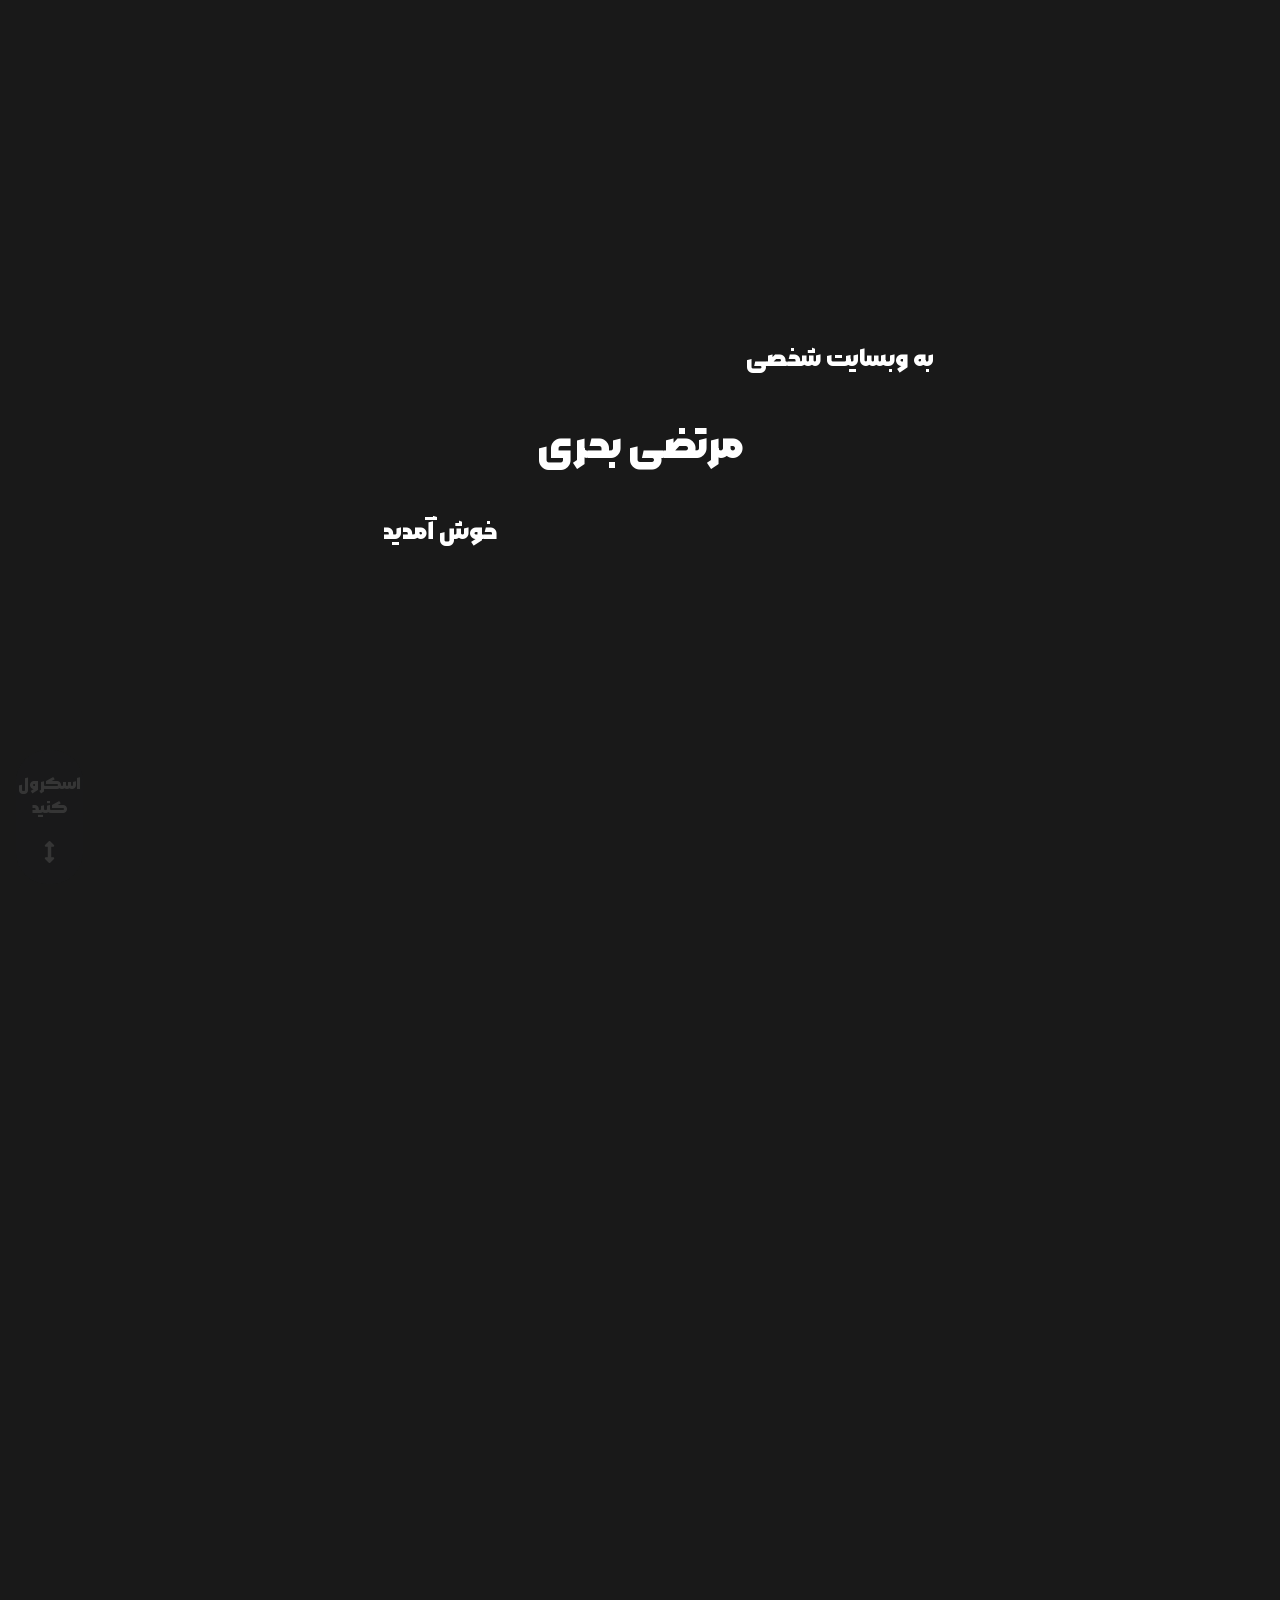
==== index.html @ 24676f93 "init" ====
<!DOCTYPE html>
<html lang = "en">

<head>
    <meta charset = "UTF-8">
    <meta name = "viewport" content = "width=device-width, initial-scale=1.0">
    <title>رزومه من ( بتا)</title>
    <link rel = "stylesheet" href = "assets/bootstrap-5.3.0/css/bootstrap.min.css">
    <link rel = "stylesheet" href = "assets/font-Awesome/css/all.min.css">
    <link rel = "stylesheet" href = "assets/styles/MyStyles.css">
</head>

<body>
<!-- LOADER -->
<section class = "containerLoader">
    <div class = "bg-trans">
        <div class = "circle d-flex justify-content-center align-items-center h-100">
            <div class = "loader">
                <div class = "box">
                    <div class = "logo">
                        <h6 class = "text-white">MB</h6>
                    </div>
                </div>
                <div class = "box"></div>
                <div class = "box"></div>
                <div class = "box"></div>
                <div class = "box"></div>
            </div>
        </div>
    </div>
</section>

<!-- Indicator -->
<section class = "indicator">
    <div class = "indicatorScrolling"></div>
</section>

<!-- WELCOME -->
<section class = "welcomeContainer w-100 h-100" style = "display: none !important;">
    <div class = "welcome-box  f-morabba p-5 rounded w-50 ">
        <!-- <h5 class="text-white text-center">به وبسایت شخصی مرتضی بحری خوش آمدید</h5> -->
        <h5 class = "text-white text-center t1 fs-4">به وبسایت شخصی </h5>
        <h5 class = "text-white text-center t2 fs-1">مرتضی بحری </h5>
        <h5 class = "text-white text-center t3 fs-4">خوش آمدید</h5>
    
    </div>
    <div class = "scroll-help-box bg-dark rounded rounded-5" style = "display: none !important;">
        <p class = "text-center f-morabba">اسکرول کنید</p>
        <i class = "fas fa-arrows-alt-v"></i>
    </div>
</section>

<!-- Profile -->
<section class = "bg-filter" style = "display: none;"></section>
<section class = "profileSection bg-dark">
    <div class = "imageContainer">
        <img src = "assets/images/mbCompresses.jpg" alt = "">
    </div>
    <div class = "contentContainer mt-3" style = "display: none;opacity: 0;">
        <h3 class = "text-white mb-3">Lorem, ipsum dolor.</h3>
        <h6 class = "text-white">Lorem ipsum dolor sit amet consectetur adipisicing elit. Illo tenetur magnam at.</h6>
    </div>
</section>

<!-- Menu -->
<section class = "sideMenu">
    <div class = "button-container bg-dark">
        <button class = "button" id = "bio">
            <div class = "p-0 pt-md-3">
                <h6 class = "f-morabba">درباره</h6>
                <h6 class = "f-morabba">من</h6>
            </div>
        </button>
        <button class = "button" id = "Edu">
            <div class = "">
                <h6 class = "f-morabba">تحصیلات</h6>
            </div>
        </button>
        <button class = "button" id = "exp">
            <div class = "">
                <h6 class = "f-morabba">تجربیات</h6>
            </div>
        </button>
        <button class = "button" id = "skills">
            <div class = "">
                <h6 class = "f-morabba">مهارت</h6>
                <h6 class = "f-morabba">ها</h6>
            </div>
        </button>
        <button class = "button" id = "honors">
            <div class = "">
                <h6 class = "f-morabba">افتخارات</h6>
            </div>
        </button>
    </div>

</section>

<!-- smooth content -->
<section class = "smooth-content">
    <article class = "w-75 m-auto text-white" style = "text-align: justify;">
        <div id = "eduContainer" class = "mbMun">
            <div class = "bg-dark f-morabba mb-3 p-3 text-center rounded-3 fs-4 animateUp">
                مهارت های من
            </div>
            <div class = "eduContainer__content">
                <div class = "d-block d-md-flex justify-content-around p-5 f-iranSans animateUp" dir = "rtl">
                    <div class = "col-12 col-md-10 mb-md-0 mb-4 text-center text-md-center">تسلط به زبان سمت سرور php</div>
                    <button class = "btn btn-success col-12 col-md-2">حرفه ای</button>
                </div>
                <hr style = "width: 74%;background-color: #fff; margin: auto auto" class="animateUp">
                
                <div class = "d-block d-md-flex justify-content-around p-5 f-iranSans animateUp" dir = "rtl">
                    <div class = "col-12 col-md-10 mb-md-0 mb-4 text-center text-md-center">تسلط به زبان های اسکلت سایت HTML,CSS</div>
                    <button class = "btn btn-success col-12 col-md-2">حرفه ای</button>
                </div>
                <hr style = "width: 74%;background-color: #fff; margin: auto auto" class="animateUp">
                
                <div class = "d-block d-md-flex justify-content-around p-5 f-iranSans animateUp" dir = "rtl">
                    <div class = "col-12 col-md-10 mb-md-0 mb-4 text-center text-md-center">تسلط به زبان سمت کلاینت JavaScript</div>
                    <button class = "btn btn-info col-12 col-md-2">پیشرفته</button>
                </div>
                <hr style = "width: 74%;background-color: #fff; margin: auto auto" class="animateUp">
                
                <div class = "d-block d-md-flex justify-content-around p-5 f-iranSans animateUp" dir = "rtl">
                    <div class = "col-12 col-md-10 mb-md-0 mb-4 text-center text-md-center">تسلط به کتابخانه jQuery</div>
                    <button class = "btn btn-success col-12 col-md-2">حرفه ای</button>
                </div>
                <hr style = "width: 74%;background-color: #fff; margin: auto auto" class="animateUp">
                
                <div class = "d-block d-md-flex justify-content-around p-5 f-iranSans animateUp" dir = "rtl">
                    <div class = "col-12 col-md-10 mb-md-0 mb-4 text-center text-md-center">تسلط به کتابخانه Bootstrap</div>
                    <button class = "btn btn-success col-12 col-md-2">حرفه ای</button>
                </div>
                <hr style = "width: 74%;background-color: #fff; margin: auto auto" class="animateUp">
                
                <div class = "d-block d-md-flex justify-content-around p-5 f-iranSans animateUp" dir = "rtl">
                    <div class = "col-12 col-md-10 mb-md-0 mb-4 text-center text-md-center">تسلط به کتابخانه نوظهور GSAP</div>
                    <button class = "btn btn-warning col-12 col-md-2">متوسط</button>
                </div>
                <hr style = "width: 74%;background-color: #fff; margin: auto auto" class="animateUp">
                
                <div class = "d-block d-md-flex justify-content-around p-5 f-iranSans animateUp" dir = "rtl">
                    <div class = "col-12 col-md-10 mb-md-0 mb-4 text-center text-md-center">تسلط به زبان دیتابیسیک MySQL</div>
                    <button class = "btn btn-success col-12 col-md-2">حرفه ای</button>
                </div>
                <hr style = "width: 74%;background-color: #fff; margin: auto auto" class="animateUp">
                
                <div class = "d-block d-md-flex justify-content-around p-5 f-iranSans animateUp" dir = "rtl">
                    <div class = "col-12 col-md-10 mb-md-0 mb-4 text-center text-md-center">تسلط به سیستم کنترل ورژن Git</div>
                    <button class = "btn btn-success col-12 col-md-2">حرفه ای</button>
                </div>
            </div>
        </div>
    </article>
</section>


<!-- scripts -->
<script src = "assets/bootstrap-5.3.0/js/bootstrap.min.js"></script>
<script src = "assets/jquery/jquery-3.7.1.min.js"></script>
<script src = "assets/Gsap/gsap.min.js"></script>
<script src = "assets/Gsap/gsapScrollTrigger.js"></script>
<script src = "assets/scripts/MyScripts.js"></script>
</body>

</html>
---- assets/styles/MyStyles.css ----
/* VARIABLES */
:root {
       --background-color-light: #f7f7f7;
       --background-color__dark-gray: #000000e6;
}

/* fa */
@font-face {
       font-family: morabba;
       src: url(../fonts/Morabba/Morabba-Black.woff2);
}

.f-morabba {
       font-family: morabba;
}

@font-face {
       font-family: iranSans;
       src: url(../fonts/Iransans/IRANSansWeb.woff);
}

.f-iranSans {
       font-family: iranSans;
}

@font-face {
       font-family: shabnam;
       src: url(../fonts/Shabnam/Shabnam-FD.woff2);
}

.f-shabnam {
       font-family: shabnam;
}

/* en */
@font-face {
       font-family: homey;
       src: url(../fonts/homey/homey.ttf);
}

@font-face {
       font-family: kaushan;
       src: url(../fonts/KaushanScript-Regular/KaushanScript-Regular.otf);
}

@font-face {
       font-family: quicksand;
       src: url(../fonts/Quicksand-Regular/Quicksand-Regular.otf);
}



/* MAIN */
/*html {*/
/*       scrollbar-width: none;*/
/*}*/

body {
       position: relative;
       top: 0;
       background-color: var(--background-color__dark-gray);
       height: 300vh;
}

.scroll-help-box {
       position: fixed;
       height: 134px;
       width: 67px;
       left: 0;
       bottom: 0;
       margin: 1rem;
       color: white;
       display: flex;
       justify-content: center;
       align-items: center;
       flex-direction: column;
       z-index: 991;
}

.scroll-help-box i {
       animation: scrolling 1s 3 ease-in-out;
       font-size: 22px;
       margin-top: 5px;
}

@keyframes scrolling {
       0% {
              transform: translateY(0);
       }

       50% {
              transform: translateY(20px);
       }

       100% {
              transform: translateY(0);
       }
}

/* welcome */
.welcome-box h5 {
       word-spacing: 2px;
}

.welcome-box {
       position: fixed;
       top: 50%;
       left: 50%;
       transform: translate(-50%, -50%);
       transition: all .1s cubic-bezier(0, 0, 0.33, 1.02);
}
.welcome-box * {
       transition: all .1s;
}
.welcome-box h5:nth-child(1){
       transform: translate(200px , -40px);
}
.welcome-box h5:nth-child(2){
       transform: translate(0);
}
.welcome-box h5:nth-child(3){
       transform: translate(-200px , 40px);
}

/* INDICATOR */
.indicator {
       position: fixed;
       top: 0;
       right: 0;
       background-color: #fff;
       width: 6px;
       height: 100vh;
       border-radius: 10px;
       transition: all .3s ease;
       transform: translateX(20px);
}

.indicator .indicatorScrolling {
       background-color: var(--background-color__dark-gray);
       width: 6px;
       transition: all .1s linear;
}

/* smooth content */
.smooth-content {
       position: fixed;
       top: 0;
       background-color: var(--background-color);
       transition: all .8s cubic-bezier(0, 0.04, 0.35, 0.96);
       width: 100%;

}

.smooth-content article {
       margin-top: 170vh !important;
       padding: 10px;
}
.smooth-content article .mbMun {
       margin-bottom: 10rem !important;
}

/* side menu */

.sideMenu * {
       font-family: morabba;
}

/* loader */
.containerLoader .bg-trans {
       position: fixed;
       top: 0;
       left: 0;
       width: 100vw;
       height: 100vh;
       backdrop-filter: blur(80px);
       z-index: 999;
       /* background-color: ; */
}

.containerLoader .loader {
       --size: 250px;
       --duration: 2s;
       --logo-color: grey;
       --background: linear-gradient(0deg,
                     rgba(50, 50, 50, 0.2) 0%,
                     rgba(100, 100, 100, 0.2) 100%);
       height: var(--size);
       aspect-ratio: 1;
       position: relative;
}

.containerLoader .loader .box {
       position: absolute;
       background: rgba(100, 100, 100, 0.15);
       background: var(--background);
       border-radius: 50%;
       border-top: 1px solid rgba(100, 100, 100, 1);
       box-shadow: rgba(0, 0, 0, 0.3) 0px 10px 10px -0px;
       backdrop-filter: blur(5px);
       animation: ripple var(--duration) infinite ease-in-out;
}

.containerLoader .loader .box:nth-child(1) {
       inset: 40%;
       z-index: 99;
}

.containerLoader .loader .box:nth-child(2) {
       inset: 30%;
       z-index: 98;
       border-color: rgba(100, 100, 100, 0.8);
       animation-delay: 0.2s;
}

.containerLoader .loader .box:nth-child(3) {
       inset: 20%;
       z-index: 97;
       border-color: rgba(100, 100, 100, 0.6);
       animation-delay: 0.4s;
}

.containerLoader .loader .box:nth-child(4) {
       inset: 10%;
       z-index: 96;
       border-color: rgba(100, 100, 100, 0.4);
       animation-delay: 0.6s;
}

.containerLoader .loader .box:nth-child(5) {
       inset: 0%;
       z-index: 95;
       border-color: rgba(100, 100, 100, 0.2);
       animation-delay: 0.8s;
}

.containerLoader .loader .logo {
       position: absolute;
       inset: 0;
       display: grid;
       place-content: center;
       padding: 30%;
}

.containerLoader .loader .logo svg {
       fill: var(--logo-color);
       width: 100%;
       animation: color-change var(--duration) infinite ease-in-out;
}

@keyframes ripple {
       0% {
              transform: scale(1);
              box-shadow: rgba(0, 0, 0, 0.3) 0px 10px 10px -0px;
       }

       50% {
              transform: scale(1.3);
              box-shadow: rgba(0, 0, 0, 0.3) 0px 30px 20px -0px;
       }

       100% {
              transform: scale(1);
              box-shadow: rgba(0, 0, 0, 0.3) 0px 10px 10px -0px;
       }
}

@keyframes color-change {
       0% {
              fill: var(--logo-color);
       }

       50% {
              fill: white;
       }

       100% {
              fill: var(--logo-color);
       }
}

/* side Menu */

.sideMenu .button-container {
       display: flex;
       width: 350px;
       height: 70px;
       align-items: center;
       justify-content: space-around;
       border-radius: 10px;
       box-shadow: rgba(0, 0, 0, 0.35) 0px 12px 15px, rgb(255 255 255 / 15%) 2px 12px 16px;
       transition: all 0.5s ease;
       transform: rotate(90deg) translateY(210px);
       position: absolute;
}

.sideMenu .button-container:hover {
       width: 400px;
       transition: all 0.5s;
}

.sideMenu .button {
       outline: 0 !important;
       border: 0 !important;
       /* width: 100px;
       height: 40px; */
       border-radius: 50%;
       background-color: transparent;
       display: flex;
       align-items: center;
       justify-content: center;
       color: #fff;
       transition: all ease-in-out 0.3s;
       cursor: pointer;
       margin: 0 -60px;
       padding: 0;
}

.sideMenu .button:hover {
       transform: scale(1.4) rotate(-90deg);
}

.sideMenu .icon {
       font-size: 20px;
}

.sideMenu {
       z-index: 900;
       display: flex;
       align-items: center;
       position: fixed;
       top: 0;
       width: 100px;
       height: 100vh;
}

.sideMenu button {
       transform: rotate(-90deg);
}

.sideMenu button svg {
       transform: scale(1.5);
}
/* profile */
.bg-filter{
       position: fixed;
       top: 0;
       width: 100vw;
       height: 100vh;
       backdrop-filter: blur(10px);
       z-index: 901;
}

.profileSection{
       position: fixed;
       top: 10px;
       right: 10px;
       width: 100px;
       height: 100px;
       /* background-color: #fff; */
       border-radius: 100px;
       z-index: 902;
       transition: all .5s ease ;
       transform: translateX(150px);
}

 .profileSection .imageContainer{
       display: grid;
       place-content: center;
       transition: all .5s ease;
} 

.profileSection img{
       width: 100px;
       height: 100px;
       border-radius: 100px;
       
}
.profileSection .contentContainer{
       transition: all .5s ease;
       transform: translateY(50px);
       padding: 18px;
}

/* MEDIA QUERIES */
/* Tablet */
@media only screen and (max-width:769px) {
       .welcome-box {
              padding: 3rem 18px !important;
              width: 75% !important;
       }

       .sideMenu .button-container {
              bottom: 0;
              transform: translateX(50%) translateY(100px);
              width: 400px;
       }

       .sideMenu .button-container:hover {
              height: 80px;
              width: 400px;
       }

       .sideMenu .button-container .button {
              transform: none;
       }

       .sideMenu .button-container .button:hover {
              transform: scale(1.2);
       }

       
}

/* Large Mobiles */
@media only screen and (max-width:426px) {

       .welcome-box {
              padding: 2rem 10px !important;
       }


}

/* Smile Mobiles */
@media only screen and (max-width:321px) {
       .welcome-box {
              padding: 2rem 10px !important;
       }
}

/* Medium Mobiles */
@media only screen and (max-width:580px) {
       .welcome-box h5:nth-child(1){
              transform: translate(90px , -30px);
       }
       .welcome-box h5:nth-child(2){
              transform: translate(0);
       }
       .welcome-box h5:nth-child(3){
              transform: translate(-90px , 30px);
       }
}
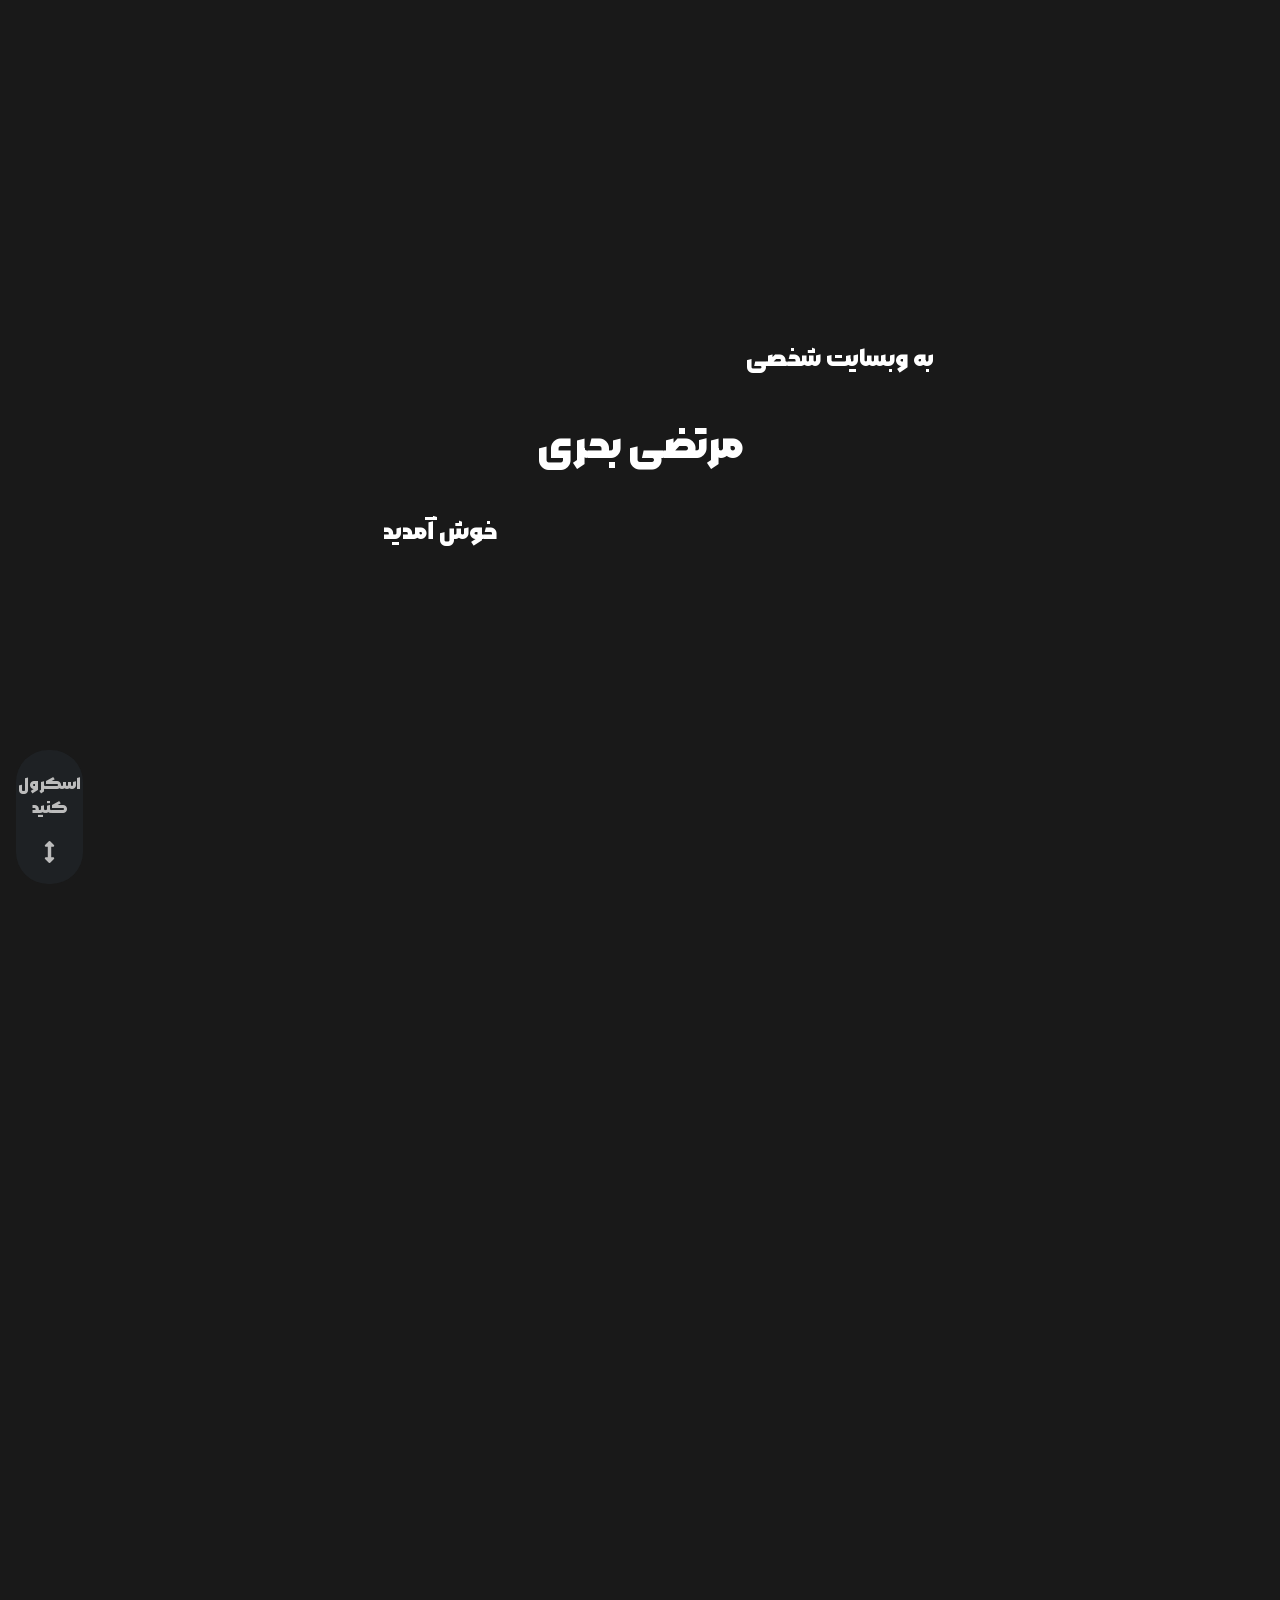
==== commit e03eb707: "fixed profile" ====
--- a/index.html
+++ b/index.html
@@ -5,9 +5,9 @@
     <meta charset = "UTF-8">
     <meta name = "viewport" content = "width=device-width, initial-scale=1.0">
     <title>رزومه من ( بتا)</title>
-    <link rel = "stylesheet" href = "assets/bootstrap-5.3.0/css/bootstrap.min.css">
-    <link rel = "stylesheet" href = "assets/font-Awesome/css/all.min.css">
-    <link rel = "stylesheet" href = "assets/styles/MyStyles.css">
+    <link rel = "stylesheet" href = "./assets/bootstrap-5.3.0/css/bootstrap.min.css">
+    <link rel = "stylesheet" href = "./assets/font-Awesome/css/all.min.css">
+    <link rel = "stylesheet" href = "./assets/styles/MyStyles.css">
 </head>
 
 <body>
@@ -71,25 +71,26 @@
                 <h6 class = "f-morabba">من</h6>
             </div>
         </button>
-        <button class = "button" id = "Edu">
-            <div class = "">
-                <h6 class = "f-morabba">تحصیلات</h6>
-            </div>
-        </button>
-        <button class = "button" id = "exp">
-            <div class = "">
-                <h6 class = "f-morabba">تجربیات</h6>
-            </div>
-        </button>
-        <button class = "button" id = "skills">
+        <button class = "button" id = "skills" onclick = "scrollToViewMun('#skillsContainer')">
             <div class = "">
                 <h6 class = "f-morabba">مهارت</h6>
                 <h6 class = "f-morabba">ها</h6>
             </div>
         </button>
-        <button class = "button" id = "honors">
+        <button class = "button" id = "exp" onclick = "scrollToViewMun('#expContainer')">
+            <div class = "">
+                <h6 class = "f-morabba">تجربیات</h6>
+            </div>
+        </button>
+        <button class = "button" id = "honors" onclick = "scrollToViewMun('#honorContainer')">
             <div class = "">
                 <h6 class = "f-morabba">افتخارات</h6>
+            </div>
+        </button>
+        <button class = "button" id = "contacts">
+            <div class = "">
+                <h6 class = "f-morabba">ارتباط</h6>
+                <h6 class = "f-morabba"> با من</h6>
             </div>
         </button>
     </div>
@@ -99,56 +100,126 @@
 <!-- smooth content -->
 <section class = "smooth-content">
     <article class = "w-75 m-auto text-white" style = "text-align: justify;">
-        <div id = "eduContainer" class = "mbMun">
-            <div class = "bg-dark f-morabba mb-3 p-3 text-center rounded-3 fs-4 animateUp">
+        <div id = "skillsContainer" class = "mbMun">
+            <div class = "bg-outline-gray f-morabba mb-3 p-3 text-center rounded-3 fs-4 animateUp">
                 مهارت های من
             </div>
-            <div class = "eduContainer__content">
+            <div class = "eduContainer__content row g-2">
+                <div class = "col-12 col-md-6 p-3">
+                    <div class = "mt-4 d-block p-4 f-iranSans animateUp bg-outline-gray rounded rounded-3 box-scaling-mun" dir = "rtl">
+                        <div class = "text-center mb-5">تسلط به زبان سمت سرور php</div>
+                        <div class = "d-flex justify-content-center">
+                            <div class = "btn btn-outline-success col-12 col-md-8">حرفه ای</div>
+                        </div>
+                    </div>
+                </div>
+                <div class = "col-12 col-md-6 p-3">
+                    <div class = "mt-4 d-block p-4 f-iranSans animateUp bg-outline-gray rounded rounded-3 box-scaling-mun" dir = "rtl">
+                        <div class = "text-center mb-5">تسلط به زبان سمت سرور php</div>
+                        <div class = "d-flex justify-content-center">
+                            <div class = "btn btn-outline-success col-12 col-md-8">حرفه ای</div>
+                        </div>
+                    </div>
+                </div>
+                <div class = "col-12 col-md-6 p-3">
+                    <div class = "mt-4 d-block p-4 f-iranSans animateUp bg-outline-gray rounded rounded-3 box-scaling-mun" dir = "rtl">
+                        <div class = "text-center mb-5">تسلط به زبان سمت سرور php</div>
+                        <div class = "d-flex justify-content-center">
+                            <div class = "btn btn-outline-success col-12 col-md-8">حرفه ای</div>
+                        </div>
+                    </div>
+                </div>
+                <!--
                 <div class = "d-block d-md-flex justify-content-around p-5 f-iranSans animateUp" dir = "rtl">
                     <div class = "col-12 col-md-10 mb-md-0 mb-4 text-center text-md-center">تسلط به زبان سمت سرور php</div>
-                    <button class = "btn btn-success col-12 col-md-2">حرفه ای</button>
-                </div>
-                <hr style = "width: 74%;background-color: #fff; margin: auto auto" class="animateUp">
+                    <button class = "btn btn-outline-success col-12 col-md-2">حرفه ای</button>
+                </div>
+                <hr style = "width: 74%;border-color: #ffffff45; margin: auto auto;" class="animateUp">
                 
                 <div class = "d-block d-md-flex justify-content-around p-5 f-iranSans animateUp" dir = "rtl">
                     <div class = "col-12 col-md-10 mb-md-0 mb-4 text-center text-md-center">تسلط به زبان های اسکلت سایت HTML,CSS</div>
-                    <button class = "btn btn-success col-12 col-md-2">حرفه ای</button>
-                </div>
-                <hr style = "width: 74%;background-color: #fff; margin: auto auto" class="animateUp">
+                    <button class = "btn btn-outline-success col-12 col-md-2">حرفه ای</button>
+                </div>
+                <hr style = "width: 74%;border-color: #ffffff45; margin: auto auto" class="animateUp">
                 
                 <div class = "d-block d-md-flex justify-content-around p-5 f-iranSans animateUp" dir = "rtl">
                     <div class = "col-12 col-md-10 mb-md-0 mb-4 text-center text-md-center">تسلط به زبان سمت کلاینت JavaScript</div>
-                    <button class = "btn btn-info col-12 col-md-2">پیشرفته</button>
-                </div>
-                <hr style = "width: 74%;background-color: #fff; margin: auto auto" class="animateUp">
+                    <button class = "btn btn-outline-info col-12 col-md-2">پیشرفته</button>
+                </div>
+                <hr style = "width: 74%;border-color: #ffffff45; margin: auto auto" class="animateUp">
                 
                 <div class = "d-block d-md-flex justify-content-around p-5 f-iranSans animateUp" dir = "rtl">
                     <div class = "col-12 col-md-10 mb-md-0 mb-4 text-center text-md-center">تسلط به کتابخانه jQuery</div>
-                    <button class = "btn btn-success col-12 col-md-2">حرفه ای</button>
-                </div>
-                <hr style = "width: 74%;background-color: #fff; margin: auto auto" class="animateUp">
+                    <button class = "btn btn-outline-success col-12 col-md-2">حرفه ای</button>
+                </div>
+                <hr style = "width: 74%;border-color: #ffffff45; margin: auto auto" class="animateUp">
                 
                 <div class = "d-block d-md-flex justify-content-around p-5 f-iranSans animateUp" dir = "rtl">
                     <div class = "col-12 col-md-10 mb-md-0 mb-4 text-center text-md-center">تسلط به کتابخانه Bootstrap</div>
-                    <button class = "btn btn-success col-12 col-md-2">حرفه ای</button>
-                </div>
-                <hr style = "width: 74%;background-color: #fff; margin: auto auto" class="animateUp">
+                    <button class = "btn btn-outline-success col-12 col-md-2">حرفه ای</button>
+                </div>
+                <hr style = "width: 74%;border-color: #ffffff45; margin: auto auto" class="animateUp">
                 
                 <div class = "d-block d-md-flex justify-content-around p-5 f-iranSans animateUp" dir = "rtl">
                     <div class = "col-12 col-md-10 mb-md-0 mb-4 text-center text-md-center">تسلط به کتابخانه نوظهور GSAP</div>
-                    <button class = "btn btn-warning col-12 col-md-2">متوسط</button>
-                </div>
-                <hr style = "width: 74%;background-color: #fff; margin: auto auto" class="animateUp">
+                    <button class = "btn btn-outline-warning col-12 col-md-2">متوسط</button>
+                </div>
+                <hr style = "width: 74%;border-color: #ffffff45; margin: auto auto" class="animateUp">
                 
                 <div class = "d-block d-md-flex justify-content-around p-5 f-iranSans animateUp" dir = "rtl">
                     <div class = "col-12 col-md-10 mb-md-0 mb-4 text-center text-md-center">تسلط به زبان دیتابیسیک MySQL</div>
-                    <button class = "btn btn-success col-12 col-md-2">حرفه ای</button>
-                </div>
-                <hr style = "width: 74%;background-color: #fff; margin: auto auto" class="animateUp">
+                    <button class = "btn btn-outline-success col-12 col-md-2">حرفه ای</button>
+                </div>
+                <hr style = "width: 74%;border-color: #ffffff45; margin: auto auto" class="animateUp">
                 
                 <div class = "d-block d-md-flex justify-content-around p-5 f-iranSans animateUp" dir = "rtl">
                     <div class = "col-12 col-md-10 mb-md-0 mb-4 text-center text-md-center">تسلط به سیستم کنترل ورژن Git</div>
-                    <button class = "btn btn-success col-12 col-md-2">حرفه ای</button>
+                    <button class = "btn btn-outline-success col-12 col-md-2">حرفه ای</button>
+                </div>
+                -->
+            </div>
+        </div>
+        <div id = "expContainer" class = "mbMun">
+            <div class = "bg-outline-gray f-morabba mb-3 p-3 text-center rounded-3 fs-4 animateUp">
+                تجربه من ، نمونه کارها
+            </div>
+            <div class = "expContainer__content">
+                <!--Card-->
+                <div class = "mt-4 d-block d-md-flex p-4 f-iranSans animateUp bg-outline-gray rounded rounded-3 box-scaling-mun" dir = "ltr">
+                    <div class = "col-12 col-md-4 mb-4 mb-md-0">
+                        <img src = "assets/images/bookino.jpg" class = "rounded w-100" alt = "#">
+                    </div>
+                    <div class = "col-12 col-md-8 d-flex justify-content-center flex-column gap-3 p-2 text-center text-md-end" dir = "rtl">
+                        <h4> فروشگاه آنلاین کتاب بوکینو </h4>
+                        <h6> طراحی صفر تا صد و کاملا انعطاف پذیر، برگزیده مقام کشوری مسابقات طراحی وب </h6>
+                        <p>
+                            <a href = "#" style = "font-size: 14px">اطلاعات بیشتر و مشاهده</a>
+                        </p>
+                    </div>
+                </div>
+                <div class = "mt-4 d-block d-md-flex p-4 f-iranSans animateUp bg-outline-gray rounded rounded-3 box-scaling-mun" dir = "ltr">
+                    <div class = "col-12 col-md-4 mb-4 mb-md-0">
+                        <img src = "assets/images/me.jpg" class = "rounded w-100" alt = "#">
+                    </div>
+                    <div class = "col-12 col-md-8 d-flex justify-content-center flex-column gap-3 p-2 text-center text-md-end" dir = "rtl">
+                        <h4> سایت شخصی و رزومه (ورژن 1) مرتضی بحری </h4>
+                        <h6> طراحی صفر تا صد و کاملا انعطاف پذیر با لوگوی اختصاصی و بهینه شده برای موتور های جستجو </h6>
+                        <p>
+                            <a href = "#" style = "font-size: 14px">اطلاعات بیشتر و مشاهده</a>
+                        </p>
+                    </div>
+                </div>
+            </div>
+        </div>
+        <div id = "honorContainer" class = "mbMun">
+            <div class = "bg-outline-gray f-morabba mb-3 p-3 text-center rounded-3 fs-4 animateUp">
+               افتخارات
+            </div>
+            <div class = "eduContainer__content row g-2">
+                <div class = "col-12 col-md-6 p-3">
+                    <div class = "mt-4 d-block p-4 f-iranSans animateUp bg-outline-gray rounded rounded-3 box-scaling-mun" dir = "rtl">
+                        <div class = "text-center mb-5">تسلط به زبان سمت سرور php</div>
+                    </div>
                 </div>
             </div>
         </div>
@@ -162,6 +233,11 @@
 <script src = "assets/Gsap/gsap.min.js"></script>
 <script src = "assets/Gsap/gsapScrollTrigger.js"></script>
 <script src = "assets/scripts/MyScripts.js"></script>
+<script>
+        function scrollToViewMun(elm) {
+            $(window).scrollTop($(elm).offset().top - 150)
+        }
+</script>
 </body>
 
 </html>
--- a/assets/styles/MyStyles.css
+++ b/assets/styles/MyStyles.css
@@ -3,6 +3,24 @@
        --background-color-light: #f7f7f7;
        --background-color__dark-gray: #000000e6;
 }
+.bg-outline-gray{
+       outline: #686a6b 2px solid;
+       transition: all .2s ease-out;
+       cursor: pointer;
+}
+.bg-outline-gray:hover{
+       outline: rgb(33,37,41) 2px solid;
+       background-color: rgb(33,37,41 ) !important;
+}
+.box-scaling-mun:hover{
+       transform: skew(5deg) translateY(-50px) !important;
+       position: relative;
+       z-index: 999;
+}
+a{
+       color: white;
+}
+
 
 /* fa */
 @font-face {
@@ -51,9 +69,9 @@
 
 
 /* MAIN */
-/*html {*/
-/*       scrollbar-width: none;*/
-/*}*/
+html {
+      scrollbar-width: none;
+}
 
 body {
        position: relative;
@@ -353,7 +371,7 @@
 .profileSection{
        position: fixed;
        top: 10px;
-       right: 10px;
+       right: -100px;
        width: 100px;
        height: 100px;
        /* background-color: #fff; */
@@ -410,7 +428,10 @@
 
        
 }
-
+/*skills*/
+/*.eduContainer__content{*/
+/*       display: flex;*/
+/*}*/
 /* Large Mobiles */
 @media only screen and (max-width:426px) {
 
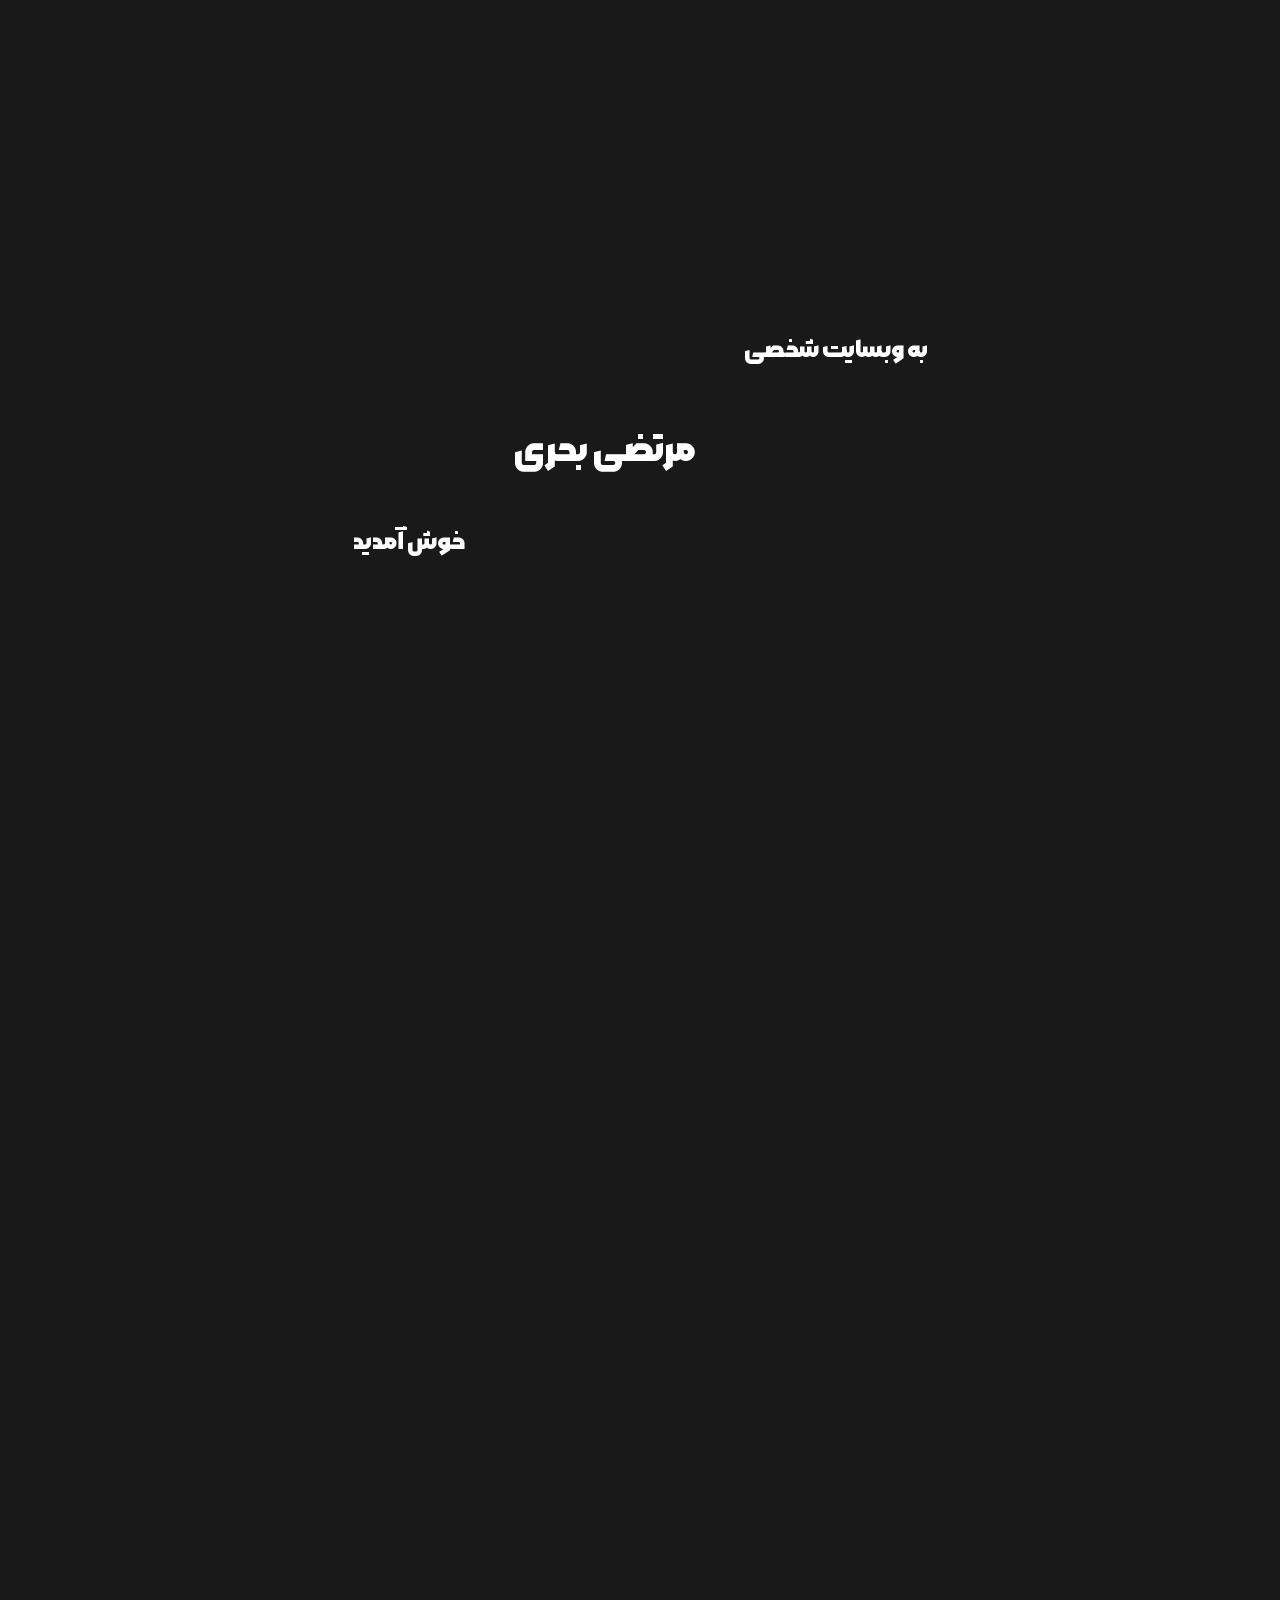
==== commit 7c6fb6c5: "init" ====
--- a/index.html
+++ b/index.html
@@ -1,224 +1,204 @@
 <!DOCTYPE html>
-<html lang = "en">
+<html lang="fa">
 
 <head>
-    <meta charset = "UTF-8">
-    <meta name = "viewport" content = "width=device-width, initial-scale=1.0">
+    <meta charset="UTF-8">
+    <meta name="viewport" content="width=device-width, initial-scale=1.0">
     <title>رزومه من ( بتا)</title>
-    <link rel = "stylesheet" href = "./assets/bootstrap-5.3.0/css/bootstrap.min.css">
-    <link rel = "stylesheet" href = "./assets/font-Awesome/css/all.min.css">
-    <link rel = "stylesheet" href = "./assets/styles/MyStyles.css">
+    <link rel="stylesheet" href="assets/styles/MyStyles.css">
+    <link rel="stylesheet" href="assets/tailwindcss/main.css">
+
 </head>
 
-<body>
+<body class="bg-bgColor relative top-0">
 <!-- LOADER -->
-<section class = "containerLoader">
-    <div class = "bg-trans">
-        <div class = "circle d-flex justify-content-center align-items-center h-100">
-            <div class = "loader">
-                <div class = "box">
-                    <div class = "logo">
-                        <h6 class = "text-white">MB</h6>
-                    </div>
-                </div>
-                <div class = "box"></div>
-                <div class = "box"></div>
-                <div class = "box"></div>
-                <div class = "box"></div>
+<section id="loaderSec"
+         class="w-screen h-screen flex justify-center items-center z-100 fixed bg-[#00000073] backdrop-blur-[8px]">
+    <div class="lava-lamp">
+        <div class="bubble"></div>
+        <div class="bubble1"></div>
+        <div class="bubble2"></div>
+        <div class="bubble3"></div>
+    </div>
+</section>
+
+
+<!-- Indicator -->
+<section id="indicator"
+         class="duration-700 translate-x-10 fixed top-0 right-0 bg-white w-1.5 h-screen rounded-xl transition-all">
+    <div class="w-1.5 transition-all duration-75 bg-bgColor"></div>
+</section>
+
+<!-- WELCOME -->
+<section class="w-full h-screen flex justify-center items-center relative top-0">
+    <div id="welcome" class="fixed flex font-morabba p-5" dir="rtl">
+        <h5 class="opacity-0 text-white text-center text-lg -translate-y-24 transition-all duration-[50ms] translate-x-3 sm:text-2xl sm:translate-x-12  t1">
+            به وبسایت شخصی </h5>
+        <h5 class="opacity-0 text-white text-center text-[20px] sm:text-4xl transition-all duration-[50ms] t2">مرتضی
+            بحری </h5>
+        <h5 class="opacity-0 text-white text-center text-lg translate-y-24 transition-all duration-[50ms] -translate-x-3 sm:text-2xl sm:-translate-x-12 t3">
+            خوش آمدید</h5>
+    </div>
+    <div id="scroll-help"
+         class="opacity-0 flex fixed left-0 bottom-0 m-4 text-white gap-y-4 justify-center items-center flex-col z-[99] w-[70px] h-[140px] bg-[#212529] rounded-full">
+        <p class="text-center font-morabba">اسکرول کنید</p>
+        <svg class="animate-scrolling" xmlns="http://www.w3.org/2000/svg" width="30" height="30" viewBox="-9 0 32 32">
+            <g id="Page-1" stroke="none" stroke-width="1" fill="none">
+                <g transform="translate(-213.000000, -1193.000000)" fill="#fff">
+                    <path d="M225,1217 L222,1217 L222,1201 L225,1201 C225.643,1201 226.293,1201.02 226.687,1200.62 C227.08,1200.23 227.08,1199.6 226.687,1199.2 L220.747,1193.28 C220.537,1193.07 220.259,1192.98 219.984,1193 C219.71,1192.98 219.432,1193.07 219.222,1193.28 L213.283,1199.2 C212.89,1199.6 212.89,1200.23 213.283,1200.62 C213.676,1201.02 214.294,1201 215,1201 L218,1201 L218,1217 L215,1217 C214.357,1217 213.676,1216.98 213.283,1217.38 C212.89,1217.77 212.89,1218.4 213.283,1218.8 L219.222,1224.72 C219.432,1224.93 219.71,1225.02 219.984,1225 C220.259,1225.02 220.537,1224.93 220.747,1224.72 L226.687,1218.8 C227.08,1218.4 227.08,1217.77 226.687,1217.38 C226.293,1216.98 225.737,1217 225,1217">
+
+                    </path>
+                </g>
+            </g>
+        </svg>
+    </div>
+</section>
+
+<!-- Profile -->
+<section class="bg-filter hidden z-[97]"></section>
+<section
+        class="profileSection fixed top-3 -right-24 w-24 h-24 rounded-[100px] transition-all duration-500 z-[98] bg-[#212121] ">
+    <div class="imageContainer">
+        <img src="assets/images/mbCompresses.jpg" alt="">
+    </div>
+    <div class="contentContainer mt-3" style="display: none;opacity: 0;">
+        <h3 class="text-white mb-3">Lorem, ipsum dolor.</h3>
+        <h6 class="text-white">Lorem ipsum dolor sit amet consectetur adipisicing elit. Illo tenetur magnam at.</h6>
+    </div>
+</section>
+
+<!-- Menu -->
+<section class="sideMenu">
+    <div class="button-container font-morabba w-[99vw] md:w-[350px] bg-[#33333363] backdrop-blur-[18px]">
+        <button class="button" id="bio">
+            <div class="p-0 pt-md-3">
+                <h6 class="f-morabba">درباره</h6>
+                <h6 class="f-morabba">من</h6>
+            </div>
+        </button>
+        <button class="button" id="skills" onclick="scrollToViewMun('#skillsContainer')">
+            <div class="">
+                <h6 class="f-morabba">مهارت</h6>
+                <h6 class="f-morabba">ها</h6>
+            </div>
+        </button>
+        <button class="button" id="exp" onclick="scrollToViewMun('#expContainer')">
+            <div class="">
+                <h6 class="f-morabba">تجربیات</h6>
+            </div>
+        </button>
+        <button class="button" id="honors" onclick="scrollToViewMun('#honorContainer')">
+            <div class="">
+                <h6 class="f-morabba">افتخارات</h6>
+            </div>
+        </button>
+        <button class="button" id="contacts">
+            <div class="">
+                <h6 class="f-morabba">ارتباط</h6>
+                <h6 class="f-morabba"> با من</h6>
+            </div>
+        </button>
+    </div>
+</section>
+
+<!-- smooth content -->
+<section class="smooth-content">
+    <article class="w-11/12 max-w-[1440px] md:w-9/12 lg:w-8/12 mt-[70rem] mx-auto space-y-36">
+        <div id="skillsContainer" class="text-white">
+            <div class="animateUp md:text-2xl mb-12 py-5 text-center border border-[#aaa] shadow-none text-white hover:!scale-[1.01] hover:text-white hover:shadow-[6px_6px_0px_-2px_#fff] hover:border-[#4b5563] font-morabba ">
+                مهارت های من
+            </div>
+            <div class="grid grid-cols-1 md:grid-cols-2 gap-10">
+                <div class="animateUp w-full py-4 hover:!scale-[1.01] hover:border-opacity-0 hover:shadow-[2px_2px_12px_-2px_#fff] border border-gray-400 rounded-xl font-iranSans text-base md:text-lg relative overflow-hidden flex justify-center items-center">
+                    <div class="mt-4 p-2" dir="rtl">
+                        <div class="text-center mb-5">تسلط به زبان سمت سرور php</div>
+                    </div>
+                    <div class="absolute top-0 left-0 w-[170px] -rotate-[35deg] translate-x-[-72px] translate-y-[-4px] h-12 bg-white">
+                        <svg xmlns="http://www.w3.org/2000/svg" class="mt-[47px]" viewBox="0 0 1440 320">
+                            <path fill="#fff" fill-opacity="1"
+                                  d="M0,0L26.7,53.3C53.3,107,107,213,160,245.3C213.3,277,267,235,320,192C373.3,149,427,107,480,90.7C533.3,75,587,85,640,101.3C693.3,117,747,139,800,122.7C853.3,107,907,53,960,26.7C1013.3,0,1067,0,1120,5.3C1173.3,11,1227,21,1280,37.3C1333.3,53,1387,75,1413,85.3L1440,96L1440,0L1413.3,0C1386.7,0,1333,0,1280,0C1226.7,0,1173,0,1120,0C1066.7,0,1013,0,960,0C906.7,0,853,0,800,0C746.7,0,693,0,640,0C586.7,0,533,0,480,0C426.7,0,373,0,320,0C266.7,0,213,0,160,0C106.7,0,53,0,27,0L0,0Z"></path>
+                        </svg>
+                    </div>
+                    <span class="absolute top-2 -left-1 text-red-700 rotate-[-35deg] ">حرفه ای</span>
+                </div>
+                <div class="animateUp w-full py-4 hover:!scale-[1.01] hover:border-opacity-0 hover:shadow-[2px_2px_12px_-2px_#fff] border border-gray-400 rounded-xl font-iranSans text-base md:text-lg relative overflow-hidden flex justify-center items-center">
+                    <div class="mt-4 p-2" dir="rtl">
+                        <div class="text-center mb-5">تسلط به زبان سمت سرور php</div>
+                    </div>
+                    <div class="absolute top-0 left-0 w-[170px] -rotate-[35deg] translate-x-[-72px] translate-y-[-4px] h-12 bg-white">
+                        <svg xmlns="http://www.w3.org/2000/svg" class="mt-[47px]" viewBox="0 0 1440 320">
+                            <path fill="#fff" fill-opacity="1"
+                                  d="M0,0L26.7,53.3C53.3,107,107,213,160,245.3C213.3,277,267,235,320,192C373.3,149,427,107,480,90.7C533.3,75,587,85,640,101.3C693.3,117,747,139,800,122.7C853.3,107,907,53,960,26.7C1013.3,0,1067,0,1120,5.3C1173.3,11,1227,21,1280,37.3C1333.3,53,1387,75,1413,85.3L1440,96L1440,0L1413.3,0C1386.7,0,1333,0,1280,0C1226.7,0,1173,0,1120,0C1066.7,0,1013,0,960,0C906.7,0,853,0,800,0C746.7,0,693,0,640,0C586.7,0,533,0,480,0C426.7,0,373,0,320,0C266.7,0,213,0,160,0C106.7,0,53,0,27,0L0,0Z"></path>
+                        </svg>
+                    </div>
+                    <span class="absolute top-2 -left-1 text-red-700 rotate-[-35deg] ">حرفه ای</span>
+                </div>
+                <div class="animateUp w-full py-4 hover:!scale-[1.01] hover:border-opacity-0 hover:shadow-[2px_2px_12px_-2px_#fff] border border-gray-400 rounded-xl font-iranSans text-base md:text-lg relative overflow-hidden flex justify-center items-center">
+                    <div class="mt-4 p-2" dir="rtl">
+                        <div class="text-center mb-5">تسلط به زبان سمت سرور php</div>
+                    </div>
+                    <div class="absolute top-0 left-0 w-[170px] -rotate-[35deg] translate-x-[-72px] translate-y-[-4px] h-12 bg-white">
+                        <svg xmlns="http://www.w3.org/2000/svg" class="mt-[47px]" viewBox="0 0 1440 320">
+                            <path fill="#fff" fill-opacity="1"
+                                  d="M0,0L26.7,53.3C53.3,107,107,213,160,245.3C213.3,277,267,235,320,192C373.3,149,427,107,480,90.7C533.3,75,587,85,640,101.3C693.3,117,747,139,800,122.7C853.3,107,907,53,960,26.7C1013.3,0,1067,0,1120,5.3C1173.3,11,1227,21,1280,37.3C1333.3,53,1387,75,1413,85.3L1440,96L1440,0L1413.3,0C1386.7,0,1333,0,1280,0C1226.7,0,1173,0,1120,0C1066.7,0,1013,0,960,0C906.7,0,853,0,800,0C746.7,0,693,0,640,0C586.7,0,533,0,480,0C426.7,0,373,0,320,0C266.7,0,213,0,160,0C106.7,0,53,0,27,0L0,0Z"></path>
+                        </svg>
+                    </div>
+                    <span class="absolute top-2 -left-1 text-red-700 rotate-[-35deg] ">حرفه ای</span>
+                </div>
             </div>
         </div>
-    </div>
-</section>
-
-<!-- Indicator -->
-<section class = "indicator">
-    <div class = "indicatorScrolling"></div>
-</section>
-
-<!-- WELCOME -->
-<section class = "welcomeContainer w-100 h-100" style = "display: none !important;">
-    <div class = "welcome-box  f-morabba p-5 rounded w-50 ">
-        <!-- <h5 class="text-white text-center">به وبسایت شخصی مرتضی بحری خوش آمدید</h5> -->
-        <h5 class = "text-white text-center t1 fs-4">به وبسایت شخصی </h5>
-        <h5 class = "text-white text-center t2 fs-1">مرتضی بحری </h5>
-        <h5 class = "text-white text-center t3 fs-4">خوش آمدید</h5>
-    
-    </div>
-    <div class = "scroll-help-box bg-dark rounded rounded-5" style = "display: none !important;">
-        <p class = "text-center f-morabba">اسکرول کنید</p>
-        <i class = "fas fa-arrows-alt-v"></i>
-    </div>
-</section>
-
-<!-- Profile -->
-<section class = "bg-filter" style = "display: none;"></section>
-<section class = "profileSection bg-dark">
-    <div class = "imageContainer">
-        <img src = "assets/images/mbCompresses.jpg" alt = "">
-    </div>
-    <div class = "contentContainer mt-3" style = "display: none;opacity: 0;">
-        <h3 class = "text-white mb-3">Lorem, ipsum dolor.</h3>
-        <h6 class = "text-white">Lorem ipsum dolor sit amet consectetur adipisicing elit. Illo tenetur magnam at.</h6>
-    </div>
-</section>
-
-<!-- Menu -->
-<section class = "sideMenu">
-    <div class = "button-container bg-dark">
-        <button class = "button" id = "bio">
-            <div class = "p-0 pt-md-3">
-                <h6 class = "f-morabba">درباره</h6>
-                <h6 class = "f-morabba">من</h6>
-            </div>
-        </button>
-        <button class = "button" id = "skills" onclick = "scrollToViewMun('#skillsContainer')">
-            <div class = "">
-                <h6 class = "f-morabba">مهارت</h6>
-                <h6 class = "f-morabba">ها</h6>
-            </div>
-        </button>
-        <button class = "button" id = "exp" onclick = "scrollToViewMun('#expContainer')">
-            <div class = "">
-                <h6 class = "f-morabba">تجربیات</h6>
-            </div>
-        </button>
-        <button class = "button" id = "honors" onclick = "scrollToViewMun('#honorContainer')">
-            <div class = "">
-                <h6 class = "f-morabba">افتخارات</h6>
-            </div>
-        </button>
-        <button class = "button" id = "contacts">
-            <div class = "">
-                <h6 class = "f-morabba">ارتباط</h6>
-                <h6 class = "f-morabba"> با من</h6>
-            </div>
-        </button>
-    </div>
-
-</section>
-
-<!-- smooth content -->
-<section class = "smooth-content">
-    <article class = "w-75 m-auto text-white" style = "text-align: justify;">
-        <div id = "skillsContainer" class = "mbMun">
-            <div class = "bg-outline-gray f-morabba mb-3 p-3 text-center rounded-3 fs-4 animateUp">
-                مهارت های من
-            </div>
-            <div class = "eduContainer__content row g-2">
-                <div class = "col-12 col-md-6 p-3">
-                    <div class = "mt-4 d-block p-4 f-iranSans animateUp bg-outline-gray rounded rounded-3 box-scaling-mun" dir = "rtl">
-                        <div class = "text-center mb-5">تسلط به زبان سمت سرور php</div>
-                        <div class = "d-flex justify-content-center">
-                            <div class = "btn btn-outline-success col-12 col-md-8">حرفه ای</div>
-                        </div>
-                    </div>
-                </div>
-                <div class = "col-12 col-md-6 p-3">
-                    <div class = "mt-4 d-block p-4 f-iranSans animateUp bg-outline-gray rounded rounded-3 box-scaling-mun" dir = "rtl">
-                        <div class = "text-center mb-5">تسلط به زبان سمت سرور php</div>
-                        <div class = "d-flex justify-content-center">
-                            <div class = "btn btn-outline-success col-12 col-md-8">حرفه ای</div>
-                        </div>
-                    </div>
-                </div>
-                <div class = "col-12 col-md-6 p-3">
-                    <div class = "mt-4 d-block p-4 f-iranSans animateUp bg-outline-gray rounded rounded-3 box-scaling-mun" dir = "rtl">
-                        <div class = "text-center mb-5">تسلط به زبان سمت سرور php</div>
-                        <div class = "d-flex justify-content-center">
-                            <div class = "btn btn-outline-success col-12 col-md-8">حرفه ای</div>
-                        </div>
-                    </div>
-                </div>
-                <!--
-                <div class = "d-block d-md-flex justify-content-around p-5 f-iranSans animateUp" dir = "rtl">
-                    <div class = "col-12 col-md-10 mb-md-0 mb-4 text-center text-md-center">تسلط به زبان سمت سرور php</div>
-                    <button class = "btn btn-outline-success col-12 col-md-2">حرفه ای</button>
-                </div>
-                <hr style = "width: 74%;border-color: #ffffff45; margin: auto auto;" class="animateUp">
-                
-                <div class = "d-block d-md-flex justify-content-around p-5 f-iranSans animateUp" dir = "rtl">
-                    <div class = "col-12 col-md-10 mb-md-0 mb-4 text-center text-md-center">تسلط به زبان های اسکلت سایت HTML,CSS</div>
-                    <button class = "btn btn-outline-success col-12 col-md-2">حرفه ای</button>
-                </div>
-                <hr style = "width: 74%;border-color: #ffffff45; margin: auto auto" class="animateUp">
-                
-                <div class = "d-block d-md-flex justify-content-around p-5 f-iranSans animateUp" dir = "rtl">
-                    <div class = "col-12 col-md-10 mb-md-0 mb-4 text-center text-md-center">تسلط به زبان سمت کلاینت JavaScript</div>
-                    <button class = "btn btn-outline-info col-12 col-md-2">پیشرفته</button>
-                </div>
-                <hr style = "width: 74%;border-color: #ffffff45; margin: auto auto" class="animateUp">
-                
-                <div class = "d-block d-md-flex justify-content-around p-5 f-iranSans animateUp" dir = "rtl">
-                    <div class = "col-12 col-md-10 mb-md-0 mb-4 text-center text-md-center">تسلط به کتابخانه jQuery</div>
-                    <button class = "btn btn-outline-success col-12 col-md-2">حرفه ای</button>
-                </div>
-                <hr style = "width: 74%;border-color: #ffffff45; margin: auto auto" class="animateUp">
-                
-                <div class = "d-block d-md-flex justify-content-around p-5 f-iranSans animateUp" dir = "rtl">
-                    <div class = "col-12 col-md-10 mb-md-0 mb-4 text-center text-md-center">تسلط به کتابخانه Bootstrap</div>
-                    <button class = "btn btn-outline-success col-12 col-md-2">حرفه ای</button>
-                </div>
-                <hr style = "width: 74%;border-color: #ffffff45; margin: auto auto" class="animateUp">
-                
-                <div class = "d-block d-md-flex justify-content-around p-5 f-iranSans animateUp" dir = "rtl">
-                    <div class = "col-12 col-md-10 mb-md-0 mb-4 text-center text-md-center">تسلط به کتابخانه نوظهور GSAP</div>
-                    <button class = "btn btn-outline-warning col-12 col-md-2">متوسط</button>
-                </div>
-                <hr style = "width: 74%;border-color: #ffffff45; margin: auto auto" class="animateUp">
-                
-                <div class = "d-block d-md-flex justify-content-around p-5 f-iranSans animateUp" dir = "rtl">
-                    <div class = "col-12 col-md-10 mb-md-0 mb-4 text-center text-md-center">تسلط به زبان دیتابیسیک MySQL</div>
-                    <button class = "btn btn-outline-success col-12 col-md-2">حرفه ای</button>
-                </div>
-                <hr style = "width: 74%;border-color: #ffffff45; margin: auto auto" class="animateUp">
-                
-                <div class = "d-block d-md-flex justify-content-around p-5 f-iranSans animateUp" dir = "rtl">
-                    <div class = "col-12 col-md-10 mb-md-0 mb-4 text-center text-md-center">تسلط به سیستم کنترل ورژن Git</div>
-                    <button class = "btn btn-outline-success col-12 col-md-2">حرفه ای</button>
-                </div>
-                -->
-            </div>
-        </div>
-        <div id = "expContainer" class = "mbMun">
-            <div class = "bg-outline-gray f-morabba mb-3 p-3 text-center rounded-3 fs-4 animateUp">
-                تجربه من ، نمونه کارها
-            </div>
-            <div class = "expContainer__content">
-                <!--Card-->
-                <div class = "mt-4 d-block d-md-flex p-4 f-iranSans animateUp bg-outline-gray rounded rounded-3 box-scaling-mun" dir = "ltr">
-                    <div class = "col-12 col-md-4 mb-4 mb-md-0">
-                        <img src = "assets/images/bookino.jpg" class = "rounded w-100" alt = "#">
-                    </div>
-                    <div class = "col-12 col-md-8 d-flex justify-content-center flex-column gap-3 p-2 text-center text-md-end" dir = "rtl">
-                        <h4> فروشگاه آنلاین کتاب بوکینو </h4>
+        <div id="expContainer" class="text-white">
+            <div class="animateUp md:text-2xl mb-12 py-5 text-center border border-[#aaa] shadow-none text-white hover:text-white hover:!scale-[1.01] hover:shadow-[6px_6px_0px_-2px_#fff] hover:border-[#4b5563] font-morabba ">
+                تجربیات و نمونه کارها
+            </div>
+            <div class="grid grid-cols-1 gap-y-10">
+                <div class="animateUp w-full p-8 hover:!scale-[1.01] hover:border-opacity-0 hover:shadow-[2px_2px_12px_-2px_#fff] border border-gray-400 rounded-xl font-iranSans text-base md:text-lg relative overflow-hidden block md:flex justify-center items-center">
+                    <div class="w-full md:w-4/12 mb-4 md:mb-0">
+                        <img src="assets/images/bookino.jpg" class="rounded w-full" alt="#">
+                    </div>
+                    <div class="w-full md:w-8/12 flex justify-center flex-col gap-4 py-2 px-4 text-center md:text-start" dir="rtl">
+                        <h4 class="text-[1.4rem]"> فروشگاه آنلاین کتاب بوکینو </h4>
                         <h6> طراحی صفر تا صد و کاملا انعطاف پذیر، برگزیده مقام کشوری مسابقات طراحی وب </h6>
                         <p>
-                            <a href = "#" style = "font-size: 14px">اطلاعات بیشتر و مشاهده</a>
+                            <a href="#" class="text-[14px] underline">اطلاعات بیشتر و مشاهده</a>
                         </p>
                     </div>
                 </div>
-                <div class = "mt-4 d-block d-md-flex p-4 f-iranSans animateUp bg-outline-gray rounded rounded-3 box-scaling-mun" dir = "ltr">
-                    <div class = "col-12 col-md-4 mb-4 mb-md-0">
-                        <img src = "assets/images/me.jpg" class = "rounded w-100" alt = "#">
-                    </div>
-                    <div class = "col-12 col-md-8 d-flex justify-content-center flex-column gap-3 p-2 text-center text-md-end" dir = "rtl">
-                        <h4> سایت شخصی و رزومه (ورژن 1) مرتضی بحری </h4>
-                        <h6> طراحی صفر تا صد و کاملا انعطاف پذیر با لوگوی اختصاصی و بهینه شده برای موتور های جستجو </h6>
+                <div class="animateUp w-full p-8 hover:!scale-[1.01] hover:border-opacity-0 hover:shadow-[2px_2px_12px_-2px_#fff] border border-gray-400 rounded-xl font-iranSans text-base md:text-lg relative overflow-hidden block md:flex justify-center items-center">
+                    <div class="w-full md:w-4/12 mb-4 md:mb-0">
+                        <img src="assets/images/bookino.jpg" class="rounded w-full" alt="#">
+                    </div>
+                    <div class="w-full md:w-8/12 flex justify-center flex-col gap-4 py-2 px-4 text-center md:text-start" dir="rtl">
+                        <h4 class="text-[1.4rem]"> فروشگاه آنلاین کتاب بوکینو </h4>
+                        <h6> طراحی صفر تا صد و کاملا انعطاف پذیر، برگزیده مقام کشوری مسابقات طراحی وب </h6>
                         <p>
-                            <a href = "#" style = "font-size: 14px">اطلاعات بیشتر و مشاهده</a>
+                            <a href="#" class="text-[14px] underline">اطلاعات بیشتر و مشاهده</a>
                         </p>
                     </div>
                 </div>
+                <div class="animateUp w-full p-8 hover:!scale-[1.01] hover:border-opacity-0 hover:shadow-[2px_2px_12px_-2px_#fff] border border-gray-400 rounded-xl font-iranSans text-base md:text-lg relative overflow-hidden block md:flex justify-center items-center">
+                    <div class="w-full md:w-4/12 mb-4 md:mb-0">
+                        <img src="assets/images/bookino.jpg" class="rounded w-full" alt="#">
+                    </div>
+                    <div class="w-full md:w-8/12 flex justify-center flex-col gap-4 py-2 px-4 text-center md:text-start" dir="rtl">
+                        <h4 class="text-[1.4rem]"> فروشگاه آنلاین کتاب بوکینو </h4>
+                        <h6> طراحی صفر تا صد و کاملا انعطاف پذیر، برگزیده مقام کشوری مسابقات طراحی وب </h6>
+                        <p>
+                            <a href="#" class="text-[14px] underline">اطلاعات بیشتر و مشاهده</a>
+                        </p>
+                    </div>
+                </div>
             </div>
         </div>
-        <div id = "honorContainer" class = "mbMun">
-            <div class = "bg-outline-gray f-morabba mb-3 p-3 text-center rounded-3 fs-4 animateUp">
-               افتخارات
-            </div>
-            <div class = "eduContainer__content row g-2">
-                <div class = "col-12 col-md-6 p-3">
-                    <div class = "mt-4 d-block p-4 f-iranSans animateUp bg-outline-gray rounded rounded-3 box-scaling-mun" dir = "rtl">
-                        <div class = "text-center mb-5">تسلط به زبان سمت سرور php</div>
+        <div id="honorContainer" class="">
+            <div class="bg-outline-gray f-morabba mb-3 p-3 text-center rounded-3 fs-4 animateUp">
+                افتخارات
+            </div>
+            <div class="eduContainer__content row g-2">
+                <div class="col-12 col-md-6 p-3">
+                    <div class="mt-4 d-block p-4 f-iranSans animateUp bg-outline-gray rounded rounded-3 box-scaling-mun"
+                         dir="rtl">
+                        <div class="text-center mb-5">تسلط به زبان سمت سرور php</div>
                     </div>
                 </div>
             </div>
@@ -228,15 +208,14 @@
 
 
 <!-- scripts -->
-<script src = "assets/bootstrap-5.3.0/js/bootstrap.min.js"></script>
-<script src = "assets/jquery/jquery-3.7.1.min.js"></script>
-<script src = "assets/Gsap/gsap.min.js"></script>
-<script src = "assets/Gsap/gsapScrollTrigger.js"></script>
-<script src = "assets/scripts/MyScripts.js"></script>
+<script src="assets/jquery/jquery-3.7.1.min.js"></script>
+<script src="assets/Gsap/gsap.min.js"></script>
+<script src="assets/Gsap/gsapScrollTrigger.js"></script>
+<script src="assets/scripts/MyScripts.js"></script>
 <script>
-        function scrollToViewMun(elm) {
-            $(window).scrollTop($(elm).offset().top - 150)
-        }
+    function scrollToViewMun(elm) {
+        $(window).scrollTop($(elm).offset().top - 150)
+    }
 </script>
 </body>
 
--- a/assets/styles/MyStyles.css
+++ b/assets/styles/MyStyles.css
@@ -1,463 +1,250 @@
-/* VARIABLES */
-:root {
-       --background-color-light: #f7f7f7;
-       --background-color__dark-gray: #000000e6;
-}
-.bg-outline-gray{
-       outline: #686a6b 2px solid;
-       transition: all .2s ease-out;
-       cursor: pointer;
-}
-.bg-outline-gray:hover{
-       outline: rgb(33,37,41) 2px solid;
-       background-color: rgb(33,37,41 ) !important;
-}
-.box-scaling-mun:hover{
-       transform: skew(5deg) translateY(-50px) !important;
-       position: relative;
-       z-index: 999;
-}
-a{
-       color: white;
-}
-
-
-/* fa */
-@font-face {
-       font-family: morabba;
-       src: url(../fonts/Morabba/Morabba-Black.woff2);
-}
-
-.f-morabba {
-       font-family: morabba;
-}
-
-@font-face {
-       font-family: iranSans;
-       src: url(../fonts/Iransans/IRANSansWeb.woff);
-}
-
-.f-iranSans {
-       font-family: iranSans;
-}
-
-@font-face {
-       font-family: shabnam;
-       src: url(../fonts/Shabnam/Shabnam-FD.woff2);
-}
-
-.f-shabnam {
-       font-family: shabnam;
-}
-
-/* en */
-@font-face {
-       font-family: homey;
-       src: url(../fonts/homey/homey.ttf);
-}
-
-@font-face {
-       font-family: kaushan;
-       src: url(../fonts/KaushanScript-Regular/KaushanScript-Regular.otf);
-}
-
-@font-face {
-       font-family: quicksand;
-       src: url(../fonts/Quicksand-Regular/Quicksand-Regular.otf);
-}
-
-
+/*LOADER*/
+@keyframes drop {
+    0% {
+        transform: translateY(0px);
+    }
+    50% {
+        transform: translateY(80px);
+    }
+    100% {
+        transform: translateY(0px);
+    }
+}
+
+.lava-lamp {
+    position: relative;
+    width: 50px;
+    height: 100px;
+    background: #fff;
+    border-radius: 25px;
+    overflow: hidden;
+}
+
+.bubble {
+    position: absolute;
+    top: 0;
+    width: 20px;
+    height: 20px;
+    background: linear-gradient(to bottom, #e64980, #ff8787);
+    border-radius: 50%;
+    left: 15px;
+    animation: drop 5s ease-in-out infinite;
+}
+
+.bubble1 {
+    position: absolute;
+    top: 0;
+    width: 20px;
+    height: 20px;
+    background: linear-gradient(to bottom, #82c91e, #3bc9db);
+    border-radius: 50%;
+    left: 1px;
+    animation: drop 3s ease-in-out infinite;
+}
+
+.bubble2 {
+    position: absolute;
+    top: 0;
+    width: 20px;
+    height: 20px;
+    background: linear-gradient(to bottom, #7950f2, #f783ac);
+    border-radius: 50%;
+    left: 30px;
+    animation: drop 4s ease-in-out infinite;
+}
+
+.bubble3 {
+    position: absolute;
+    top: 0;
+    width: 20px;
+    height: 20px;
+    background: linear-gradient(to bottom, #4481eb, #04befe);
+    border-radius: 50%;
+    left: 20px;
+    animation: drop 6s ease-in-out infinite;
+}
 
 /* MAIN */
+
 html {
-      scrollbar-width: none;
-}
-
-body {
-       position: relative;
-       top: 0;
-       background-color: var(--background-color__dark-gray);
-       height: 300vh;
-}
-
-.scroll-help-box {
-       position: fixed;
-       height: 134px;
-       width: 67px;
-       left: 0;
-       bottom: 0;
-       margin: 1rem;
-       color: white;
-       display: flex;
-       justify-content: center;
-       align-items: center;
-       flex-direction: column;
-       z-index: 991;
-}
-
-.scroll-help-box i {
-       animation: scrolling 1s 3 ease-in-out;
-       font-size: 22px;
-       margin-top: 5px;
-}
-
-@keyframes scrolling {
-       0% {
-              transform: translateY(0);
-       }
-
-       50% {
-              transform: translateY(20px);
-       }
-
-       100% {
-              transform: translateY(0);
-       }
-}
-
-/* welcome */
-.welcome-box h5 {
-       word-spacing: 2px;
-}
-
-.welcome-box {
-       position: fixed;
-       top: 50%;
-       left: 50%;
-       transform: translate(-50%, -50%);
-       transition: all .1s cubic-bezier(0, 0, 0.33, 1.02);
-}
-.welcome-box * {
-       transition: all .1s;
-}
-.welcome-box h5:nth-child(1){
-       transform: translate(200px , -40px);
-}
-.welcome-box h5:nth-child(2){
-       transform: translate(0);
-}
-.welcome-box h5:nth-child(3){
-       transform: translate(-200px , 40px);
-}
-
-/* INDICATOR */
-.indicator {
-       position: fixed;
-       top: 0;
-       right: 0;
-       background-color: #fff;
-       width: 6px;
-       height: 100vh;
-       border-radius: 10px;
-       transition: all .3s ease;
-       transform: translateX(20px);
-}
-
-.indicator .indicatorScrolling {
-       background-color: var(--background-color__dark-gray);
-       width: 6px;
-       transition: all .1s linear;
-}
+    scroll-behavior: smooth;
+    scrollbar-width: none;
+}
+
 
 /* smooth content */
 .smooth-content {
-       position: fixed;
-       top: 0;
-       background-color: var(--background-color);
-       transition: all .8s cubic-bezier(0, 0.04, 0.35, 0.96);
-       width: 100%;
-
-}
-
-.smooth-content article {
-       margin-top: 170vh !important;
-       padding: 10px;
-}
-.smooth-content article .mbMun {
-       margin-bottom: 10rem !important;
-}
-
-/* side menu */
-
-.sideMenu * {
-       font-family: morabba;
-}
-
-/* loader */
-.containerLoader .bg-trans {
-       position: fixed;
-       top: 0;
-       left: 0;
-       width: 100vw;
-       height: 100vh;
-       backdrop-filter: blur(80px);
-       z-index: 999;
-       /* background-color: ; */
-}
-
-.containerLoader .loader {
-       --size: 250px;
-       --duration: 2s;
-       --logo-color: grey;
-       --background: linear-gradient(0deg,
-                     rgba(50, 50, 50, 0.2) 0%,
-                     rgba(100, 100, 100, 0.2) 100%);
-       height: var(--size);
-       aspect-ratio: 1;
-       position: relative;
-}
-
-.containerLoader .loader .box {
-       position: absolute;
-       background: rgba(100, 100, 100, 0.15);
-       background: var(--background);
-       border-radius: 50%;
-       border-top: 1px solid rgba(100, 100, 100, 1);
-       box-shadow: rgba(0, 0, 0, 0.3) 0px 10px 10px -0px;
-       backdrop-filter: blur(5px);
-       animation: ripple var(--duration) infinite ease-in-out;
-}
-
-.containerLoader .loader .box:nth-child(1) {
-       inset: 40%;
-       z-index: 99;
-}
-
-.containerLoader .loader .box:nth-child(2) {
-       inset: 30%;
-       z-index: 98;
-       border-color: rgba(100, 100, 100, 0.8);
-       animation-delay: 0.2s;
-}
-
-.containerLoader .loader .box:nth-child(3) {
-       inset: 20%;
-       z-index: 97;
-       border-color: rgba(100, 100, 100, 0.6);
-       animation-delay: 0.4s;
-}
-
-.containerLoader .loader .box:nth-child(4) {
-       inset: 10%;
-       z-index: 96;
-       border-color: rgba(100, 100, 100, 0.4);
-       animation-delay: 0.6s;
-}
-
-.containerLoader .loader .box:nth-child(5) {
-       inset: 0%;
-       z-index: 95;
-       border-color: rgba(100, 100, 100, 0.2);
-       animation-delay: 0.8s;
-}
-
-.containerLoader .loader .logo {
-       position: absolute;
-       inset: 0;
-       display: grid;
-       place-content: center;
-       padding: 30%;
-}
-
-.containerLoader .loader .logo svg {
-       fill: var(--logo-color);
-       width: 100%;
-       animation: color-change var(--duration) infinite ease-in-out;
-}
-
-@keyframes ripple {
-       0% {
-              transform: scale(1);
-              box-shadow: rgba(0, 0, 0, 0.3) 0px 10px 10px -0px;
-       }
-
-       50% {
-              transform: scale(1.3);
-              box-shadow: rgba(0, 0, 0, 0.3) 0px 30px 20px -0px;
-       }
-
-       100% {
-              transform: scale(1);
-              box-shadow: rgba(0, 0, 0, 0.3) 0px 10px 10px -0px;
-       }
-}
-
-@keyframes color-change {
-       0% {
-              fill: var(--logo-color);
-       }
-
-       50% {
-              fill: white;
-       }
-
-       100% {
-              fill: var(--logo-color);
-       }
+    position: fixed;
+    top: 0;
+    transition: all .8s cubic-bezier(0, 0.04, 0.35, 0.96);
+    width: 100%;
+
 }
 
 /* side Menu */
 
 .sideMenu .button-container {
-       display: flex;
-       width: 350px;
-       height: 70px;
-       align-items: center;
-       justify-content: space-around;
-       border-radius: 10px;
-       box-shadow: rgba(0, 0, 0, 0.35) 0px 12px 15px, rgb(255 255 255 / 15%) 2px 12px 16px;
-       transition: all 0.5s ease;
-       transform: rotate(90deg) translateY(210px);
-       position: absolute;
+    display: flex;
+    /*width: 350px;*/
+    height: 70px;
+    align-items: center;
+    justify-content: space-around;
+    border-radius: 10px;
+    box-shadow: rgba(0, 0, 0, 0.35) 0px 12px 15px, rgb(255 255 255 / 15%) 2px 12px 16px;
+    transition: all 0.5s ease;
+    transform: rotate(90deg) translateY(210px);
+    position: absolute;
 }
 
 .sideMenu .button-container:hover {
-       width: 400px;
-       transition: all 0.5s;
+    width: 400px;
+    transition: all 0.5s;
 }
 
 .sideMenu .button {
-       outline: 0 !important;
-       border: 0 !important;
-       /* width: 100px;
-       height: 40px; */
-       border-radius: 50%;
-       background-color: transparent;
-       display: flex;
-       align-items: center;
-       justify-content: center;
-       color: #fff;
-       transition: all ease-in-out 0.3s;
-       cursor: pointer;
-       margin: 0 -60px;
-       padding: 0;
+    outline: 0 !important;
+    border: 0 !important;
+    /* width: 100px;
+    height: 40px; */
+    border-radius: 50%;
+    background-color: transparent;
+    display: flex;
+    align-items: center;
+    justify-content: center;
+    color: #fff;
+    transition: all ease-in-out 0.3s;
+    cursor: pointer;
+    margin: 0 -60px;
+    padding: 0;
 }
 
 .sideMenu .button:hover {
-       transform: scale(1.4) rotate(-90deg);
+    transform: scale(1.4) rotate(-90deg);
 }
 
 .sideMenu .icon {
-       font-size: 20px;
+    font-size: 20px;
 }
 
 .sideMenu {
-       z-index: 900;
-       display: flex;
-       align-items: center;
-       position: fixed;
-       top: 0;
-       width: 100px;
-       height: 100vh;
+    z-index: 900;
+    display: flex;
+    align-items: center;
+    position: fixed;
+    top: 0;
+    width: 100px;
+    height: 100vh;
 }
 
 .sideMenu button {
-       transform: rotate(-90deg);
+    transform: rotate(-90deg);
 }
 
 .sideMenu button svg {
-       transform: scale(1.5);
-}
+    transform: scale(1.5);
+}
+
 /* profile */
-.bg-filter{
-       position: fixed;
-       top: 0;
-       width: 100vw;
-       height: 100vh;
-       backdrop-filter: blur(10px);
-       z-index: 901;
-}
-
-.profileSection{
-       position: fixed;
-       top: 10px;
-       right: -100px;
-       width: 100px;
-       height: 100px;
-       /* background-color: #fff; */
-       border-radius: 100px;
-       z-index: 902;
-       transition: all .5s ease ;
-       transform: translateX(150px);
-}
-
- .profileSection .imageContainer{
-       display: grid;
-       place-content: center;
-       transition: all .5s ease;
-} 
-
-.profileSection img{
-       width: 100px;
-       height: 100px;
-       border-radius: 100px;
-       
-}
-.profileSection .contentContainer{
-       transition: all .5s ease;
-       transform: translateY(50px);
-       padding: 18px;
-}
+.bg-filter {
+    position: fixed;
+    top: 0;
+    width: 100vw;
+    height: 100vh;
+    backdrop-filter: blur(10px);
+    z-index: 901;
+}
+
+.profileSection {
+    transform: translateX(150px);
+}
+
+.profileSection .imageContainer {
+    display: grid;
+    place-content: center;
+    transition: all .5s ease;
+}
+
+.profileSection img {
+    width: 100px;
+    height: 100px;
+    border-radius: 100px;
+
+}
+
+.profileSection .contentContainer {
+    transition: all .5s ease;
+    transform: translateY(50px);
+    padding: 18px;
+}
+
+
 
 /* MEDIA QUERIES */
 /* Tablet */
-@media only screen and (max-width:769px) {
-       .welcome-box {
-              padding: 3rem 18px !important;
-              width: 75% !important;
-       }
-
-       .sideMenu .button-container {
-              bottom: 0;
-              transform: translateX(50%) translateY(100px);
-              width: 400px;
-       }
-
-       .sideMenu .button-container:hover {
-              height: 80px;
-              width: 400px;
-       }
-
-       .sideMenu .button-container .button {
-              transform: none;
-       }
-
-       .sideMenu .button-container .button:hover {
-              transform: scale(1.2);
-       }
-
-       
-}
+@media only screen and (max-width: 769px) {
+    .welcome-box {
+        padding: 3rem 18px !important;
+        width: 75% !important;
+    }
+
+    .sideMenu .button-container {
+        bottom: 0;
+        transform: translateX(50%) translateY(100px);
+        /*width: 400px;*/
+    }
+
+    .sideMenu .button-container:hover {
+        height: 90px;
+        width: 99vw;
+    }
+
+    .sideMenu .button:hover {
+        transform: scale(1.4);
+    }
+    .sideMenu button {
+        transform: rotate(0deg);
+        height: 70px;
+    }
+
+    /*.sideMenu .button-container .button:hover {*/
+    /*    transform: scale(1.5);*/
+    /*}*/
+
+
+}
+
 /*skills*/
 /*.eduContainer__content{*/
 /*       display: flex;*/
 /*}*/
 /* Large Mobiles */
-@media only screen and (max-width:426px) {
-
-       .welcome-box {
-              padding: 2rem 10px !important;
-       }
+@media only screen and (max-width: 426px) {
+
+    .welcome-box {
+        padding: 2rem 10px !important;
+    }
 
 
 }
 
 /* Smile Mobiles */
-@media only screen and (max-width:321px) {
-       .welcome-box {
-              padding: 2rem 10px !important;
-       }
+@media only screen and (max-width: 321px) {
+    .welcome-box {
+        padding: 2rem 10px !important;
+    }
 }
 
 /* Medium Mobiles */
-@media only screen and (max-width:580px) {
-       .welcome-box h5:nth-child(1){
-              transform: translate(90px , -30px);
-       }
-       .welcome-box h5:nth-child(2){
-              transform: translate(0);
-       }
-       .welcome-box h5:nth-child(3){
-              transform: translate(-90px , 30px);
-       }
+@media only screen and (max-width: 580px) {
+    .welcome-box h5:nth-child(1) {
+        transform: translate(90px, -30px);
+    }
+
+    .welcome-box h5:nth-child(2) {
+        transform: translate(0);
+    }
+
+    .welcome-box h5:nth-child(3) {
+        transform: translate(-90px, 30px);
+    }
 }
--- a/assets/tailwindcss/main.css
+++ b/assets/tailwindcss/main.css
@@ -0,0 +1,1230 @@
+*, ::before, ::after {
+  --tw-border-spacing-x: 0;
+  --tw-border-spacing-y: 0;
+  --tw-translate-x: 0;
+  --tw-translate-y: 0;
+  --tw-rotate: 0;
+  --tw-skew-x: 0;
+  --tw-skew-y: 0;
+  --tw-scale-x: 1;
+  --tw-scale-y: 1;
+  --tw-pan-x:  ;
+  --tw-pan-y:  ;
+  --tw-pinch-zoom:  ;
+  --tw-scroll-snap-strictness: proximity;
+  --tw-gradient-from-position:  ;
+  --tw-gradient-via-position:  ;
+  --tw-gradient-to-position:  ;
+  --tw-ordinal:  ;
+  --tw-slashed-zero:  ;
+  --tw-numeric-figure:  ;
+  --tw-numeric-spacing:  ;
+  --tw-numeric-fraction:  ;
+  --tw-ring-inset:  ;
+  --tw-ring-offset-width: 0px;
+  --tw-ring-offset-color: #fff;
+  --tw-ring-color: rgb(59 130 246 / 0.5);
+  --tw-ring-offset-shadow: 0 0 #0000;
+  --tw-ring-shadow: 0 0 #0000;
+  --tw-shadow: 0 0 #0000;
+  --tw-shadow-colored: 0 0 #0000;
+  --tw-blur:  ;
+  --tw-brightness:  ;
+  --tw-contrast:  ;
+  --tw-grayscale:  ;
+  --tw-hue-rotate:  ;
+  --tw-invert:  ;
+  --tw-saturate:  ;
+  --tw-sepia:  ;
+  --tw-drop-shadow:  ;
+  --tw-backdrop-blur:  ;
+  --tw-backdrop-brightness:  ;
+  --tw-backdrop-contrast:  ;
+  --tw-backdrop-grayscale:  ;
+  --tw-backdrop-hue-rotate:  ;
+  --tw-backdrop-invert:  ;
+  --tw-backdrop-opacity:  ;
+  --tw-backdrop-saturate:  ;
+  --tw-backdrop-sepia:  ;
+  --tw-contain-size:  ;
+  --tw-contain-layout:  ;
+  --tw-contain-paint:  ;
+  --tw-contain-style:  ;
+}
+
+::backdrop {
+  --tw-border-spacing-x: 0;
+  --tw-border-spacing-y: 0;
+  --tw-translate-x: 0;
+  --tw-translate-y: 0;
+  --tw-rotate: 0;
+  --tw-skew-x: 0;
+  --tw-skew-y: 0;
+  --tw-scale-x: 1;
+  --tw-scale-y: 1;
+  --tw-pan-x:  ;
+  --tw-pan-y:  ;
+  --tw-pinch-zoom:  ;
+  --tw-scroll-snap-strictness: proximity;
+  --tw-gradient-from-position:  ;
+  --tw-gradient-via-position:  ;
+  --tw-gradient-to-position:  ;
+  --tw-ordinal:  ;
+  --tw-slashed-zero:  ;
+  --tw-numeric-figure:  ;
+  --tw-numeric-spacing:  ;
+  --tw-numeric-fraction:  ;
+  --tw-ring-inset:  ;
+  --tw-ring-offset-width: 0px;
+  --tw-ring-offset-color: #fff;
+  --tw-ring-color: rgb(59 130 246 / 0.5);
+  --tw-ring-offset-shadow: 0 0 #0000;
+  --tw-ring-shadow: 0 0 #0000;
+  --tw-shadow: 0 0 #0000;
+  --tw-shadow-colored: 0 0 #0000;
+  --tw-blur:  ;
+  --tw-brightness:  ;
+  --tw-contrast:  ;
+  --tw-grayscale:  ;
+  --tw-hue-rotate:  ;
+  --tw-invert:  ;
+  --tw-saturate:  ;
+  --tw-sepia:  ;
+  --tw-drop-shadow:  ;
+  --tw-backdrop-blur:  ;
+  --tw-backdrop-brightness:  ;
+  --tw-backdrop-contrast:  ;
+  --tw-backdrop-grayscale:  ;
+  --tw-backdrop-hue-rotate:  ;
+  --tw-backdrop-invert:  ;
+  --tw-backdrop-opacity:  ;
+  --tw-backdrop-saturate:  ;
+  --tw-backdrop-sepia:  ;
+  --tw-contain-size:  ;
+  --tw-contain-layout:  ;
+  --tw-contain-paint:  ;
+  --tw-contain-style:  ;
+}
+
+/*
+! tailwindcss v3.4.14 | MIT License | https://tailwindcss.com
+*/
+
+/*
+1. Prevent padding and border from affecting element width. (https://github.com/mozdevs/cssremedy/issues/4)
+2. Allow adding a border to an element by just adding a border-width. (https://github.com/tailwindcss/tailwindcss/pull/116)
+*/
+
+*,
+::before,
+::after {
+  box-sizing: border-box;
+  /* 1 */
+  border-width: 0;
+  /* 2 */
+  border-style: solid;
+  /* 2 */
+  border-color: #e5e7eb;
+  /* 2 */
+}
+
+::before,
+::after {
+  --tw-content: '';
+}
+
+/*
+1. Use a consistent sensible line-height in all browsers.
+2. Prevent adjustments of font size after orientation changes in iOS.
+3. Use a more readable tab size.
+4. Use the user's configured `sans` font-family by default.
+5. Use the user's configured `sans` font-feature-settings by default.
+6. Use the user's configured `sans` font-variation-settings by default.
+7. Disable tap highlights on iOS
+*/
+
+html,
+:host {
+  line-height: 1.5;
+  /* 1 */
+  -webkit-text-size-adjust: 100%;
+  /* 2 */
+  -moz-tab-size: 4;
+  /* 3 */
+  -o-tab-size: 4;
+     tab-size: 4;
+  /* 3 */
+  font-family: ui-sans-serif, system-ui, sans-serif, "Apple Color Emoji", "Segoe UI Emoji", "Segoe UI Symbol", "Noto Color Emoji";
+  /* 4 */
+  font-feature-settings: normal;
+  /* 5 */
+  font-variation-settings: normal;
+  /* 6 */
+  -webkit-tap-highlight-color: transparent;
+  /* 7 */
+}
+
+/*
+1. Remove the margin in all browsers.
+2. Inherit line-height from `html` so users can set them as a class directly on the `html` element.
+*/
+
+body {
+  margin: 0;
+  /* 1 */
+  line-height: inherit;
+  /* 2 */
+}
+
+/*
+1. Add the correct height in Firefox.
+2. Correct the inheritance of border color in Firefox. (https://bugzilla.mozilla.org/show_bug.cgi?id=190655)
+3. Ensure horizontal rules are visible by default.
+*/
+
+hr {
+  height: 0;
+  /* 1 */
+  color: inherit;
+  /* 2 */
+  border-top-width: 1px;
+  /* 3 */
+}
+
+/*
+Add the correct text decoration in Chrome, Edge, and Safari.
+*/
+
+abbr:where([title]) {
+  -webkit-text-decoration: underline dotted;
+          text-decoration: underline dotted;
+}
+
+/*
+Remove the default font size and weight for headings.
+*/
+
+h1,
+h2,
+h3,
+h4,
+h5,
+h6 {
+  font-size: inherit;
+  font-weight: inherit;
+}
+
+/*
+Reset links to optimize for opt-in styling instead of opt-out.
+*/
+
+a {
+  color: inherit;
+  text-decoration: inherit;
+}
+
+/*
+Add the correct font weight in Edge and Safari.
+*/
+
+b,
+strong {
+  font-weight: bolder;
+}
+
+/*
+1. Use the user's configured `mono` font-family by default.
+2. Use the user's configured `mono` font-feature-settings by default.
+3. Use the user's configured `mono` font-variation-settings by default.
+4. Correct the odd `em` font sizing in all browsers.
+*/
+
+code,
+kbd,
+samp,
+pre {
+  font-family: ui-monospace, SFMono-Regular, Menlo, Monaco, Consolas, "Liberation Mono", "Courier New", monospace;
+  /* 1 */
+  font-feature-settings: normal;
+  /* 2 */
+  font-variation-settings: normal;
+  /* 3 */
+  font-size: 1em;
+  /* 4 */
+}
+
+/*
+Add the correct font size in all browsers.
+*/
+
+small {
+  font-size: 80%;
+}
+
+/*
+Prevent `sub` and `sup` elements from affecting the line height in all browsers.
+*/
+
+sub,
+sup {
+  font-size: 75%;
+  line-height: 0;
+  position: relative;
+  vertical-align: baseline;
+}
+
+sub {
+  bottom: -0.25em;
+}
+
+sup {
+  top: -0.5em;
+}
+
+/*
+1. Remove text indentation from table contents in Chrome and Safari. (https://bugs.chromium.org/p/chromium/issues/detail?id=999088, https://bugs.webkit.org/show_bug.cgi?id=201297)
+2. Correct table border color inheritance in all Chrome and Safari. (https://bugs.chromium.org/p/chromium/issues/detail?id=935729, https://bugs.webkit.org/show_bug.cgi?id=195016)
+3. Remove gaps between table borders by default.
+*/
+
+table {
+  text-indent: 0;
+  /* 1 */
+  border-color: inherit;
+  /* 2 */
+  border-collapse: collapse;
+  /* 3 */
+}
+
+/*
+1. Change the font styles in all browsers.
+2. Remove the margin in Firefox and Safari.
+3. Remove default padding in all browsers.
+*/
+
+button,
+input,
+optgroup,
+select,
+textarea {
+  font-family: inherit;
+  /* 1 */
+  font-feature-settings: inherit;
+  /* 1 */
+  font-variation-settings: inherit;
+  /* 1 */
+  font-size: 100%;
+  /* 1 */
+  font-weight: inherit;
+  /* 1 */
+  line-height: inherit;
+  /* 1 */
+  letter-spacing: inherit;
+  /* 1 */
+  color: inherit;
+  /* 1 */
+  margin: 0;
+  /* 2 */
+  padding: 0;
+  /* 3 */
+}
+
+/*
+Remove the inheritance of text transform in Edge and Firefox.
+*/
+
+button,
+select {
+  text-transform: none;
+}
+
+/*
+1. Correct the inability to style clickable types in iOS and Safari.
+2. Remove default button styles.
+*/
+
+button,
+input:where([type='button']),
+input:where([type='reset']),
+input:where([type='submit']) {
+  -webkit-appearance: button;
+  /* 1 */
+  background-color: transparent;
+  /* 2 */
+  background-image: none;
+  /* 2 */
+}
+
+/*
+Use the modern Firefox focus style for all focusable elements.
+*/
+
+:-moz-focusring {
+  outline: auto;
+}
+
+/*
+Remove the additional `:invalid` styles in Firefox. (https://github.com/mozilla/gecko-dev/blob/2f9eacd9d3d995c937b4251a5557d95d494c9be1/layout/style/res/forms.css#L728-L737)
+*/
+
+:-moz-ui-invalid {
+  box-shadow: none;
+}
+
+/*
+Add the correct vertical alignment in Chrome and Firefox.
+*/
+
+progress {
+  vertical-align: baseline;
+}
+
+/*
+Correct the cursor style of increment and decrement buttons in Safari.
+*/
+
+::-webkit-inner-spin-button,
+::-webkit-outer-spin-button {
+  height: auto;
+}
+
+/*
+1. Correct the odd appearance in Chrome and Safari.
+2. Correct the outline style in Safari.
+*/
+
+[type='search'] {
+  -webkit-appearance: textfield;
+  /* 1 */
+  outline-offset: -2px;
+  /* 2 */
+}
+
+/*
+Remove the inner padding in Chrome and Safari on macOS.
+*/
+
+::-webkit-search-decoration {
+  -webkit-appearance: none;
+}
+
+/*
+1. Correct the inability to style clickable types in iOS and Safari.
+2. Change font properties to `inherit` in Safari.
+*/
+
+::-webkit-file-upload-button {
+  -webkit-appearance: button;
+  /* 1 */
+  font: inherit;
+  /* 2 */
+}
+
+/*
+Add the correct display in Chrome and Safari.
+*/
+
+summary {
+  display: list-item;
+}
+
+/*
+Removes the default spacing and border for appropriate elements.
+*/
+
+blockquote,
+dl,
+dd,
+h1,
+h2,
+h3,
+h4,
+h5,
+h6,
+hr,
+figure,
+p,
+pre {
+  margin: 0;
+}
+
+fieldset {
+  margin: 0;
+  padding: 0;
+}
+
+legend {
+  padding: 0;
+}
+
+ol,
+ul,
+menu {
+  list-style: none;
+  margin: 0;
+  padding: 0;
+}
+
+/*
+Reset default styling for dialogs.
+*/
+
+dialog {
+  padding: 0;
+}
+
+/*
+Prevent resizing textareas horizontally by default.
+*/
+
+textarea {
+  resize: vertical;
+}
+
+/*
+1. Reset the default placeholder opacity in Firefox. (https://github.com/tailwindlabs/tailwindcss/issues/3300)
+2. Set the default placeholder color to the user's configured gray 400 color.
+*/
+
+input::-moz-placeholder, textarea::-moz-placeholder {
+  opacity: 1;
+  /* 1 */
+  color: #9ca3af;
+  /* 2 */
+}
+
+input::placeholder,
+textarea::placeholder {
+  opacity: 1;
+  /* 1 */
+  color: #9ca3af;
+  /* 2 */
+}
+
+/*
+Set the default cursor for buttons.
+*/
+
+button,
+[role="button"] {
+  cursor: pointer;
+}
+
+/*
+Make sure disabled buttons don't get the pointer cursor.
+*/
+
+:disabled {
+  cursor: default;
+}
+
+/*
+1. Make replaced elements `display: block` by default. (https://github.com/mozdevs/cssremedy/issues/14)
+2. Add `vertical-align: middle` to align replaced elements more sensibly by default. (https://github.com/jensimmons/cssremedy/issues/14#issuecomment-634934210)
+   This can trigger a poorly considered lint error in some tools but is included by design.
+*/
+
+img,
+svg,
+video,
+canvas,
+audio,
+iframe,
+embed,
+object {
+  display: block;
+  /* 1 */
+  vertical-align: middle;
+  /* 2 */
+}
+
+/*
+Constrain images and videos to the parent width and preserve their intrinsic aspect ratio. (https://github.com/mozdevs/cssremedy/issues/14)
+*/
+
+img,
+video {
+  max-width: 100%;
+  height: auto;
+}
+
+/* Make elements with the HTML hidden attribute stay hidden by default */
+
+[hidden]:where(:not([hidden="until-found"])) {
+  display: none;
+}
+
+@font-face {
+  font-family: morabba;
+
+  src: url(../fonts/Morabba/Morabba-Black.woff2);
+}
+
+@font-face {
+  font-family: iranSans;
+
+  src: url(../fonts/Iransans/IRANSansWeb.woff);
+}
+
+@font-face {
+  font-family: shabnam;
+
+  src: url(../fonts/Shabnam/Shabnam-FD.woff2);
+}
+
+@font-face {
+  font-family: homey;
+
+  src: url(../fonts/homey/homey.ttf);
+}
+
+@font-face {
+  font-family: kaushan;
+
+  src: url(../fonts/KaushanScript-Regular/KaushanScript-Regular.otf);
+}
+
+@font-face {
+  font-family: quicksand;
+
+  src: url(../fonts/Quicksand-Regular/Quicksand-Regular.otf);
+}
+
+.fixed {
+  position: fixed;
+}
+
+.absolute {
+  position: absolute;
+}
+
+.relative {
+  position: relative;
+}
+
+.-left-1 {
+  left: -0.25rem;
+}
+
+.-right-24 {
+  right: -6rem;
+}
+
+.bottom-0 {
+  bottom: 0px;
+}
+
+.left-0 {
+  left: 0px;
+}
+
+.right-0 {
+  right: 0px;
+}
+
+.top-0 {
+  top: 0px;
+}
+
+.top-2 {
+  top: 0.5rem;
+}
+
+.top-3 {
+  top: 0.75rem;
+}
+
+.z-\[97\] {
+  z-index: 97;
+}
+
+.z-\[98\] {
+  z-index: 98;
+}
+
+.z-\[99\] {
+  z-index: 99;
+}
+
+.m-4 {
+  margin: 1rem;
+}
+
+.mx-auto {
+  margin-left: auto;
+  margin-right: auto;
+}
+
+.mb-12 {
+  margin-bottom: 3rem;
+}
+
+.mb-3 {
+  margin-bottom: 0.75rem;
+}
+
+.mb-4 {
+  margin-bottom: 1rem;
+}
+
+.mb-5 {
+  margin-bottom: 1.25rem;
+}
+
+.mt-3 {
+  margin-top: 0.75rem;
+}
+
+.mt-4 {
+  margin-top: 1rem;
+}
+
+.mt-\[47px\] {
+  margin-top: 47px;
+}
+
+.mt-\[70rem\] {
+  margin-top: 70rem;
+}
+
+.block {
+  display: block;
+}
+
+.flex {
+  display: flex;
+}
+
+.grid {
+  display: grid;
+}
+
+.hidden {
+  display: none;
+}
+
+.h-12 {
+  height: 3rem;
+}
+
+.h-24 {
+  height: 6rem;
+}
+
+.h-\[140px\] {
+  height: 140px;
+}
+
+.h-screen {
+  height: 100vh;
+}
+
+.w-1\.5 {
+  width: 0.375rem;
+}
+
+.w-11\/12 {
+  width: 91.666667%;
+}
+
+.w-24 {
+  width: 6rem;
+}
+
+.w-\[170px\] {
+  width: 170px;
+}
+
+.w-\[70px\] {
+  width: 70px;
+}
+
+.w-\[99vw\] {
+  width: 99vw;
+}
+
+.w-full {
+  width: 100%;
+}
+
+.w-screen {
+  width: 100vw;
+}
+
+.max-w-\[1440px\] {
+  max-width: 1440px;
+}
+
+.-translate-x-3 {
+  --tw-translate-x: -0.75rem;
+  transform: translate(var(--tw-translate-x), var(--tw-translate-y)) rotate(var(--tw-rotate)) skewX(var(--tw-skew-x)) skewY(var(--tw-skew-y)) scaleX(var(--tw-scale-x)) scaleY(var(--tw-scale-y));
+}
+
+.-translate-y-24 {
+  --tw-translate-y: -6rem;
+  transform: translate(var(--tw-translate-x), var(--tw-translate-y)) rotate(var(--tw-rotate)) skewX(var(--tw-skew-x)) skewY(var(--tw-skew-y)) scaleX(var(--tw-scale-x)) scaleY(var(--tw-scale-y));
+}
+
+.translate-x-10 {
+  --tw-translate-x: 2.5rem;
+  transform: translate(var(--tw-translate-x), var(--tw-translate-y)) rotate(var(--tw-rotate)) skewX(var(--tw-skew-x)) skewY(var(--tw-skew-y)) scaleX(var(--tw-scale-x)) scaleY(var(--tw-scale-y));
+}
+
+.translate-x-3 {
+  --tw-translate-x: 0.75rem;
+  transform: translate(var(--tw-translate-x), var(--tw-translate-y)) rotate(var(--tw-rotate)) skewX(var(--tw-skew-x)) skewY(var(--tw-skew-y)) scaleX(var(--tw-scale-x)) scaleY(var(--tw-scale-y));
+}
+
+.translate-x-\[-72px\] {
+  --tw-translate-x: -72px;
+  transform: translate(var(--tw-translate-x), var(--tw-translate-y)) rotate(var(--tw-rotate)) skewX(var(--tw-skew-x)) skewY(var(--tw-skew-y)) scaleX(var(--tw-scale-x)) scaleY(var(--tw-scale-y));
+}
+
+.translate-y-24 {
+  --tw-translate-y: 6rem;
+  transform: translate(var(--tw-translate-x), var(--tw-translate-y)) rotate(var(--tw-rotate)) skewX(var(--tw-skew-x)) skewY(var(--tw-skew-y)) scaleX(var(--tw-scale-x)) scaleY(var(--tw-scale-y));
+}
+
+.translate-y-\[-4px\] {
+  --tw-translate-y: -4px;
+  transform: translate(var(--tw-translate-x), var(--tw-translate-y)) rotate(var(--tw-rotate)) skewX(var(--tw-skew-x)) skewY(var(--tw-skew-y)) scaleX(var(--tw-scale-x)) scaleY(var(--tw-scale-y));
+}
+
+.-rotate-\[35deg\] {
+  --tw-rotate: -35deg;
+  transform: translate(var(--tw-translate-x), var(--tw-translate-y)) rotate(var(--tw-rotate)) skewX(var(--tw-skew-x)) skewY(var(--tw-skew-y)) scaleX(var(--tw-scale-x)) scaleY(var(--tw-scale-y));
+}
+
+.rotate-\[-35deg\] {
+  --tw-rotate: -35deg;
+  transform: translate(var(--tw-translate-x), var(--tw-translate-y)) rotate(var(--tw-rotate)) skewX(var(--tw-skew-x)) skewY(var(--tw-skew-y)) scaleX(var(--tw-scale-x)) scaleY(var(--tw-scale-y));
+}
+
+.transform {
+  transform: translate(var(--tw-translate-x), var(--tw-translate-y)) rotate(var(--tw-rotate)) skewX(var(--tw-skew-x)) skewY(var(--tw-skew-y)) scaleX(var(--tw-scale-x)) scaleY(var(--tw-scale-y));
+}
+
+@keyframes scrolling {
+  0% {
+    transform: translateY(0);
+  }
+
+  50% {
+    transform: translateY(16px);
+  }
+
+  100% {
+    transform: translateY(0);
+  }
+}
+
+.animate-scrolling {
+  animation: scrolling 1s ease-in-out 5;
+}
+
+.grid-cols-1 {
+  grid-template-columns: repeat(1, minmax(0, 1fr));
+}
+
+.flex-col {
+  flex-direction: column;
+}
+
+.items-center {
+  align-items: center;
+}
+
+.justify-center {
+  justify-content: center;
+}
+
+.gap-10 {
+  gap: 2.5rem;
+}
+
+.gap-3 {
+  gap: 0.75rem;
+}
+
+.gap-5 {
+  gap: 1.25rem;
+}
+
+.gap-4 {
+  gap: 1rem;
+}
+
+.gap-y-4 {
+  row-gap: 1rem;
+}
+
+.gap-y-10 {
+  row-gap: 2.5rem;
+}
+
+.space-y-5 > :not([hidden]) ~ :not([hidden]) {
+  --tw-space-y-reverse: 0;
+  margin-top: calc(1.25rem * calc(1 - var(--tw-space-y-reverse)));
+  margin-bottom: calc(1.25rem * var(--tw-space-y-reverse));
+}
+
+.space-y-12 > :not([hidden]) ~ :not([hidden]) {
+  --tw-space-y-reverse: 0;
+  margin-top: calc(3rem * calc(1 - var(--tw-space-y-reverse)));
+  margin-bottom: calc(3rem * var(--tw-space-y-reverse));
+}
+
+.space-y-24 > :not([hidden]) ~ :not([hidden]) {
+  --tw-space-y-reverse: 0;
+  margin-top: calc(6rem * calc(1 - var(--tw-space-y-reverse)));
+  margin-bottom: calc(6rem * var(--tw-space-y-reverse));
+}
+
+.space-y-32 > :not([hidden]) ~ :not([hidden]) {
+  --tw-space-y-reverse: 0;
+  margin-top: calc(8rem * calc(1 - var(--tw-space-y-reverse)));
+  margin-bottom: calc(8rem * var(--tw-space-y-reverse));
+}
+
+.space-y-36 > :not([hidden]) ~ :not([hidden]) {
+  --tw-space-y-reverse: 0;
+  margin-top: calc(9rem * calc(1 - var(--tw-space-y-reverse)));
+  margin-bottom: calc(9rem * var(--tw-space-y-reverse));
+}
+
+.overflow-hidden {
+  overflow: hidden;
+}
+
+.rounded {
+  border-radius: 0.25rem;
+}
+
+.rounded-\[100px\] {
+  border-radius: 100px;
+}
+
+.rounded-full {
+  border-radius: 9999px;
+}
+
+.rounded-xl {
+  border-radius: 0.75rem;
+}
+
+.border {
+  border-width: 1px;
+}
+
+.border-\[\#aaa\] {
+  --tw-border-opacity: 1;
+  border-color: rgb(170 170 170 / var(--tw-border-opacity));
+}
+
+.border-gray-400 {
+  --tw-border-opacity: 1;
+  border-color: rgb(156 163 175 / var(--tw-border-opacity));
+}
+
+.bg-\[\#00000073\] {
+  background-color: #00000073;
+}
+
+.bg-\[\#212121\] {
+  --tw-bg-opacity: 1;
+  background-color: rgb(33 33 33 / var(--tw-bg-opacity));
+}
+
+.bg-\[\#212529\] {
+  --tw-bg-opacity: 1;
+  background-color: rgb(33 37 41 / var(--tw-bg-opacity));
+}
+
+.bg-\[\#33333363\] {
+  background-color: #33333363;
+}
+
+.bg-bgColor {
+  background-color: #000000e6;
+}
+
+.bg-white {
+  --tw-bg-opacity: 1;
+  background-color: rgb(255 255 255 / var(--tw-bg-opacity));
+}
+
+.p-0 {
+  padding: 0px;
+}
+
+.p-2 {
+  padding: 0.5rem;
+}
+
+.p-3 {
+  padding: 0.75rem;
+}
+
+.p-4 {
+  padding: 1rem;
+}
+
+.p-5 {
+  padding: 1.25rem;
+}
+
+.p-8 {
+  padding: 2rem;
+}
+
+.py-4 {
+  padding-top: 1rem;
+  padding-bottom: 1rem;
+}
+
+.py-5 {
+  padding-top: 1.25rem;
+  padding-bottom: 1.25rem;
+}
+
+.px-4 {
+  padding-left: 1rem;
+  padding-right: 1rem;
+}
+
+.py-2 {
+  padding-top: 0.5rem;
+  padding-bottom: 0.5rem;
+}
+
+.text-center {
+  text-align: center;
+}
+
+.font-iranSans {
+  font-family: iranSans;
+}
+
+.font-morabba {
+  font-family: morabba;
+}
+
+.text-\[20px\] {
+  font-size: 20px;
+}
+
+.text-base {
+  font-size: 1rem;
+  line-height: 1.5rem;
+}
+
+.text-lg {
+  font-size: 1.125rem;
+  line-height: 1.75rem;
+}
+
+.text-\[1\.4rem\] {
+  font-size: 1.4rem;
+}
+
+.text-\[14px\] {
+  font-size: 14px;
+}
+
+.text-red-700 {
+  --tw-text-opacity: 1;
+  color: rgb(185 28 28 / var(--tw-text-opacity));
+}
+
+.text-white {
+  --tw-text-opacity: 1;
+  color: rgb(255 255 255 / var(--tw-text-opacity));
+}
+
+.underline {
+  text-decoration-line: underline;
+}
+
+.opacity-0 {
+  opacity: 0;
+}
+
+.shadow-none {
+  --tw-shadow: 0 0 #0000;
+  --tw-shadow-colored: 0 0 #0000;
+  box-shadow: var(--tw-ring-offset-shadow, 0 0 #0000), var(--tw-ring-shadow, 0 0 #0000), var(--tw-shadow);
+}
+
+.outline-gray-500 {
+  outline-color: #6b7280;
+}
+
+.backdrop-blur-\[18px\] {
+  --tw-backdrop-blur: blur(18px);
+  -webkit-backdrop-filter: var(--tw-backdrop-blur) var(--tw-backdrop-brightness) var(--tw-backdrop-contrast) var(--tw-backdrop-grayscale) var(--tw-backdrop-hue-rotate) var(--tw-backdrop-invert) var(--tw-backdrop-opacity) var(--tw-backdrop-saturate) var(--tw-backdrop-sepia);
+  backdrop-filter: var(--tw-backdrop-blur) var(--tw-backdrop-brightness) var(--tw-backdrop-contrast) var(--tw-backdrop-grayscale) var(--tw-backdrop-hue-rotate) var(--tw-backdrop-invert) var(--tw-backdrop-opacity) var(--tw-backdrop-saturate) var(--tw-backdrop-sepia);
+}
+
+.backdrop-blur-\[8px\] {
+  --tw-backdrop-blur: blur(8px);
+  -webkit-backdrop-filter: var(--tw-backdrop-blur) var(--tw-backdrop-brightness) var(--tw-backdrop-contrast) var(--tw-backdrop-grayscale) var(--tw-backdrop-hue-rotate) var(--tw-backdrop-invert) var(--tw-backdrop-opacity) var(--tw-backdrop-saturate) var(--tw-backdrop-sepia);
+  backdrop-filter: var(--tw-backdrop-blur) var(--tw-backdrop-brightness) var(--tw-backdrop-contrast) var(--tw-backdrop-grayscale) var(--tw-backdrop-hue-rotate) var(--tw-backdrop-invert) var(--tw-backdrop-opacity) var(--tw-backdrop-saturate) var(--tw-backdrop-sepia);
+}
+
+.transition-all {
+  transition-property: all;
+  transition-timing-function: cubic-bezier(0.4, 0, 0.2, 1);
+  transition-duration: 150ms;
+}
+
+.duration-500 {
+  transition-duration: 500ms;
+}
+
+.duration-700 {
+  transition-duration: 700ms;
+}
+
+.duration-75 {
+  transition-duration: 75ms;
+}
+
+.duration-\[50ms\] {
+  transition-duration: 50ms;
+}
+
+.hover\:scale-\[1\.01\]:hover {
+  --tw-scale-x: 1.01;
+  --tw-scale-y: 1.01;
+  transform: translate(var(--tw-translate-x), var(--tw-translate-y)) rotate(var(--tw-rotate)) skewX(var(--tw-skew-x)) skewY(var(--tw-skew-y)) scaleX(var(--tw-scale-x)) scaleY(var(--tw-scale-y));
+}
+
+.hover\:\!scale-\[1\.01\]:hover {
+  --tw-scale-x: 1.01 !important;
+  --tw-scale-y: 1.01 !important;
+  transform: translate(var(--tw-translate-x), var(--tw-translate-y)) rotate(var(--tw-rotate)) skewX(var(--tw-skew-x)) skewY(var(--tw-skew-y)) scaleX(var(--tw-scale-x)) scaleY(var(--tw-scale-y)) !important;
+}
+
+.hover\:rounded-xl:hover {
+  border-radius: 0.75rem;
+}
+
+.hover\:border-\[\#4b5563\]:hover {
+  --tw-border-opacity: 1;
+  border-color: rgb(75 85 99 / var(--tw-border-opacity));
+}
+
+.hover\:border-\[\#aaa\]:hover {
+  --tw-border-opacity: 1;
+  border-color: rgb(170 170 170 / var(--tw-border-opacity));
+}
+
+.hover\:border-opacity-0:hover {
+  --tw-border-opacity: 0;
+}
+
+.hover\:bg-\[\#4b5563\]:hover {
+  --tw-bg-opacity: 1;
+  background-color: rgb(75 85 99 / var(--tw-bg-opacity));
+}
+
+.hover\:text-white:hover {
+  --tw-text-opacity: 1;
+  color: rgb(255 255 255 / var(--tw-text-opacity));
+}
+
+.hover\:shadow-\[2px_2px_12px_-2px_\#fff\]:hover {
+  --tw-shadow: 2px 2px 12px -2px #fff;
+  --tw-shadow-colored: 2px 2px 12px -2px var(--tw-shadow-color);
+  box-shadow: var(--tw-ring-offset-shadow, 0 0 #0000), var(--tw-ring-shadow, 0 0 #0000), var(--tw-shadow);
+}
+
+.hover\:shadow-\[6px_6px_0px_-2px_\#fff\]:hover {
+  --tw-shadow: 6px 6px 0px -2px #fff;
+  --tw-shadow-colored: 6px 6px 0px -2px var(--tw-shadow-color);
+  box-shadow: var(--tw-ring-offset-shadow, 0 0 #0000), var(--tw-ring-shadow, 0 0 #0000), var(--tw-shadow);
+}
+
+@media (min-width: 640px) {
+  .sm\:-translate-x-12 {
+    --tw-translate-x: -3rem;
+    transform: translate(var(--tw-translate-x), var(--tw-translate-y)) rotate(var(--tw-rotate)) skewX(var(--tw-skew-x)) skewY(var(--tw-skew-y)) scaleX(var(--tw-scale-x)) scaleY(var(--tw-scale-y));
+  }
+
+  .sm\:translate-x-12 {
+    --tw-translate-x: 3rem;
+    transform: translate(var(--tw-translate-x), var(--tw-translate-y)) rotate(var(--tw-rotate)) skewX(var(--tw-skew-x)) skewY(var(--tw-skew-y)) scaleX(var(--tw-scale-x)) scaleY(var(--tw-scale-y));
+  }
+
+  .sm\:text-2xl {
+    font-size: 1.5rem;
+    line-height: 2rem;
+  }
+
+  .sm\:text-4xl {
+    font-size: 2.25rem;
+    line-height: 2.5rem;
+  }
+}
+
+@media (min-width: 768px) {
+  .md\:mb-0 {
+    margin-bottom: 0px;
+  }
+
+  .md\:block {
+    display: block;
+  }
+
+  .md\:flex {
+    display: flex;
+  }
+
+  .md\:w-9\/12 {
+    width: 75%;
+  }
+
+  .md\:w-\[350px\] {
+    width: 350px;
+  }
+
+  .md\:w-4\/12 {
+    width: 33.333333%;
+  }
+
+  .md\:w-8\/12 {
+    width: 66.666667%;
+  }
+
+  .md\:w-7\/12 {
+    width: 58.333333%;
+  }
+
+  .md\:grid-cols-2 {
+    grid-template-columns: repeat(2, minmax(0, 1fr));
+  }
+
+  .md\:text-start {
+    text-align: start;
+  }
+
+  .md\:text-end {
+    text-align: end;
+  }
+
+  .md\:text-2xl {
+    font-size: 1.5rem;
+    line-height: 2rem;
+  }
+
+  .md\:text-lg {
+    font-size: 1.125rem;
+    line-height: 1.75rem;
+  }
+}
+
+@media (min-width: 1024px) {
+  .lg\:w-8\/12 {
+    width: 66.666667%;
+  }
+}
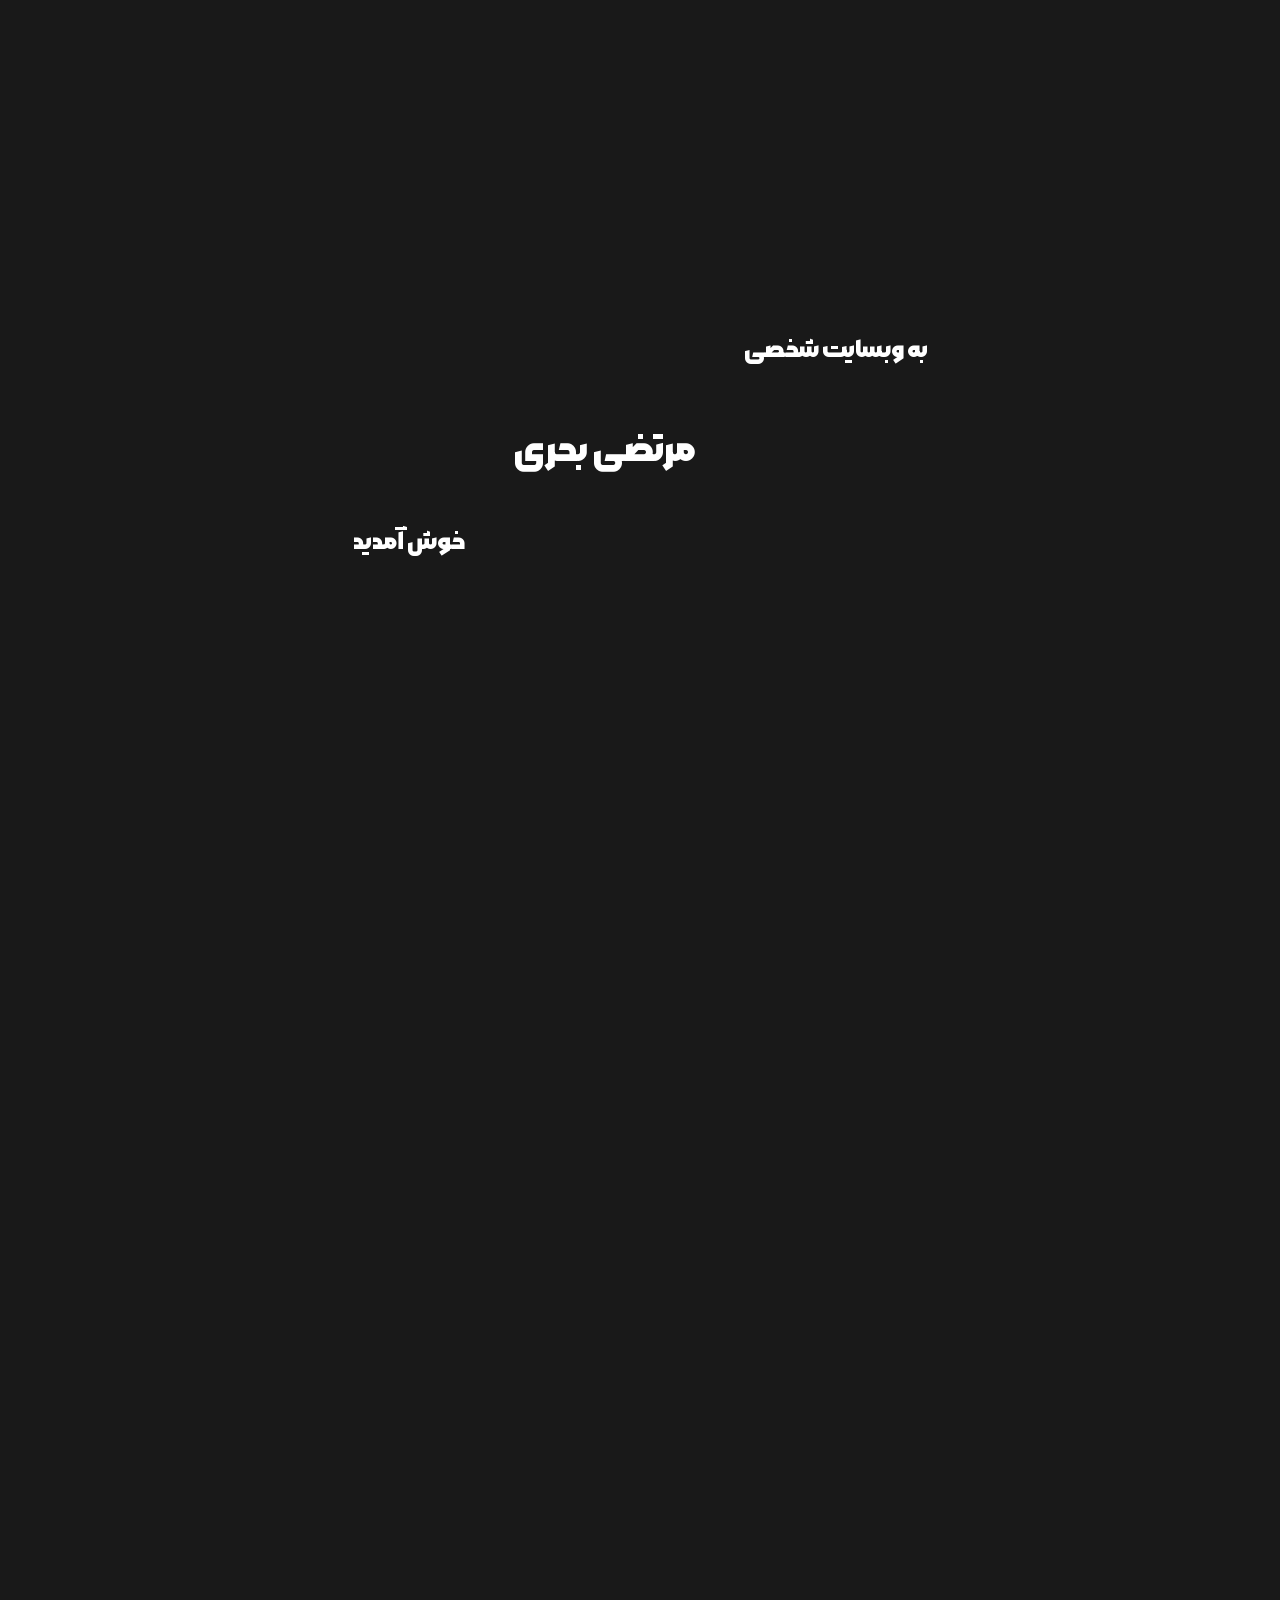
==== commit 583b8bb9: "..to contact us." ====
--- a/index.html
+++ b/index.html
@@ -10,10 +10,10 @@
 
 </head>
 
-<body class="bg-bgColor relative top-0">
+<body class="bg-bgColor relative top-0 mb-28">
 <!-- LOADER -->
 <section id="loaderSec"
-         class="w-screen h-screen flex justify-center items-center z-100 fixed bg-[#00000073] backdrop-blur-[8px]">
+        class="w-screen h-screen flex justify-center items-center z-100 fixed bg-[#00000073] backdrop-blur-[8px]">
     <div class="lava-lamp">
         <div class="bubble"></div>
         <div class="bubble1"></div>
@@ -25,7 +25,7 @@
 
 <!-- Indicator -->
 <section id="indicator"
-         class="duration-700 translate-x-10 fixed top-0 right-0 bg-white w-1.5 h-screen rounded-xl transition-all">
+        class="duration-700 translate-x-10 fixed top-0 right-0 bg-white w-1.5 h-screen rounded-xl transition-all">
     <div class="w-1.5 transition-all duration-75 bg-bgColor"></div>
 </section>
 
@@ -40,7 +40,7 @@
             خوش آمدید</h5>
     </div>
     <div id="scroll-help"
-         class="opacity-0 flex fixed left-0 bottom-0 m-4 text-white gap-y-4 justify-center items-center flex-col z-[99] w-[70px] h-[140px] bg-[#212529] rounded-full">
+            class="opacity-0 flex fixed left-0 bottom-0 m-4 text-white gap-y-4 justify-center items-center flex-col z-[99] w-[70px] h-[140px] bg-[#212529] rounded-full">
         <p class="text-center font-morabba">اسکرول کنید</p>
         <svg class="animate-scrolling" xmlns="http://www.w3.org/2000/svg" width="30" height="30" viewBox="-9 0 32 32">
             <g id="Page-1" stroke="none" stroke-width="1" fill="none">
@@ -68,8 +68,8 @@
 </section>
 
 <!-- Menu -->
-<section class="sideMenu">
-    <div class="button-container font-morabba w-[99vw] md:w-[350px] bg-[#33333363] backdrop-blur-[18px]">
+<section class="sideMenu w-1 md:w-[100px]">
+    <div class="button-container font-morabba w-[99vw] bg-[#33333363] backdrop-blur-[18px]">
         <button class="button" id="bio">
             <div class="p-0 pt-md-3">
                 <h6 class="f-morabba">درباره</h6>
@@ -92,7 +92,7 @@
                 <h6 class="f-morabba">افتخارات</h6>
             </div>
         </button>
-        <button class="button" id="contacts">
+        <button class="button" id="contacts" onclick="scrollToViewMun('#contactContainer')">
             <div class="">
                 <h6 class="f-morabba">ارتباط</h6>
                 <h6 class="f-morabba"> با من</h6>
@@ -103,60 +103,61 @@
 
 <!-- smooth content -->
 <section class="smooth-content">
-    <article class="w-11/12 max-w-[1440px] md:w-9/12 lg:w-8/12 mt-[70rem] mx-auto space-y-36">
+    <article class="w-11/12 max-w-[1440px] md:w-9/12 lg:w-8/12 mt-[155vh] mx-auto space-y-36">
         <div id="skillsContainer" class="text-white">
-            <div class="animateUp md:text-2xl mb-12 py-5 text-center border border-[#aaa] shadow-none text-white hover:!scale-[1.01] hover:text-white hover:shadow-[6px_6px_0px_-2px_#fff] hover:border-[#4b5563] font-morabba ">
+            <div class="animateUp text-lg md:text-2xl mb-12 py-5 text-center border border-[#aaa] shadow-none text-white hoverBoxesTranslate font-morabba ">
                 مهارت های من
             </div>
             <div class="grid grid-cols-1 md:grid-cols-2 gap-10">
-                <div class="animateUp w-full py-4 hover:!scale-[1.01] hover:border-opacity-0 hover:shadow-[2px_2px_12px_-2px_#fff] border border-gray-400 rounded-xl font-iranSans text-base md:text-lg relative overflow-hidden flex justify-center items-center">
+                <div class="animateUp w-full py-4 hoverBoxesShadow border border-gray-400 rounded-xl font-iranSans text-base md:text-lg relative overflow-hidden flex justify-center items-center">
                     <div class="mt-4 p-2" dir="rtl">
                         <div class="text-center mb-5">تسلط به زبان سمت سرور php</div>
                     </div>
                     <div class="absolute top-0 left-0 w-[170px] -rotate-[35deg] translate-x-[-72px] translate-y-[-4px] h-12 bg-white">
                         <svg xmlns="http://www.w3.org/2000/svg" class="mt-[47px]" viewBox="0 0 1440 320">
                             <path fill="#fff" fill-opacity="1"
-                                  d="M0,0L26.7,53.3C53.3,107,107,213,160,245.3C213.3,277,267,235,320,192C373.3,149,427,107,480,90.7C533.3,75,587,85,640,101.3C693.3,117,747,139,800,122.7C853.3,107,907,53,960,26.7C1013.3,0,1067,0,1120,5.3C1173.3,11,1227,21,1280,37.3C1333.3,53,1387,75,1413,85.3L1440,96L1440,0L1413.3,0C1386.7,0,1333,0,1280,0C1226.7,0,1173,0,1120,0C1066.7,0,1013,0,960,0C906.7,0,853,0,800,0C746.7,0,693,0,640,0C586.7,0,533,0,480,0C426.7,0,373,0,320,0C266.7,0,213,0,160,0C106.7,0,53,0,27,0L0,0Z"></path>
+                                    d="M0,0L26.7,53.3C53.3,107,107,213,160,245.3C213.3,277,267,235,320,192C373.3,149,427,107,480,90.7C533.3,75,587,85,640,101.3C693.3,117,747,139,800,122.7C853.3,107,907,53,960,26.7C1013.3,0,1067,0,1120,5.3C1173.3,11,1227,21,1280,37.3C1333.3,53,1387,75,1413,85.3L1440,96L1440,0L1413.3,0C1386.7,0,1333,0,1280,0C1226.7,0,1173,0,1120,0C1066.7,0,1013,0,960,0C906.7,0,853,0,800,0C746.7,0,693,0,640,0C586.7,0,533,0,480,0C426.7,0,373,0,320,0C266.7,0,213,0,160,0C106.7,0,53,0,27,0L0,0Z"></path>
                         </svg>
                     </div>
-                    <span class="absolute top-2 -left-1 text-red-700 rotate-[-35deg] ">حرفه ای</span>
-                </div>
-                <div class="animateUp w-full py-4 hover:!scale-[1.01] hover:border-opacity-0 hover:shadow-[2px_2px_12px_-2px_#fff] border border-gray-400 rounded-xl font-iranSans text-base md:text-lg relative overflow-hidden flex justify-center items-center">
+                    <span class="absolute font-dastNevis top-2 -left-1 text-red-700 rotate-[-35deg] ">حرفه ای</span>
+                </div>
+                <div class="animateUp w-full py-4 hoverBoxesShadow border border-gray-400 rounded-xl font-iranSans text-base md:text-lg relative overflow-hidden flex justify-center items-center">
                     <div class="mt-4 p-2" dir="rtl">
                         <div class="text-center mb-5">تسلط به زبان سمت سرور php</div>
                     </div>
                     <div class="absolute top-0 left-0 w-[170px] -rotate-[35deg] translate-x-[-72px] translate-y-[-4px] h-12 bg-white">
                         <svg xmlns="http://www.w3.org/2000/svg" class="mt-[47px]" viewBox="0 0 1440 320">
                             <path fill="#fff" fill-opacity="1"
-                                  d="M0,0L26.7,53.3C53.3,107,107,213,160,245.3C213.3,277,267,235,320,192C373.3,149,427,107,480,90.7C533.3,75,587,85,640,101.3C693.3,117,747,139,800,122.7C853.3,107,907,53,960,26.7C1013.3,0,1067,0,1120,5.3C1173.3,11,1227,21,1280,37.3C1333.3,53,1387,75,1413,85.3L1440,96L1440,0L1413.3,0C1386.7,0,1333,0,1280,0C1226.7,0,1173,0,1120,0C1066.7,0,1013,0,960,0C906.7,0,853,0,800,0C746.7,0,693,0,640,0C586.7,0,533,0,480,0C426.7,0,373,0,320,0C266.7,0,213,0,160,0C106.7,0,53,0,27,0L0,0Z"></path>
+                                    d="M0,0L26.7,53.3C53.3,107,107,213,160,245.3C213.3,277,267,235,320,192C373.3,149,427,107,480,90.7C533.3,75,587,85,640,101.3C693.3,117,747,139,800,122.7C853.3,107,907,53,960,26.7C1013.3,0,1067,0,1120,5.3C1173.3,11,1227,21,1280,37.3C1333.3,53,1387,75,1413,85.3L1440,96L1440,0L1413.3,0C1386.7,0,1333,0,1280,0C1226.7,0,1173,0,1120,0C1066.7,0,1013,0,960,0C906.7,0,853,0,800,0C746.7,0,693,0,640,0C586.7,0,533,0,480,0C426.7,0,373,0,320,0C266.7,0,213,0,160,0C106.7,0,53,0,27,0L0,0Z"></path>
                         </svg>
                     </div>
-                    <span class="absolute top-2 -left-1 text-red-700 rotate-[-35deg] ">حرفه ای</span>
-                </div>
-                <div class="animateUp w-full py-4 hover:!scale-[1.01] hover:border-opacity-0 hover:shadow-[2px_2px_12px_-2px_#fff] border border-gray-400 rounded-xl font-iranSans text-base md:text-lg relative overflow-hidden flex justify-center items-center">
+                    <span class="absolute font-dastNevis top-2 -left-1 text-red-700 rotate-[-35deg] ">حرفه ای</span>
+                </div>
+                <div class="animateUp w-full py-4 hoverBoxesShadow border border-gray-400 rounded-xl font-iranSans text-base md:text-lg relative overflow-hidden flex justify-center items-center">
                     <div class="mt-4 p-2" dir="rtl">
                         <div class="text-center mb-5">تسلط به زبان سمت سرور php</div>
                     </div>
                     <div class="absolute top-0 left-0 w-[170px] -rotate-[35deg] translate-x-[-72px] translate-y-[-4px] h-12 bg-white">
                         <svg xmlns="http://www.w3.org/2000/svg" class="mt-[47px]" viewBox="0 0 1440 320">
                             <path fill="#fff" fill-opacity="1"
-                                  d="M0,0L26.7,53.3C53.3,107,107,213,160,245.3C213.3,277,267,235,320,192C373.3,149,427,107,480,90.7C533.3,75,587,85,640,101.3C693.3,117,747,139,800,122.7C853.3,107,907,53,960,26.7C1013.3,0,1067,0,1120,5.3C1173.3,11,1227,21,1280,37.3C1333.3,53,1387,75,1413,85.3L1440,96L1440,0L1413.3,0C1386.7,0,1333,0,1280,0C1226.7,0,1173,0,1120,0C1066.7,0,1013,0,960,0C906.7,0,853,0,800,0C746.7,0,693,0,640,0C586.7,0,533,0,480,0C426.7,0,373,0,320,0C266.7,0,213,0,160,0C106.7,0,53,0,27,0L0,0Z"></path>
+                                    d="M0,0L26.7,53.3C53.3,107,107,213,160,245.3C213.3,277,267,235,320,192C373.3,149,427,107,480,90.7C533.3,75,587,85,640,101.3C693.3,117,747,139,800,122.7C853.3,107,907,53,960,26.7C1013.3,0,1067,0,1120,5.3C1173.3,11,1227,21,1280,37.3C1333.3,53,1387,75,1413,85.3L1440,96L1440,0L1413.3,0C1386.7,0,1333,0,1280,0C1226.7,0,1173,0,1120,0C1066.7,0,1013,0,960,0C906.7,0,853,0,800,0C746.7,0,693,0,640,0C586.7,0,533,0,480,0C426.7,0,373,0,320,0C266.7,0,213,0,160,0C106.7,0,53,0,27,0L0,0Z"></path>
                         </svg>
                     </div>
-                    <span class="absolute top-2 -left-1 text-red-700 rotate-[-35deg] ">حرفه ای</span>
+                    <span class="absolute font-dastNevis top-2 -left-1 text-red-700 rotate-[-35deg] ">حرفه ای</span>
                 </div>
             </div>
         </div>
         <div id="expContainer" class="text-white">
-            <div class="animateUp md:text-2xl mb-12 py-5 text-center border border-[#aaa] shadow-none text-white hover:text-white hover:!scale-[1.01] hover:shadow-[6px_6px_0px_-2px_#fff] hover:border-[#4b5563] font-morabba ">
+            <div class="animateUp text-lg md:text-2xl mb-12 py-5 text-center border border-[#aaa] shadow-none text-white hover:text-white hoverBoxesTranslate font-morabba ">
                 تجربیات و نمونه کارها
             </div>
             <div class="grid grid-cols-1 gap-y-10">
-                <div class="animateUp w-full p-8 hover:!scale-[1.01] hover:border-opacity-0 hover:shadow-[2px_2px_12px_-2px_#fff] border border-gray-400 rounded-xl font-iranSans text-base md:text-lg relative overflow-hidden block md:flex justify-center items-center">
+                <div class="animateUp w-full p-8 hoverBoxesShadow border border-gray-400 rounded-xl font-iranSans text-base md:text-lg relative overflow-hidden block md:flex justify-center items-center">
                     <div class="w-full md:w-4/12 mb-4 md:mb-0">
                         <img src="assets/images/bookino.jpg" class="rounded w-full" alt="#">
                     </div>
-                    <div class="w-full md:w-8/12 flex justify-center flex-col gap-4 py-2 px-4 text-center md:text-start" dir="rtl">
+                    <div class="w-full md:w-8/12 flex justify-center flex-col gap-4 py-2 px-4 text-center md:text-start"
+                            dir="rtl">
                         <h4 class="text-[1.4rem]"> فروشگاه آنلاین کتاب بوکینو </h4>
                         <h6> طراحی صفر تا صد و کاملا انعطاف پذیر، برگزیده مقام کشوری مسابقات طراحی وب </h6>
                         <p>
@@ -164,11 +165,12 @@
                         </p>
                     </div>
                 </div>
-                <div class="animateUp w-full p-8 hover:!scale-[1.01] hover:border-opacity-0 hover:shadow-[2px_2px_12px_-2px_#fff] border border-gray-400 rounded-xl font-iranSans text-base md:text-lg relative overflow-hidden block md:flex justify-center items-center">
+                <div class="animateUp w-full p-8 hoverBoxesShadow border border-gray-400 rounded-xl font-iranSans text-base md:text-lg relative overflow-hidden block md:flex justify-center items-center">
                     <div class="w-full md:w-4/12 mb-4 md:mb-0">
                         <img src="assets/images/bookino.jpg" class="rounded w-full" alt="#">
                     </div>
-                    <div class="w-full md:w-8/12 flex justify-center flex-col gap-4 py-2 px-4 text-center md:text-start" dir="rtl">
+                    <div class="w-full md:w-8/12 flex justify-center flex-col gap-4 py-2 px-4 text-center md:text-start"
+                            dir="rtl">
                         <h4 class="text-[1.4rem]"> فروشگاه آنلاین کتاب بوکینو </h4>
                         <h6> طراحی صفر تا صد و کاملا انعطاف پذیر، برگزیده مقام کشوری مسابقات طراحی وب </h6>
                         <p>
@@ -176,11 +178,12 @@
                         </p>
                     </div>
                 </div>
-                <div class="animateUp w-full p-8 hover:!scale-[1.01] hover:border-opacity-0 hover:shadow-[2px_2px_12px_-2px_#fff] border border-gray-400 rounded-xl font-iranSans text-base md:text-lg relative overflow-hidden block md:flex justify-center items-center">
+                <div class="animateUp w-full p-8 hoverBoxesShadow border border-gray-400 rounded-xl font-iranSans text-base md:text-lg relative overflow-hidden block md:flex justify-center items-center">
                     <div class="w-full md:w-4/12 mb-4 md:mb-0">
                         <img src="assets/images/bookino.jpg" class="rounded w-full" alt="#">
                     </div>
-                    <div class="w-full md:w-8/12 flex justify-center flex-col gap-4 py-2 px-4 text-center md:text-start" dir="rtl">
+                    <div class="w-full md:w-8/12 flex justify-center flex-col gap-4 py-2 px-4 text-center md:text-start"
+                            dir="rtl">
                         <h4 class="text-[1.4rem]"> فروشگاه آنلاین کتاب بوکینو </h4>
                         <h6> طراحی صفر تا صد و کاملا انعطاف پذیر، برگزیده مقام کشوری مسابقات طراحی وب </h6>
                         <p>
@@ -190,17 +193,205 @@
                 </div>
             </div>
         </div>
-        <div id="honorContainer" class="">
-            <div class="bg-outline-gray f-morabba mb-3 p-3 text-center rounded-3 fs-4 animateUp">
-                افتخارات
-            </div>
-            <div class="eduContainer__content row g-2">
-                <div class="col-12 col-md-6 p-3">
-                    <div class="mt-4 d-block p-4 f-iranSans animateUp bg-outline-gray rounded rounded-3 box-scaling-mun"
-                         dir="rtl">
-                        <div class="text-center mb-5">تسلط به زبان سمت سرور php</div>
-                    </div>
-                </div>
+        <div id="honorContainer" class="text-white">
+            <div class="animateUp text-lg md:text-2xl mb-12 py-5 text-center border border-[#aaa] shadow-none text-white hover:text-white hoverBoxesTranslate font-morabba ">
+                افتخارات و تحصیلات
+            </div>
+            <div class="grid grid-cols-1 md:grid-cols-2 gap-10">
+                <div class="animateUp w-full p-8 hoverBoxesShadow border border-gray-400 rounded-xl font-iranSans text-base md:text-lg relative overflow-hidden block md:flex justify-center items-center">
+                    <div class="w-full flex justify-center flex-col gap-4 py-2 px-4 text-center" dir="rtl">
+                        <h4 class="text-[1.4rem]"> فروشگاه آنلاین کتاب بوکینو </h4>
+                        <h6> طراحی صفر تا صد و کاملا انعطاف پذیر، برگزیده مقام کشوری مسابقات طراحی وب </h6>
+                        <p>
+                            <a href="#" class="text-[14px] underline">اطلاعات بیشتر</a>
+                        </p>
+                    </div>
+                </div>
+                <div class="animateUp w-full p-8 hoverBoxesShadow border border-gray-400 rounded-xl font-iranSans text-base md:text-lg relative overflow-hidden block md:flex justify-center items-center">
+                    <div class="w-full flex justify-center flex-col gap-4 py-2 px-4 text-center" dir="rtl">
+                        <h4 class="text-[1.4rem]"> فروشگاه آنلاین کتاب بوکینو </h4>
+                        <h6> طراحی صفر تا صد و کاملا انعطاف پذیر، برگزیده مقام کشوری مسابقات طراحی وب </h6>
+                        <p>
+                            <a href="#" class="text-[14px] underline">اطلاعات بیشتر</a>
+                        </p>
+                    </div>
+                </div>
+                <div class="animateUp w-full p-8 hoverBoxesShadow border border-gray-400 rounded-xl font-iranSans text-base md:text-lg relative overflow-hidden block md:flex justify-center items-center">
+                    <div class="w-full flex justify-center flex-col gap-4 py-2 px-4 text-center" dir="rtl">
+                        <h4 class="text-[1.4rem]"> فروشگاه آنلاین کتاب بوکینو </h4>
+                        <h6> طراحی صفر تا صد و کاملا انعطاف پذیر، برگزیده مقام کشوری مسابقات طراحی وب </h6>
+                        <p>
+                            <a href="#" class="text-[14px] underline">اطلاعات بیشتر</a>
+                        </p>
+                    </div>
+                </div>
+
+            </div>
+        </div>
+        <div id="contactContainer" class="text-white">
+            <div class="animateUp text-lg md:text-2xl mb-12 py-5 text-center border border-[#aaa] shadow-none text-white hoverBoxesTranslate font-morabba ">
+                ارتباط با من
+            </div>
+            <div class="grid grid-cols-1 gap-y-16">
+                <div class="animateUp hoverBoxesShadow rounded-lg">
+                    <form class="text-neutral-800 py-6 relative overflow-hidden flex flex-col justify-around w-full border border-neutral-500 rounded-lg p-3 px-10"
+                            dir="rtl">
+                        <div class="space-y-4 before:absolute before:w-32 before:h-20 before:right-2 before:bg-rose-300 before:-z-10 before:rounded-full before:blur-xl before:-top-12 z-10 after:absolute after:w-24 after:h-24 after:bg-purple-300 after:-z-10 after:rounded-full after:blur after:-top-12 after:-right-6">
+                            <span class="font-extrabold text-2xl text-violet-600 font-morabba"> یک روش راحت ! ...</span>
+                            <p class="text-white text-sm md:text-base font-shabnam leading-7">
+                                موضوع سوال/درخواست تونو انتخاب کنید و متن پیامتونو بنویسید و روی دکمه ارسال کلیک کنید
+                                <br> پاسخ به ایمیلتون ارسال میشه👍
+                            </p>
+                        </div>
+                        <div class="grid grid-cols-1 sm:grid-cols-3 gap-y-3 sm:gap-x-3 mt-4">
+                            <div class="w-full relative rounded-lg overflow-hidden before:absolute before:w-12 before:h-12 before:content[''] before:right-0 before:bg-violet-500 before:rounded-full before:blur-lg after:absolute after:z-10 after:w-20 after:h-20 after:content[''] after:bg-rose-300 after:right-12 after:top-3 after:rounded-full after:blur-lg">
+                                <input
+                                        type="text"
+                                        class="relative bg-transparent ring-0 outline-none border border-neutral-500 text-neutral-900 placeholder-white text-sm rounded-lg focus:ring-violet-500 placeholder-opacity-60 focus:border-violet-500 block w-full p-2.5 checked:bg-emerald-500"
+                                        placeholder="ایمیل شما"
+                                />
+                            </div>
+                            <div class="w-full relative rounded-lg overflow-hidden before:absolute before:w-12 before:h-12 before:content[''] before:right-0 before:bg-violet-500 before:rounded-full before:blur-lg after:absolute after:z-10 after:w-20 after:h-20 after:content[''] after:bg-rose-300 after:right-12 after:top-3 after:rounded-full after:blur-lg">
+                                <input
+                                        type="text"
+                                        class="relative bg-transparent ring-0 outline-none border border-neutral-500 text-neutral-900 placeholder-white text-sm rounded-lg focus:ring-violet-500 placeholder-opacity-60 focus:border-violet-500 block w-full p-2.5 checked:bg-emerald-500"
+                                        placeholder="متن درخواست/سوال"
+                                />
+                            </div>
+                            <div class="w-full relative group rounded-lg overflow-hidden before:absolute before:w-12 before:h-12 before:content[''] before:right-0 before:bg-violet-500 before:rounded-full before:blur-lg before:[box-shadow:-60px_20px_10px_10px_#F9B0B9]">
+                                <svg
+                                        y="0"
+                                        xmlns="http://www.w3.org/2000/svg"
+                                        x="0"
+                                        width="100"
+                                        viewBox="0 0 100 100"
+                                        preserveAspectRatio="xMidYMid meet"
+                                        height="100"
+                                        class="w-8 h-8 absolute left-0 -rotate-45 stroke-pink-300 top-1.5 group-hover:rotate-0 duration-300"
+                                >
+                                    <path
+                                            stroke-width="4"
+                                            stroke-linejoin="round"
+                                            stroke-linecap="round"
+                                            fill="none"
+                                            d="M60.7,53.6,50,64.3m0,0L39.3,53.6M50,64.3V35.7m0,46.4A32.1,32.1,0,1,1,82.1,50,32.1,32.1,0,0,1,50,82.1Z"
+                                            class="svg-stroke-primary"
+                                    ></path>
+                                </svg>
+                                <select class="appearance-none hover:placeholder-shown:bg-emerald-500 relative text-violet-300 bg-transparent ring-0 outline-none border border-neutral-500 placeholder-violet-700 text-sm font-bold rounded-lg focus:ring-violet-500 focus:border-violet-500 block w-full p-2.5">
+                                    <option disabled selected>انتخاب کنید...</option>
+                                    <option>React</option>
+                                    <option>Vue</option>
+                                    <option>Angular</option>
+                                    <option>Svelte</option>
+                                </select>
+                            </div>
+                            <button class="w-1/3 sm:w-1/2 bg-violet-500 text-neutral-50 p-2 rounded-lg hover:bg-violet-400">
+                                ارسال
+                            </button>
+                        </div>
+                    </form>
+                </div>
+                <p class="animateUp text-xl text-gray-500 w-full text-center">یا</p>
+                <div class="animateUp hoverBoxesShadow rounded-lg">
+                    <div class="text-neutral-800 py-6 relative overflow-hidden flex flex-col justify-around w-full border border-neutral-500 rounded-lg p-3 px-10" dir="rtl">
+                        <div class="space-y-4 before:absolute before:w-32 before:h-20 before:right-2 before:bg-rose-300 before:-z-10 before:rounded-full before:blur-xl before:-top-12 z-10 after:absolute after:w-24 after:h-24 after:bg-purple-300 after:-z-10 after:rounded-full after:blur after:-top-12 after:-right-6">
+                            <span class="font-extrabold text-2xl text-violet-600 font-morabba"> فیل*ترشکنت روشنه ؟ ...</span>
+                            <p class="text-white text-sm md:text-base font-shabnam leading-7">
+                                از طریق فضای مجازی ارتباط بگیر 😉
+                            </p>
+                        </div>
+                        <div class="mt-6 flex flex-wrap gap-6" dir="ltr">
+                            <button class="group w-12 hover:w-44 h-12 hover:bg-sky-700 relative bg-sky-800 rounded text-neutral-50 duration-700 before:duration-700 before:hover:500 font-bold flex justify-start gap-2 items-center p-2 pr-6 before:absolute before:-z-10 before:left-8 before:hover:left-[calc(100%-12px)] before:w-6 before:h-6 before:bg-sky-800 before:hover:bg-sky-700 before:rotate-45">
+                                <svg
+                                        y="0"
+                                        xmlns="http://www.w3.org/2000/svg"
+                                        x="0"
+                                        width="100"
+                                        viewBox="0 0 100 100"
+                                        preserveAspectRatio="xMidYMid meet"
+                                        height="100"
+                                        class="w-8 h-8 shrink-0 fill-neutral-50"
+                                >
+                                    <path
+                                            d="M92.86,0H7.12A7.17,7.17,0,0,0,0,7.21V92.79A7.17,7.17,0,0,0,7.12,100H92.86A7.19,7.19,0,0,0,100,92.79V7.21A7.19,7.19,0,0,0,92.86,0ZM30.22,85.71H15.4V38H30.25V85.71ZM22.81,31.47a8.59,8.59,0,1,1,8.6-8.59A8.6,8.6,0,0,1,22.81,31.47Zm63,54.24H71V62.5c0-5.54-.11-12.66-7.7-12.66s-8.91,6-8.91,12.26V85.71H39.53V38H53.75v6.52H54c2-3.75,6.83-7.7,14-7.7,15,0,17.79,9.89,17.79,22.74Z"
+                                    ></path>
+                                </svg>
+                                <span class="origin-left inline-flex duration-100 group-hover:duration-300 group-hover:delay-500 opacity-0 group-hover:opacity-100 border-l-2 px-1 transform scale-x-0 group-hover:scale-x-100 transition-all">Your Name</span>
+                            </button>
+                            <button class="group w-12 hover:w-44 h-12 hover:bg-sky-500 relative bg-sky-600 rounded text-neutral-50 duration-700 before:duration-700 before:hover:500 font-bold flex justify-start gap-2 items-center p-2 pr-6 before:absolute before:-z-10 before:left-8 before:hover:left-[calc(100%-12px)] before:w-6 before:h-6 before:bg-sky-600 before:hover:bg-sky-500 before:rotate-45">
+                                <svg
+                                        y="0"
+                                        xmlns="http://www.w3.org/2000/svg"
+                                        x="0"
+                                        width="100"
+                                        viewBox="0 0 20 20"
+                                        preserveAspectRatio="xMidYMid meet"
+                                        height="100"
+                                        class="w-8 h-8 shrink-0 fill-neutral-50">
+                                    <path d="M10,0 C15.5228475,0 20,4.4771525 20,10 C20,15.5228475 15.5228475,20 10,20 C4.4771525,20 0,15.5228475 0,10 C0,4.4771525 4.4771525,0 10,0 Z M14.4415206,6 C14.060553,6.00676048 13.476055,6.20741135 10.663148,7.36249773 C9.67796175,7.7670526 7.70897661,8.60437935 4.75619264,9.87447795 C4.27670659,10.0627254 4.02553067,10.2468857 4.00266485,10.4269588 C3.95876487,10.7726802 4.46291296,10.8803081 5.09723696,11.0838761 C5.61440201,11.2498453 6.31007997,11.4440124 6.67173438,11.4517262 C6.99978943,11.4587234 7.36593635,11.3251987 7.77017511,11.051152 C10.5290529,9.21254679 11.9531977,8.28322679 12.0426094,8.26319203 C12.1056879,8.24905787 12.1930992,8.23128593 12.2523244,8.28325656 C12.3115496,8.33522719 12.3057275,8.43364956 12.299454,8.46005377 C12.2492926,8.67117474 9.65764825,10.998457 9.50849738,11.1513987 L9.43697409,11.2233057 C8.88741493,11.7661123 8.33196049,12.1205055 9.290333,12.7440164 C10.155665,13.3069957 10.6592923,13.6661378 11.5507686,14.2430701 C12.1204738,14.6117635 12.5671299,15.0489784 13.1553348,14.9955401 C13.4259939,14.9709508 13.705567,14.7196888 13.8475521,13.9703127 C14.1831052,12.1993135 14.8426779,8.36209709 14.9951103,6.78087197 C15.0084653,6.64233621 14.9916649,6.46503787 14.9781732,6.38720805 C14.9646815,6.30937823 14.9364876,6.19848702 14.8340164,6.11639754 C14.7126597,6.01917896 14.5253109,5.99867765 14.4415206,6 Z"/>
+                                </svg>
+                                <span class="origin-left inline-flex duration-100 group-hover:duration-300 group-hover:delay-500 opacity-0 group-hover:opacity-100 border-l-2 px-1 transform scale-x-0 group-hover:scale-x-100 transition-all">Your Name</span>
+                            </button>
+                            <button class="group w-12 hover:w-44 h-12 hover:bg-green-500 relative bg-green-600 rounded text-neutral-50 duration-700 before:duration-700 before:hover:500 font-bold flex justify-start gap-2 items-center p-2 pr-6 before:absolute before:-z-10 before:left-8 before:hover:left-[calc(100%-12px)] before:w-6 before:h-6 before:bg-green-600 before:hover:bg-green-500 before:rotate-45">
+                                <svg
+                                        y="0"
+                                        xmlns="http://www.w3.org/2000/svg"
+                                        x="0"
+                                        width="100"
+                                        viewBox="0 0 24 24"
+                                        preserveAspectRatio="xMidYMid meet"
+                                        height="100"
+                                        class="w-8 h-8 shrink-0 fill-neutral-50">
+                                    <path d="M22,6.55a12.61,12.61,0,0,0-.1-1.29,4.29,4.29,0,0,0-.37-1.08,3.66,3.66,0,0,0-.71-1,3.91,3.91,0,0,0-1-.71,4.28,4.28,0,0,0-1.08-.36A10.21,10.21,0,0,0,17.46,2H6.55a12.61,12.61,0,0,0-1.29.1,4.29,4.29,0,0,0-1.08.37,3.66,3.66,0,0,0-1,.71,3.91,3.91,0,0,0-.71,1,4.28,4.28,0,0,0-.36,1.08A10.21,10.21,0,0,0,2,6.54C2,6.73,2,7,2,7.08v9.84c0,.11,0,.35,0,.53a12.61,12.61,0,0,0,.1,1.29,4.29,4.29,0,0,0,.37,1.08,3.66,3.66,0,0,0,.71,1,3.91,3.91,0,0,0,1,.71,4.28,4.28,0,0,0,1.08.36A10.21,10.21,0,0,0,6.54,22H17.45a12.61,12.61,0,0,0,1.29-.1,4.29,4.29,0,0,0,1.08-.37,3.66,3.66,0,0,0,1-.71,3.91,3.91,0,0,0,.71-1,4.28,4.28,0,0,0,.36-1.08A10.21,10.21,0,0,0,22,17.46c0-.19,0-.43,0-.54V7.08C22,7,22,6.73,22,6.55ZM12.23,19h0A7.12,7.12,0,0,1,8.8,18.1L5,19.1l1-3.72a7.11,7.11,0,0,1-1-3.58A7.18,7.18,0,1,1,12.23,19Zm0-13.13A6,6,0,0,0,7.18,15l.14.23-.6,2.19L9,16.8l.22.13a6,6,0,0,0,3,.83h0a6,6,0,0,0,6-6,6,6,0,0,0-6-6Zm3.5,8.52a1.82,1.82,0,0,1-1.21.85,2.33,2.33,0,0,1-1.12-.07,8.9,8.9,0,0,1-1-.38,8,8,0,0,1-3.06-2.7,3.48,3.48,0,0,1-.73-1.85,2,2,0,0,1,.63-1.5.65.65,0,0,1,.48-.22H10c.11,0,.26,0,.4.31s.51,1.24.56,1.33a.34.34,0,0,1,0,.31,1.14,1.14,0,0,1-.18.3c-.09.11-.19.24-.27.32s-.18.18-.08.36a5.56,5.56,0,0,0,1,1.24,5,5,0,0,0,1.44.89c.18.09.29.08.39,0s.45-.52.57-.7.24-.15.4-.09,1.05.49,1.23.58.29.13.34.21A1.56,1.56,0,0,1,15.73,14.36Z"/>
+                                </svg>
+                                <span class="origin-left inline-flex duration-100 group-hover:duration-300 group-hover:delay-500 opacity-0 group-hover:opacity-100 border-l-2 px-1 transform scale-x-0 group-hover:scale-x-100 transition-all">Your Name</span>
+                            </button>
+                            <button class="group w-12 hover:w-44 h-12 hover:bg-sky-600 bg-gradient-to-tr from-[#ffd600] from-15% via-[#ff0069] via-35% to-[#7638fa] to-80% before:bg-gradient-to-tr before:from-[#ffd600] before:from-15% before:via-[#ff0069] before:via-35% before:to-[#7638fa] before:to-80% relative  rounded text-neutral-50 duration-700 before:duration-700 before:hover:500 font-bold flex justify-start gap-2 items-center p-2 pr-6 before:absolute before:-z-10 before:left-8 before:hover:left-[calc(100%-12px)] before:w-6 before:h-6 before:hover:bg-sky-600 before:rotate-45">
+                                <svg
+                                        y="0"
+                                        xmlns="http://www.w3.org/2000/svg"
+                                        x="0"
+                                        width="100"
+                                        viewBox="0 0 24 24"
+                                        preserveAspectRatio="xMidYMid meet"
+                                        height="100"
+                                        class="w-8 h-8 shrink-0 fill-neutral-50"
+                                >
+                                    <path fill-rule="evenodd" clip-rule="evenodd" d="M12 18C15.3137 18 18 15.3137 18 12C18 8.68629 15.3137 6 12 6C8.68629 6 6 8.68629 6 12C6 15.3137 8.68629 18 12 18ZM12 16C14.2091 16 16 14.2091 16 12C16 9.79086 14.2091 8 12 8C9.79086 8 8 9.79086 8 12C8 14.2091 9.79086 16 12 16Z" fill="#fff"/>
+                                    <path d="M18 5C17.4477 5 17 5.44772 17 6C17 6.55228 17.4477 7 18 7C18.5523 7 19 6.55228 19 6C19 5.44772 18.5523 5 18 5Z" fill="#fff"/>
+                                    <path fill-rule="evenodd" clip-rule="evenodd" d="M1.65396 4.27606C1 5.55953 1 7.23969 1 10.6V13.4C1 16.7603 1 18.4405 1.65396 19.7239C2.2292 20.8529 3.14708 21.7708 4.27606 22.346C5.55953 23 7.23969 23 10.6 23H13.4C16.7603 23 18.4405 23 19.7239 22.346C20.8529 21.7708 21.7708 20.8529 22.346 19.7239C23 18.4405 23 16.7603 23 13.4V10.6C23 7.23969 23 5.55953 22.346 4.27606C21.7708 3.14708 20.8529 2.2292 19.7239 1.65396C18.4405 1 16.7603 1 13.4 1H10.6C7.23969 1 5.55953 1 4.27606 1.65396C3.14708 2.2292 2.2292 3.14708 1.65396 4.27606ZM13.4 3H10.6C8.88684 3 7.72225 3.00156 6.82208 3.0751C5.94524 3.14674 5.49684 3.27659 5.18404 3.43597C4.43139 3.81947 3.81947 4.43139 3.43597 5.18404C3.27659 5.49684 3.14674 5.94524 3.0751 6.82208C3.00156 7.72225 3 8.88684 3 10.6V13.4C3 15.1132 3.00156 16.2777 3.0751 17.1779C3.14674 18.0548 3.27659 18.5032 3.43597 18.816C3.81947 19.5686 4.43139 20.1805 5.18404 20.564C5.49684 20.7234 5.94524 20.8533 6.82208 20.9249C7.72225 20.9984 8.88684 21 10.6 21H13.4C15.1132 21 16.2777 20.9984 17.1779 20.9249C18.0548 20.8533 18.5032 20.7234 18.816 20.564C19.5686 20.1805 20.1805 19.5686 20.564 18.816C20.7234 18.5032 20.8533 18.0548 20.9249 17.1779C20.9984 16.2777 21 15.1132 21 13.4V10.6C21 8.88684 20.9984 7.72225 20.9249 6.82208C20.8533 5.94524 20.7234 5.49684 20.564 5.18404C20.1805 4.43139 19.5686 3.81947 18.816 3.43597C18.5032 3.27659 18.0548 3.14674 17.1779 3.0751C16.2777 3.00156 15.1132 3 13.4 3Z" fill="#fff"/>
+                                </svg>
+                                <span class="origin-left inline-flex duration-100 group-hover:duration-300 group-hover:delay-500 opacity-0 group-hover:opacity-100 border-l-2 px-1 transform scale-x-0 group-hover:scale-x-100 transition-all">Your Name</span>
+                            </button>
+                            <button class="group w-12 hover:w-44 h-12 bg-black relative rounded text-neutral-50 duration-700 before:duration-700 before:hover:500 font-bold flex justify-start gap-2 items-center p-2 pr-6 before:absolute before:-z-10 before:left-8 before:hover:left-[calc(100%-12px)] before:w-6 before:h-6 before:bg-black before:rotate-45">
+                                <svg
+                                        y="0"
+                                        xmlns="http://www.w3.org/2000/svg"
+                                        x="0"
+                                        width="100"
+                                        viewBox="0 0 73 73"
+                                        preserveAspectRatio="xMidYMid meet"
+                                        height="100"
+                                        class="w-8 h-8 shrink-0 fill-neutral-50"
+                                >
+                                    <g id="team-collaboration/version-control/github" stroke="none" stroke-width="1" fill="none" fill-rule="evenodd">
+                                        <g id="container" transform="translate(2.000000, 2.000000)" fill-rule="nonzero">
+                                            <rect id="mask" stroke="#000000" stroke-width="2" fill="#000000" x="-1" y="-1" width="71" height="71" rx="14">
+
+                                            </rect>
+                                            <path d="M58.3067362,21.4281798 C55.895743,17.2972267 52.6253846,14.0267453 48.4948004,11.615998 C44.3636013,9.20512774 39.8535636,8 34.9614901,8 C30.0700314,8 25.5585181,9.20549662 21.4281798,11.615998 C17.2972267,14.0266224 14.0269912,17.2972267 11.615998,21.4281798 C9.20537366,25.5590099 8,30.0699084 8,34.9607523 C8,40.8357654 9.71405782,46.1187277 13.1430342,50.8109917 C16.5716416,55.5036246 21.0008949,58.7507436 26.4304251,60.5527176 C27.0624378,60.6700211 27.5302994,60.5875152 27.8345016,60.3072901 C28.1388268,60.0266961 28.290805,59.6752774 28.290805,59.2545094 C28.290805,59.1842994 28.2847799,58.5526556 28.2730988,57.3588401 C28.2610487,56.1650247 28.2553926,55.1235563 28.2553926,54.2349267 L27.4479164,54.3746089 C26.9330843,54.468919 26.2836113,54.5088809 25.4994975,54.4975686 C24.7157525,54.4866252 23.9021284,54.4044881 23.0597317,54.2517722 C22.2169661,54.1004088 21.4330982,53.749359 20.7075131,53.1993604 C19.982297,52.6493618 19.4674649,51.9294329 19.1631397,51.0406804 L18.8120898,50.2328353 C18.5780976,49.6950097 18.2097104,49.0975487 17.7064365,48.4426655 C17.2031625,47.7871675 16.6942324,47.3427912 16.1794003,47.108799 L15.9336039,46.9328437 C15.7698216,46.815909 15.6178435,46.6748743 15.4773006,46.511215 C15.3368806,46.3475556 15.2317501,46.1837734 15.1615401,46.0197452 C15.0912072,45.855594 15.1494901,45.7209532 15.3370036,45.6153308 C15.5245171,45.5097084 15.8633939,45.4584343 16.3551097,45.4584343 L17.0569635,45.5633189 C17.5250709,45.6571371 18.104088,45.9373622 18.7947525,46.4057156 C19.4850481,46.8737001 20.052507,47.4821045 20.4972521,48.230683 C21.0358155,49.1905062 21.6846737,49.9218703 22.4456711,50.4251443 C23.2060537,50.9284182 23.9727072,51.1796248 24.744894,51.1796248 C25.5170807,51.1796248 26.1840139,51.121096 26.7459396,51.0046532 C27.3072505,50.8875956 27.8338868,50.7116403 28.3256025,50.477771 C28.5362325,48.9090515 29.1097164,47.7039238 30.0455624,46.8615271 C28.7116959,46.721353 27.5124702,46.5102313 26.4472706,46.2295144 C25.3826858,45.9484285 24.2825656,45.4922482 23.1476478,44.8597436 C22.0121153,44.2280998 21.0701212,43.44374 20.3214198,42.5080169 C19.5725954,41.571802 18.9580429,40.3426971 18.4786232,38.821809 C17.9989575,37.300306 17.7590632,35.5451796 17.7590632,33.5559381 C17.7590632,30.7235621 18.6837199,28.3133066 20.5326645,26.3238191 C19.6665366,24.1944035 19.7483048,21.8072644 20.778215,19.1626478 C21.4569523,18.951772 22.4635002,19.1100211 23.7973667,19.6364115 C25.1314792,20.1630477 26.1082708,20.6141868 26.7287253,20.9882301 C27.3491798,21.3621504 27.8463057,21.6790175 28.2208409,21.9360032 C30.3978419,21.3277217 32.644438,21.0235195 34.9612442,21.0235195 C37.2780503,21.0235195 39.5251383,21.3277217 41.7022622,21.9360032 L43.0362517,21.0938524 C43.9484895,20.5319267 45.0257392,20.0169716 46.2654186,19.5488642 C47.5058357,19.0810026 48.4543466,18.9521409 49.1099676,19.1630167 C50.1627483,21.8077563 50.2565666,24.1947724 49.3901927,26.324188 C51.2390143,28.3136755 52.1640399,30.7245457 52.1640399,33.556307 C52.1640399,35.5455485 51.9232849,37.3062081 51.444357,38.8393922 C50.9648143,40.3728223 50.3449746,41.6006975 49.5845919,42.5256002 C48.8233486,43.4503799 47.8753296,44.2285916 46.7404118,44.8601125 C45.6052481,45.4921252 44.504759,45.9483056 43.4401742,46.2293914 C42.3750975,46.5104772 41.1758719,46.7217219 39.8420054,46.8621419 C41.0585683,47.9149226 41.6669728,49.5767225 41.6669728,51.846804 L41.6669728,59.2535257 C41.6669728,59.6742937 41.8132948,60.0255895 42.1061847,60.3063064 C42.3987058,60.5865315 42.8606653,60.6690374 43.492678,60.5516109 C48.922946,58.7498829 53.3521992,55.5026409 56.7806837,50.810008 C60.2087994,46.117744 61.923472,40.8347817 61.923472,34.9597686 C61.9222424,30.0695396 60.7162539,25.5590099 58.3067362,21.4281798 Z" id="Shape" fill="#FFFFFF">
+
+                                            </path>
+                                        </g>
+                                    </g>
+                                </svg>
+                                <span class="origin-left inline-flex duration-100 group-hover:duration-300 group-hover:delay-500 opacity-0 group-hover:opacity-100 border-l-2 px-1 transform scale-x-0 group-hover:scale-x-100 transition-all">Your Name</span>
+                            </button>
+                        </div>
+                    </div>
+                </div>
+                <p class="animateUp text-xl text-gray-500 w-full text-center">یا</p>
             </div>
         </div>
     </article>
--- a/assets/styles/MyStyles.css
+++ b/assets/styles/MyStyles.css
@@ -81,11 +81,21 @@
 
 }
 
+.hoverBoxesShadow:hover{
+    scale: 1.01 !important;
+    --tw-border-opacity: 0;
+    box-shadow: 2px 2px 12px -2px #fff;
+}
+.hoverBoxesTranslate:hover{
+    scale: 1.01 !important;
+    box-shadow: 6px 6px 0 -2px #fff;
+    border-color: #4b5563;
+}
 /* side Menu */
 
 .sideMenu .button-container {
     display: flex;
-    /*width: 350px;*/
+    width: 350px;
     height: 70px;
     align-items: center;
     justify-content: space-around;
@@ -127,7 +137,7 @@
 }
 
 .sideMenu {
-    z-index: 900;
+    z-index: 90;
     display: flex;
     align-items: center;
     position: fixed;
@@ -181,7 +191,7 @@
 
 /* MEDIA QUERIES */
 /* Tablet */
-@media only screen and (max-width: 769px) {
+@media only screen and (max-width: 767px) {
     .welcome-box {
         padding: 3rem 18px !important;
         width: 75% !important;
@@ -190,7 +200,7 @@
     .sideMenu .button-container {
         bottom: 0;
         transform: translateX(50%) translateY(100px);
-        /*width: 400px;*/
+        width: 99vw;
     }
 
     .sideMenu .button-container:hover {
--- a/assets/tailwindcss/main.css
+++ b/assets/tailwindcss/main.css
@@ -573,6 +573,12 @@
 }
 
 @font-face {
+  font-family: dastNevis;
+
+  src: url(../fonts/danstevis/danstevis.otf);
+}
+
+@font-face {
   font-family: homey;
 
   src: url(../fonts/homey/homey.ttf);
@@ -590,6 +596,40 @@
   src: url(../fonts/Quicksand-Regular/Quicksand-Regular.otf);
 }
 
+.container {
+  width: 100%;
+}
+
+@media (min-width: 640px) {
+  .container {
+    max-width: 640px;
+  }
+}
+
+@media (min-width: 768px) {
+  .container {
+    max-width: 768px;
+  }
+}
+
+@media (min-width: 1024px) {
+  .container {
+    max-width: 1024px;
+  }
+}
+
+@media (min-width: 1280px) {
+  .container {
+    max-width: 1280px;
+  }
+}
+
+@media (min-width: 1536px) {
+  .container {
+    max-width: 1536px;
+  }
+}
+
 .fixed {
   position: fixed;
 }
@@ -626,6 +666,10 @@
   top: 0px;
 }
 
+.top-1\.5 {
+  top: 0.375rem;
+}
+
 .top-2 {
   top: 0.5rem;
 }
@@ -634,6 +678,10 @@
   top: 0.75rem;
 }
 
+.z-10 {
+  z-index: 10;
+}
+
 .z-\[97\] {
   z-index: 97;
 }
@@ -644,6 +692,10 @@
 
 .z-\[99\] {
   z-index: 99;
+}
+
+.z-\[91\] {
+  z-index: 91;
 }
 
 .m-4 {
@@ -659,6 +711,10 @@
   margin-bottom: 3rem;
 }
 
+.mb-28 {
+  margin-bottom: 7rem;
+}
+
 .mb-3 {
   margin-bottom: 0.75rem;
 }
@@ -679,12 +735,28 @@
   margin-top: 1rem;
 }
 
+.mt-\[155vh\] {
+  margin-top: 155vh;
+}
+
 .mt-\[47px\] {
   margin-top: 47px;
 }
 
-.mt-\[70rem\] {
-  margin-top: 70rem;
+.mt-5 {
+  margin-top: 1.25rem;
+}
+
+.mt-7 {
+  margin-top: 1.75rem;
+}
+
+.mt-8 {
+  margin-top: 2rem;
+}
+
+.mt-6 {
+  margin-top: 1.5rem;
 }
 
 .block {
@@ -695,6 +767,10 @@
   display: flex;
 }
 
+.inline-flex {
+  display: inline-flex;
+}
+
 .grid {
   display: grid;
 }
@@ -711,6 +787,10 @@
   height: 6rem;
 }
 
+.h-8 {
+  height: 2rem;
+}
+
 .h-\[140px\] {
   height: 140px;
 }
@@ -719,10 +799,18 @@
   height: 100vh;
 }
 
+.h-14 {
+  height: 3.5rem;
+}
+
 .w-1\.5 {
   width: 0.375rem;
 }
 
+.w-1\/3 {
+  width: 33.333333%;
+}
+
 .w-11\/12 {
   width: 91.666667%;
 }
@@ -731,6 +819,10 @@
   width: 6rem;
 }
 
+.w-8 {
+  width: 2rem;
+}
+
 .w-\[170px\] {
   width: 170px;
 }
@@ -751,8 +843,24 @@
   width: 100vw;
 }
 
+.w-12 {
+  width: 3rem;
+}
+
+.w-1 {
+  width: 0.25rem;
+}
+
 .max-w-\[1440px\] {
   max-width: 1440px;
+}
+
+.shrink-0 {
+  flex-shrink: 0;
+}
+
+.origin-left {
+  transform-origin: left;
 }
 
 .-translate-x-3 {
@@ -790,6 +898,11 @@
   transform: translate(var(--tw-translate-x), var(--tw-translate-y)) rotate(var(--tw-rotate)) skewX(var(--tw-skew-x)) skewY(var(--tw-skew-y)) scaleX(var(--tw-scale-x)) scaleY(var(--tw-scale-y));
 }
 
+.-rotate-45 {
+  --tw-rotate: -45deg;
+  transform: translate(var(--tw-translate-x), var(--tw-translate-y)) rotate(var(--tw-rotate)) skewX(var(--tw-skew-x)) skewY(var(--tw-skew-y)) scaleX(var(--tw-scale-x)) scaleY(var(--tw-scale-y));
+}
+
 .-rotate-\[35deg\] {
   --tw-rotate: -35deg;
   transform: translate(var(--tw-translate-x), var(--tw-translate-y)) rotate(var(--tw-rotate)) skewX(var(--tw-skew-x)) skewY(var(--tw-skew-y)) scaleX(var(--tw-scale-x)) scaleY(var(--tw-scale-y));
@@ -800,6 +913,11 @@
   transform: translate(var(--tw-translate-x), var(--tw-translate-y)) rotate(var(--tw-rotate)) skewX(var(--tw-skew-x)) skewY(var(--tw-skew-y)) scaleX(var(--tw-scale-x)) scaleY(var(--tw-scale-y));
 }
 
+.scale-x-0 {
+  --tw-scale-x: 0;
+  transform: translate(var(--tw-translate-x), var(--tw-translate-y)) rotate(var(--tw-rotate)) skewX(var(--tw-skew-x)) skewY(var(--tw-skew-y)) scaleX(var(--tw-scale-x)) scaleY(var(--tw-scale-y));
+}
+
 .transform {
   transform: translate(var(--tw-translate-x), var(--tw-translate-y)) rotate(var(--tw-rotate)) skewX(var(--tw-skew-x)) skewY(var(--tw-skew-y)) scaleX(var(--tw-scale-x)) scaleY(var(--tw-scale-y));
 }
@@ -822,68 +940,91 @@
   animation: scrolling 1s ease-in-out 5;
 }
 
+.appearance-none {
+  -webkit-appearance: none;
+     -moz-appearance: none;
+          appearance: none;
+}
+
 .grid-cols-1 {
   grid-template-columns: repeat(1, minmax(0, 1fr));
 }
 
+.grid-cols-2 {
+  grid-template-columns: repeat(2, minmax(0, 1fr));
+}
+
+.grid-cols-3 {
+  grid-template-columns: repeat(3, minmax(0, 1fr));
+}
+
 .flex-col {
   flex-direction: column;
 }
 
+.flex-wrap {
+  flex-wrap: wrap;
+}
+
 .items-center {
   align-items: center;
 }
 
+.justify-start {
+  justify-content: flex-start;
+}
+
 .justify-center {
   justify-content: center;
 }
 
+.justify-around {
+  justify-content: space-around;
+}
+
 .gap-10 {
   gap: 2.5rem;
 }
 
-.gap-3 {
-  gap: 0.75rem;
+.gap-4 {
+  gap: 1rem;
+}
+
+.gap-2 {
+  gap: 0.5rem;
 }
 
 .gap-5 {
   gap: 1.25rem;
 }
 
-.gap-4 {
-  gap: 1rem;
+.gap-8 {
+  gap: 2rem;
+}
+
+.gap-6 {
+  gap: 1.5rem;
+}
+
+.gap-y-10 {
+  row-gap: 2.5rem;
+}
+
+.gap-y-16 {
+  row-gap: 4rem;
+}
+
+.gap-y-3 {
+  row-gap: 0.75rem;
 }
 
 .gap-y-4 {
   row-gap: 1rem;
 }
 
-.gap-y-10 {
-  row-gap: 2.5rem;
-}
-
-.space-y-5 > :not([hidden]) ~ :not([hidden]) {
-  --tw-space-y-reverse: 0;
-  margin-top: calc(1.25rem * calc(1 - var(--tw-space-y-reverse)));
-  margin-bottom: calc(1.25rem * var(--tw-space-y-reverse));
-}
-
-.space-y-12 > :not([hidden]) ~ :not([hidden]) {
-  --tw-space-y-reverse: 0;
-  margin-top: calc(3rem * calc(1 - var(--tw-space-y-reverse)));
-  margin-bottom: calc(3rem * var(--tw-space-y-reverse));
-}
-
-.space-y-24 > :not([hidden]) ~ :not([hidden]) {
-  --tw-space-y-reverse: 0;
-  margin-top: calc(6rem * calc(1 - var(--tw-space-y-reverse)));
-  margin-bottom: calc(6rem * var(--tw-space-y-reverse));
-}
-
-.space-y-32 > :not([hidden]) ~ :not([hidden]) {
-  --tw-space-y-reverse: 0;
-  margin-top: calc(8rem * calc(1 - var(--tw-space-y-reverse)));
-  margin-bottom: calc(8rem * var(--tw-space-y-reverse));
+.gap-x-5 {
+  -moz-column-gap: 1.25rem;
+       column-gap: 1.25rem;
 }
 
 .space-y-36 > :not([hidden]) ~ :not([hidden]) {
@@ -892,6 +1033,12 @@
   margin-bottom: calc(9rem * var(--tw-space-y-reverse));
 }
 
+.space-y-4 > :not([hidden]) ~ :not([hidden]) {
+  --tw-space-y-reverse: 0;
+  margin-top: calc(1rem * calc(1 - var(--tw-space-y-reverse)));
+  margin-bottom: calc(1rem * var(--tw-space-y-reverse));
+}
+
 .overflow-hidden {
   overflow: hidden;
 }
@@ -908,12 +1055,20 @@
   border-radius: 9999px;
 }
 
+.rounded-lg {
+  border-radius: 0.5rem;
+}
+
 .rounded-xl {
   border-radius: 0.75rem;
 }
 
 .border {
   border-width: 1px;
+}
+
+.border-l-2 {
+  border-left-width: 2px;
 }
 
 .border-\[\#aaa\] {
@@ -926,6 +1081,11 @@
   border-color: rgb(156 163 175 / var(--tw-border-opacity));
 }
 
+.border-neutral-500 {
+  --tw-border-opacity: 1;
+  border-color: rgb(115 115 115 / var(--tw-border-opacity));
+}
+
 .bg-\[\#00000073\] {
   background-color: #00000073;
 }
@@ -948,9 +1108,167 @@
   background-color: #000000e6;
 }
 
+.bg-transparent {
+  background-color: transparent;
+}
+
+.bg-violet-500 {
+  --tw-bg-opacity: 1;
+  background-color: rgb(139 92 246 / var(--tw-bg-opacity));
+}
+
 .bg-white {
   --tw-bg-opacity: 1;
   background-color: rgb(255 255 255 / var(--tw-bg-opacity));
+}
+
+.bg-sky-700 {
+  --tw-bg-opacity: 1;
+  background-color: rgb(3 105 161 / var(--tw-bg-opacity));
+}
+
+.bg-sky-800 {
+  --tw-bg-opacity: 1;
+  background-color: rgb(7 89 133 / var(--tw-bg-opacity));
+}
+
+.bg-sky-600 {
+  --tw-bg-opacity: 1;
+  background-color: rgb(2 132 199 / var(--tw-bg-opacity));
+}
+
+.bg-green-600 {
+  --tw-bg-opacity: 1;
+  background-color: rgb(22 163 74 / var(--tw-bg-opacity));
+}
+
+.bg-gray-700 {
+  --tw-bg-opacity: 1;
+  background-color: rgb(55 65 81 / var(--tw-bg-opacity));
+}
+
+.bg-black {
+  --tw-bg-opacity: 1;
+  background-color: rgb(0 0 0 / var(--tw-bg-opacity));
+}
+
+.bg-gradient-to-r {
+  background-image: linear-gradient(to right, var(--tw-gradient-stops));
+}
+
+.bg-gradient-to-tl {
+  background-image: linear-gradient(to top left, var(--tw-gradient-stops));
+}
+
+.bg-gradient-to-br {
+  background-image: linear-gradient(to bottom right, var(--tw-gradient-stops));
+}
+
+.bg-gradient-to-tr {
+  background-image: linear-gradient(to top right, var(--tw-gradient-stops));
+}
+
+.from-indigo-500 {
+  --tw-gradient-from: #6366f1 var(--tw-gradient-from-position);
+  --tw-gradient-to: rgb(99 102 241 / 0) var(--tw-gradient-to-position);
+  --tw-gradient-stops: var(--tw-gradient-from), var(--tw-gradient-to);
+}
+
+.from-\[\] {
+  --tw-gradient-from:  var(--tw-gradient-from-position);
+  --tw-gradient-to: rgb(255 255 255 / 0) var(--tw-gradient-to-position);
+  --tw-gradient-stops: var(--tw-gradient-from), var(--tw-gradient-to);
+}
+
+.from-\[\#ffd600\] {
+  --tw-gradient-from: #ffd600 var(--tw-gradient-from-position);
+  --tw-gradient-to: rgb(255 214 0 / 0) var(--tw-gradient-to-position);
+  --tw-gradient-stops: var(--tw-gradient-from), var(--tw-gradient-to);
+}
+
+.from-10\% {
+  --tw-gradient-from-position: 10%;
+}
+
+.from-20\% {
+  --tw-gradient-from-position: 20%;
+}
+
+.from-15\% {
+  --tw-gradient-from-position: 15%;
+}
+
+.via-sky-500 {
+  --tw-gradient-to: rgb(14 165 233 / 0)  var(--tw-gradient-to-position);
+  --tw-gradient-stops: var(--tw-gradient-from), #0ea5e9 var(--tw-gradient-via-position), var(--tw-gradient-to);
+}
+
+.via-\[\] {
+  --tw-gradient-to: rgb(255 255 255 / 0)  var(--tw-gradient-to-position);
+  --tw-gradient-stops: var(--tw-gradient-from),  var(--tw-gradient-via-position), var(--tw-gradient-to);
+}
+
+.via-\[\#ff7a00\] {
+  --tw-gradient-to: rgb(255 122 0 / 0)  var(--tw-gradient-to-position);
+  --tw-gradient-stops: var(--tw-gradient-from), #ff7a00 var(--tw-gradient-via-position), var(--tw-gradient-to);
+}
+
+.via-\[\#000\] {
+  --tw-gradient-to: rgb(0 0 0 / 0)  var(--tw-gradient-to-position);
+  --tw-gradient-stops: var(--tw-gradient-from), #000 var(--tw-gradient-via-position), var(--tw-gradient-to);
+}
+
+.via-\[\#ff0069\] {
+  --tw-gradient-to: rgb(255 0 105 / 0)  var(--tw-gradient-to-position);
+  --tw-gradient-stops: var(--tw-gradient-from), #ff0069 var(--tw-gradient-via-position), var(--tw-gradient-to);
+}
+
+.via-30\% {
+  --tw-gradient-via-position: 30%;
+}
+
+.via-20\% {
+  --tw-gradient-via-position: 20%;
+}
+
+.via-35\% {
+  --tw-gradient-via-position: 35%;
+}
+
+.to-emerald-500 {
+  --tw-gradient-to: #10b981 var(--tw-gradient-to-position);
+}
+
+.to-\[7638a\] {
+  --tw-gradient-to: 7638a var(--tw-gradient-to-position);
+}
+
+.to-\[7638fa\] {
+  --tw-gradient-to: 7638fa var(--tw-gradient-to-position);
+}
+
+.to-\[\#7638fa\] {
+  --tw-gradient-to: #7638fa var(--tw-gradient-to-position);
+}
+
+.to-90\% {
+  --tw-gradient-to-position: 90%;
+}
+
+.to-70\% {
+  --tw-gradient-to-position: 70%;
+}
+
+.to-80\% {
+  --tw-gradient-to-position: 80%;
+}
+
+.fill-neutral-50 {
+  fill: #fafafa;
+}
+
+.stroke-pink-300 {
+  stroke: #f9a8d4;
 }
 
 .p-0 {
@@ -961,20 +1279,35 @@
   padding: 0.5rem;
 }
 
+.p-2\.5 {
+  padding: 0.625rem;
+}
+
 .p-3 {
   padding: 0.75rem;
 }
 
-.p-4 {
-  padding: 1rem;
-}
-
 .p-5 {
   padding: 1.25rem;
 }
 
 .p-8 {
   padding: 2rem;
+}
+
+.px-10 {
+  padding-left: 2.5rem;
+  padding-right: 2.5rem;
+}
+
+.px-4 {
+  padding-left: 1rem;
+  padding-right: 1rem;
+}
+
+.py-2 {
+  padding-top: 0.5rem;
+  padding-bottom: 0.5rem;
 }
 
 .py-4 {
@@ -987,26 +1320,55 @@
   padding-bottom: 1.25rem;
 }
 
-.px-4 {
-  padding-left: 1rem;
-  padding-right: 1rem;
-}
-
-.py-2 {
-  padding-top: 0.5rem;
-  padding-bottom: 0.5rem;
+.py-6 {
+  padding-top: 1.5rem;
+  padding-bottom: 1.5rem;
+}
+
+.px-1 {
+  padding-left: 0.25rem;
+  padding-right: 0.25rem;
+}
+
+.pr-6 {
+  padding-right: 1.5rem;
+}
+
+.pt-5 {
+  padding-top: 1.25rem;
 }
 
 .text-center {
   text-align: center;
 }
 
+.font-dastNevis {
+  font-family: dastNevis;
+}
+
 .font-iranSans {
   font-family: iranSans;
 }
 
 .font-morabba {
   font-family: morabba;
+}
+
+.font-shabnam {
+  font-family: shabnam;
+}
+
+.text-2xl {
+  font-size: 1.5rem;
+  line-height: 2rem;
+}
+
+.text-\[1\.4rem\] {
+  font-size: 1.4rem;
+}
+
+.text-\[14px\] {
+  font-size: 14px;
 }
 
 .text-\[20px\] {
@@ -1023,12 +1385,46 @@
   line-height: 1.75rem;
 }
 
-.text-\[1\.4rem\] {
-  font-size: 1.4rem;
-}
-
-.text-\[14px\] {
-  font-size: 14px;
+.text-sm {
+  font-size: 0.875rem;
+  line-height: 1.25rem;
+}
+
+.text-xl {
+  font-size: 1.25rem;
+  line-height: 1.75rem;
+}
+
+.font-bold {
+  font-weight: 700;
+}
+
+.font-extrabold {
+  font-weight: 800;
+}
+
+.leading-7 {
+  line-height: 1.75rem;
+}
+
+.text-gray-500 {
+  --tw-text-opacity: 1;
+  color: rgb(107 114 128 / var(--tw-text-opacity));
+}
+
+.text-neutral-50 {
+  --tw-text-opacity: 1;
+  color: rgb(250 250 250 / var(--tw-text-opacity));
+}
+
+.text-neutral-800 {
+  --tw-text-opacity: 1;
+  color: rgb(38 38 38 / var(--tw-text-opacity));
+}
+
+.text-neutral-900 {
+  --tw-text-opacity: 1;
+  color: rgb(23 23 23 / var(--tw-text-opacity));
 }
 
 .text-red-700 {
@@ -1036,6 +1432,16 @@
   color: rgb(185 28 28 / var(--tw-text-opacity));
 }
 
+.text-violet-300 {
+  --tw-text-opacity: 1;
+  color: rgb(196 181 253 / var(--tw-text-opacity));
+}
+
+.text-violet-600 {
+  --tw-text-opacity: 1;
+  color: rgb(124 58 237 / var(--tw-text-opacity));
+}
+
 .text-white {
   --tw-text-opacity: 1;
   color: rgb(255 255 255 / var(--tw-text-opacity));
@@ -1043,6 +1449,44 @@
 
 .underline {
   text-decoration-line: underline;
+}
+
+.placeholder-black::-moz-placeholder {
+  --tw-placeholder-opacity: 1;
+  color: rgb(0 0 0 / var(--tw-placeholder-opacity));
+}
+
+.placeholder-black::placeholder {
+  --tw-placeholder-opacity: 1;
+  color: rgb(0 0 0 / var(--tw-placeholder-opacity));
+}
+
+.placeholder-violet-700::-moz-placeholder {
+  --tw-placeholder-opacity: 1;
+  color: rgb(109 40 217 / var(--tw-placeholder-opacity));
+}
+
+.placeholder-violet-700::placeholder {
+  --tw-placeholder-opacity: 1;
+  color: rgb(109 40 217 / var(--tw-placeholder-opacity));
+}
+
+.placeholder-white::-moz-placeholder {
+  --tw-placeholder-opacity: 1;
+  color: rgb(255 255 255 / var(--tw-placeholder-opacity));
+}
+
+.placeholder-white::placeholder {
+  --tw-placeholder-opacity: 1;
+  color: rgb(255 255 255 / var(--tw-placeholder-opacity));
+}
+
+.placeholder-opacity-60::-moz-placeholder {
+  --tw-placeholder-opacity: 0.6;
+}
+
+.placeholder-opacity-60::placeholder {
+  --tw-placeholder-opacity: 0.6;
 }
 
 .opacity-0 {
@@ -1055,8 +1499,15 @@
   box-shadow: var(--tw-ring-offset-shadow, 0 0 #0000), var(--tw-ring-shadow, 0 0 #0000), var(--tw-shadow);
 }
 
-.outline-gray-500 {
-  outline-color: #6b7280;
+.outline-none {
+  outline: 2px solid transparent;
+  outline-offset: 2px;
+}
+
+.ring-0 {
+  --tw-ring-offset-shadow: var(--tw-ring-inset) 0 0 0 var(--tw-ring-offset-width) var(--tw-ring-offset-color);
+  --tw-ring-shadow: var(--tw-ring-inset) 0 0 0 calc(0px + var(--tw-ring-offset-width)) var(--tw-ring-color);
+  box-shadow: var(--tw-ring-offset-shadow), var(--tw-ring-shadow), var(--tw-shadow, 0 0 #0000);
 }
 
 .backdrop-blur-\[18px\] {
@@ -1077,6 +1528,10 @@
   transition-duration: 150ms;
 }
 
+.duration-300 {
+  transition-duration: 300ms;
+}
+
 .duration-500 {
   transition-duration: 500ms;
 }
@@ -1093,39 +1548,333 @@
   transition-duration: 50ms;
 }
 
-.hover\:scale-\[1\.01\]:hover {
-  --tw-scale-x: 1.01;
-  --tw-scale-y: 1.01;
+.duration-100 {
+  transition-duration: 100ms;
+}
+
+.before\:absolute::before {
+  content: var(--tw-content);
+  position: absolute;
+}
+
+.before\:-top-12::before {
+  content: var(--tw-content);
+  top: -3rem;
+}
+
+.before\:right-0::before {
+  content: var(--tw-content);
+  right: 0px;
+}
+
+.before\:right-2::before {
+  content: var(--tw-content);
+  right: 0.5rem;
+}
+
+.before\:left-8::before {
+  content: var(--tw-content);
+  left: 2rem;
+}
+
+.before\:-z-10::before {
+  content: var(--tw-content);
+  z-index: -10;
+}
+
+.before\:h-12::before {
+  content: var(--tw-content);
+  height: 3rem;
+}
+
+.before\:h-20::before {
+  content: var(--tw-content);
+  height: 5rem;
+}
+
+.before\:h-6::before {
+  content: var(--tw-content);
+  height: 1.5rem;
+}
+
+.before\:w-12::before {
+  content: var(--tw-content);
+  width: 3rem;
+}
+
+.before\:w-32::before {
+  content: var(--tw-content);
+  width: 8rem;
+}
+
+.before\:w-6::before {
+  content: var(--tw-content);
+  width: 1.5rem;
+}
+
+.before\:rotate-45::before {
+  content: var(--tw-content);
+  --tw-rotate: 45deg;
   transform: translate(var(--tw-translate-x), var(--tw-translate-y)) rotate(var(--tw-rotate)) skewX(var(--tw-skew-x)) skewY(var(--tw-skew-y)) scaleX(var(--tw-scale-x)) scaleY(var(--tw-scale-y));
 }
 
-.hover\:\!scale-\[1\.01\]:hover {
-  --tw-scale-x: 1.01 !important;
-  --tw-scale-y: 1.01 !important;
-  transform: translate(var(--tw-translate-x), var(--tw-translate-y)) rotate(var(--tw-rotate)) skewX(var(--tw-skew-x)) skewY(var(--tw-skew-y)) scaleX(var(--tw-scale-x)) scaleY(var(--tw-scale-y)) !important;
-}
-
-.hover\:rounded-xl:hover {
-  border-radius: 0.75rem;
-}
-
-.hover\:border-\[\#4b5563\]:hover {
-  --tw-border-opacity: 1;
-  border-color: rgb(75 85 99 / var(--tw-border-opacity));
-}
-
-.hover\:border-\[\#aaa\]:hover {
-  --tw-border-opacity: 1;
-  border-color: rgb(170 170 170 / var(--tw-border-opacity));
-}
-
-.hover\:border-opacity-0:hover {
-  --tw-border-opacity: 0;
-}
-
-.hover\:bg-\[\#4b5563\]:hover {
+.before\:rounded-full::before {
+  content: var(--tw-content);
+  border-radius: 9999px;
+}
+
+.before\:bg-rose-300::before {
+  content: var(--tw-content);
+  --tw-bg-opacity: 1;
+  background-color: rgb(253 164 175 / var(--tw-bg-opacity));
+}
+
+.before\:bg-violet-500::before {
+  content: var(--tw-content);
+  --tw-bg-opacity: 1;
+  background-color: rgb(139 92 246 / var(--tw-bg-opacity));
+}
+
+.before\:bg-sky-700::before {
+  content: var(--tw-content);
+  --tw-bg-opacity: 1;
+  background-color: rgb(3 105 161 / var(--tw-bg-opacity));
+}
+
+.before\:bg-sky-800::before {
+  content: var(--tw-content);
+  --tw-bg-opacity: 1;
+  background-color: rgb(7 89 133 / var(--tw-bg-opacity));
+}
+
+.before\:bg-green-600::before {
+  content: var(--tw-content);
+  --tw-bg-opacity: 1;
+  background-color: rgb(22 163 74 / var(--tw-bg-opacity));
+}
+
+.before\:bg-sky-600::before {
+  content: var(--tw-content);
+  --tw-bg-opacity: 1;
+  background-color: rgb(2 132 199 / var(--tw-bg-opacity));
+}
+
+.before\:bg-black::before {
+  content: var(--tw-content);
+  --tw-bg-opacity: 1;
+  background-color: rgb(0 0 0 / var(--tw-bg-opacity));
+}
+
+.before\:bg-gradient-to-tr::before {
+  content: var(--tw-content);
+  background-image: linear-gradient(to top right, var(--tw-gradient-stops));
+}
+
+.before\:bg-gradient-to-tl::before {
+  content: var(--tw-content);
+  background-image: linear-gradient(to top left, var(--tw-gradient-stops));
+}
+
+.before\:from-\[\#ffd600\]::before {
+  content: var(--tw-content);
+  --tw-gradient-from: #ffd600 var(--tw-gradient-from-position);
+  --tw-gradient-to: rgb(255 214 0 / 0) var(--tw-gradient-to-position);
+  --tw-gradient-stops: var(--tw-gradient-from), var(--tw-gradient-to);
+}
+
+.before\:from-20\%::before {
+  content: var(--tw-content);
+  --tw-gradient-from-position: 20%;
+}
+
+.before\:from-15\%::before {
+  content: var(--tw-content);
+  --tw-gradient-from-position: 15%;
+}
+
+.before\:via-\[\#ff0069\]::before {
+  content: var(--tw-content);
+  --tw-gradient-to: rgb(255 0 105 / 0)  var(--tw-gradient-to-position);
+  --tw-gradient-stops: var(--tw-gradient-from), #ff0069 var(--tw-gradient-via-position), var(--tw-gradient-to);
+}
+
+.before\:via-30\%::before {
+  content: var(--tw-content);
+  --tw-gradient-via-position: 30%;
+}
+
+.before\:via-35\%::before {
+  content: var(--tw-content);
+  --tw-gradient-via-position: 35%;
+}
+
+.before\:to-\[\#7638fa\]::before {
+  content: var(--tw-content);
+  --tw-gradient-to: #7638fa var(--tw-gradient-to-position);
+}
+
+.before\:to-80\%::before {
+  content: var(--tw-content);
+  --tw-gradient-to-position: 80%;
+}
+
+.before\:blur-lg::before {
+  content: var(--tw-content);
+  --tw-blur: blur(16px);
+  filter: var(--tw-blur) var(--tw-brightness) var(--tw-contrast) var(--tw-grayscale) var(--tw-hue-rotate) var(--tw-invert) var(--tw-saturate) var(--tw-sepia) var(--tw-drop-shadow);
+}
+
+.before\:blur-xl::before {
+  content: var(--tw-content);
+  --tw-blur: blur(24px);
+  filter: var(--tw-blur) var(--tw-brightness) var(--tw-contrast) var(--tw-grayscale) var(--tw-hue-rotate) var(--tw-invert) var(--tw-saturate) var(--tw-sepia) var(--tw-drop-shadow);
+}
+
+.before\:duration-700::before {
+  content: var(--tw-content);
+  transition-duration: 700ms;
+}
+
+.before\:\[box-shadow\:-60px_20px_10px_10px_\#F9B0B9\]::before {
+  content: var(--tw-content);
+  box-shadow: -60px 20px 10px 10px #F9B0B9;
+}
+
+.after\:absolute::after {
+  content: var(--tw-content);
+  position: absolute;
+}
+
+.after\:-right-6::after {
+  content: var(--tw-content);
+  right: -1.5rem;
+}
+
+.after\:-top-12::after {
+  content: var(--tw-content);
+  top: -3rem;
+}
+
+.after\:right-12::after {
+  content: var(--tw-content);
+  right: 3rem;
+}
+
+.after\:top-3::after {
+  content: var(--tw-content);
+  top: 0.75rem;
+}
+
+.after\:-z-10::after {
+  content: var(--tw-content);
+  z-index: -10;
+}
+
+.after\:z-10::after {
+  content: var(--tw-content);
+  z-index: 10;
+}
+
+.after\:h-20::after {
+  content: var(--tw-content);
+  height: 5rem;
+}
+
+.after\:h-24::after {
+  content: var(--tw-content);
+  height: 6rem;
+}
+
+.after\:w-20::after {
+  content: var(--tw-content);
+  width: 5rem;
+}
+
+.after\:w-24::after {
+  content: var(--tw-content);
+  width: 6rem;
+}
+
+.after\:rounded-full::after {
+  content: var(--tw-content);
+  border-radius: 9999px;
+}
+
+.after\:bg-purple-300::after {
+  content: var(--tw-content);
+  --tw-bg-opacity: 1;
+  background-color: rgb(216 180 254 / var(--tw-bg-opacity));
+}
+
+.after\:bg-rose-300::after {
+  content: var(--tw-content);
+  --tw-bg-opacity: 1;
+  background-color: rgb(253 164 175 / var(--tw-bg-opacity));
+}
+
+.after\:blur::after {
+  content: var(--tw-content);
+  --tw-blur: blur(8px);
+  filter: var(--tw-blur) var(--tw-brightness) var(--tw-contrast) var(--tw-grayscale) var(--tw-hue-rotate) var(--tw-invert) var(--tw-saturate) var(--tw-sepia) var(--tw-drop-shadow);
+}
+
+.after\:blur-lg::after {
+  content: var(--tw-content);
+  --tw-blur: blur(16px);
+  filter: var(--tw-blur) var(--tw-brightness) var(--tw-contrast) var(--tw-grayscale) var(--tw-hue-rotate) var(--tw-invert) var(--tw-saturate) var(--tw-sepia) var(--tw-drop-shadow);
+}
+
+.checked\:bg-emerald-500:checked {
+  --tw-bg-opacity: 1;
+  background-color: rgb(16 185 129 / var(--tw-bg-opacity));
+}
+
+.hover\:w-44:hover {
+  width: 11rem;
+}
+
+.hover\:w-full:hover {
+  width: 100%;
+}
+
+.hover\:bg-violet-400:hover {
+  --tw-bg-opacity: 1;
+  background-color: rgb(167 139 250 / var(--tw-bg-opacity));
+}
+
+.hover\:bg-sky-600:hover {
+  --tw-bg-opacity: 1;
+  background-color: rgb(2 132 199 / var(--tw-bg-opacity));
+}
+
+.hover\:bg-sky-700:hover {
+  --tw-bg-opacity: 1;
+  background-color: rgb(3 105 161 / var(--tw-bg-opacity));
+}
+
+.hover\:bg-sky-500:hover {
+  --tw-bg-opacity: 1;
+  background-color: rgb(14 165 233 / var(--tw-bg-opacity));
+}
+
+.hover\:bg-green-500:hover {
+  --tw-bg-opacity: 1;
+  background-color: rgb(34 197 94 / var(--tw-bg-opacity));
+}
+
+.hover\:bg-gray-600:hover {
   --tw-bg-opacity: 1;
   background-color: rgb(75 85 99 / var(--tw-bg-opacity));
+}
+
+.hover\:bg-gray-800:hover {
+  --tw-bg-opacity: 1;
+  background-color: rgb(31 41 55 / var(--tw-bg-opacity));
+}
+
+.hover\:bg-\[\#212121\]:hover {
+  --tw-bg-opacity: 1;
+  background-color: rgb(33 33 33 / var(--tw-bg-opacity));
 }
 
 .hover\:text-white:hover {
@@ -1133,19 +1882,97 @@
   color: rgb(255 255 255 / var(--tw-text-opacity));
 }
 
-.hover\:shadow-\[2px_2px_12px_-2px_\#fff\]:hover {
-  --tw-shadow: 2px 2px 12px -2px #fff;
-  --tw-shadow-colored: 2px 2px 12px -2px var(--tw-shadow-color);
-  box-shadow: var(--tw-ring-offset-shadow, 0 0 #0000), var(--tw-ring-shadow, 0 0 #0000), var(--tw-shadow);
-}
-
-.hover\:shadow-\[6px_6px_0px_-2px_\#fff\]:hover {
-  --tw-shadow: 6px 6px 0px -2px #fff;
-  --tw-shadow-colored: 6px 6px 0px -2px var(--tw-shadow-color);
-  box-shadow: var(--tw-ring-offset-shadow, 0 0 #0000), var(--tw-ring-shadow, 0 0 #0000), var(--tw-shadow);
+.before\:hover\:left-40:hover::before {
+  content: var(--tw-content);
+  left: 10rem;
+}
+
+.before\:hover\:left-full:hover::before {
+  content: var(--tw-content);
+  left: 100%;
+}
+
+.before\:hover\:left-16:hover::before {
+  content: var(--tw-content);
+  left: 4rem;
+}
+
+.before\:hover\:left-\[calc\(100\%-12px\)\]:hover::before {
+  content: var(--tw-content);
+  left: calc(100% - 12px);
+}
+
+.before\:hover\:bg-sky-600:hover::before {
+  content: var(--tw-content);
+  --tw-bg-opacity: 1;
+  background-color: rgb(2 132 199 / var(--tw-bg-opacity));
+}
+
+.before\:hover\:bg-sky-700:hover::before {
+  content: var(--tw-content);
+  --tw-bg-opacity: 1;
+  background-color: rgb(3 105 161 / var(--tw-bg-opacity));
+}
+
+.before\:hover\:bg-green-500:hover::before {
+  content: var(--tw-content);
+  --tw-bg-opacity: 1;
+  background-color: rgb(34 197 94 / var(--tw-bg-opacity));
+}
+
+.before\:hover\:bg-sky-500:hover::before {
+  content: var(--tw-content);
+  --tw-bg-opacity: 1;
+  background-color: rgb(14 165 233 / var(--tw-bg-opacity));
+}
+
+.hover\:-moz-placeholder-shown\:bg-emerald-500:-moz-placeholder-shown:hover {
+  --tw-bg-opacity: 1;
+  background-color: rgb(16 185 129 / var(--tw-bg-opacity));
+}
+
+.hover\:placeholder-shown\:bg-emerald-500:placeholder-shown:hover {
+  --tw-bg-opacity: 1;
+  background-color: rgb(16 185 129 / var(--tw-bg-opacity));
+}
+
+.focus\:border-violet-500:focus {
+  --tw-border-opacity: 1;
+  border-color: rgb(139 92 246 / var(--tw-border-opacity));
+}
+
+.focus\:ring-violet-500:focus {
+  --tw-ring-opacity: 1;
+  --tw-ring-color: rgb(139 92 246 / var(--tw-ring-opacity));
+}
+
+.group:hover .group-hover\:rotate-0 {
+  --tw-rotate: 0deg;
+  transform: translate(var(--tw-translate-x), var(--tw-translate-y)) rotate(var(--tw-rotate)) skewX(var(--tw-skew-x)) skewY(var(--tw-skew-y)) scaleX(var(--tw-scale-x)) scaleY(var(--tw-scale-y));
+}
+
+.group:hover .group-hover\:scale-x-100 {
+  --tw-scale-x: 1;
+  transform: translate(var(--tw-translate-x), var(--tw-translate-y)) rotate(var(--tw-rotate)) skewX(var(--tw-skew-x)) skewY(var(--tw-skew-y)) scaleX(var(--tw-scale-x)) scaleY(var(--tw-scale-y));
+}
+
+.group:hover .group-hover\:opacity-100 {
+  opacity: 1;
+}
+
+.group:hover .group-hover\:delay-500 {
+  transition-delay: 500ms;
+}
+
+.group:hover .group-hover\:duration-300 {
+  transition-duration: 300ms;
 }
 
 @media (min-width: 640px) {
+  .sm\:w-1\/2 {
+    width: 50%;
+  }
+
   .sm\:-translate-x-12 {
     --tw-translate-x: -3rem;
     transform: translate(var(--tw-translate-x), var(--tw-translate-y)) rotate(var(--tw-rotate)) skewX(var(--tw-skew-x)) skewY(var(--tw-skew-y)) scaleX(var(--tw-scale-x)) scaleY(var(--tw-scale-y));
@@ -1156,6 +1983,23 @@
     transform: translate(var(--tw-translate-x), var(--tw-translate-y)) rotate(var(--tw-rotate)) skewX(var(--tw-skew-x)) skewY(var(--tw-skew-y)) scaleX(var(--tw-scale-x)) scaleY(var(--tw-scale-y));
   }
 
+  .sm\:grid-cols-3 {
+    grid-template-columns: repeat(3, minmax(0, 1fr));
+  }
+
+  .sm\:grid-cols-2 {
+    grid-template-columns: repeat(2, minmax(0, 1fr));
+  }
+
+  .sm\:flex-row {
+    flex-direction: row;
+  }
+
+  .sm\:gap-x-3 {
+    -moz-column-gap: 0.75rem;
+         column-gap: 0.75rem;
+  }
+
   .sm\:text-2xl {
     font-size: 1.5rem;
     line-height: 2rem;
@@ -1172,14 +2016,18 @@
     margin-bottom: 0px;
   }
 
-  .md\:block {
-    display: block;
-  }
-
   .md\:flex {
     display: flex;
   }
 
+  .md\:w-4\/12 {
+    width: 33.333333%;
+  }
+
+  .md\:w-8\/12 {
+    width: 66.666667%;
+  }
+
   .md\:w-9\/12 {
     width: 75%;
   }
@@ -1188,28 +2036,28 @@
     width: 350px;
   }
 
-  .md\:w-4\/12 {
-    width: 33.333333%;
-  }
-
-  .md\:w-8\/12 {
-    width: 66.666667%;
-  }
-
-  .md\:w-7\/12 {
-    width: 58.333333%;
+  .md\:w-\[100px\] {
+    width: 100px;
   }
 
   .md\:grid-cols-2 {
     grid-template-columns: repeat(2, minmax(0, 1fr));
   }
 
+  .md\:grid-cols-1 {
+    grid-template-columns: repeat(1, minmax(0, 1fr));
+  }
+
+  .md\:grid-cols-3 {
+    grid-template-columns: repeat(3, minmax(0, 1fr));
+  }
+
+  .md\:flex-row {
+    flex-direction: row;
+  }
+
   .md\:text-start {
     text-align: start;
-  }
-
-  .md\:text-end {
-    text-align: end;
   }
 
   .md\:text-2xl {
@@ -1217,6 +2065,11 @@
     line-height: 2rem;
   }
 
+  .md\:text-base {
+    font-size: 1rem;
+    line-height: 1.5rem;
+  }
+
   .md\:text-lg {
     font-size: 1.125rem;
     line-height: 1.75rem;
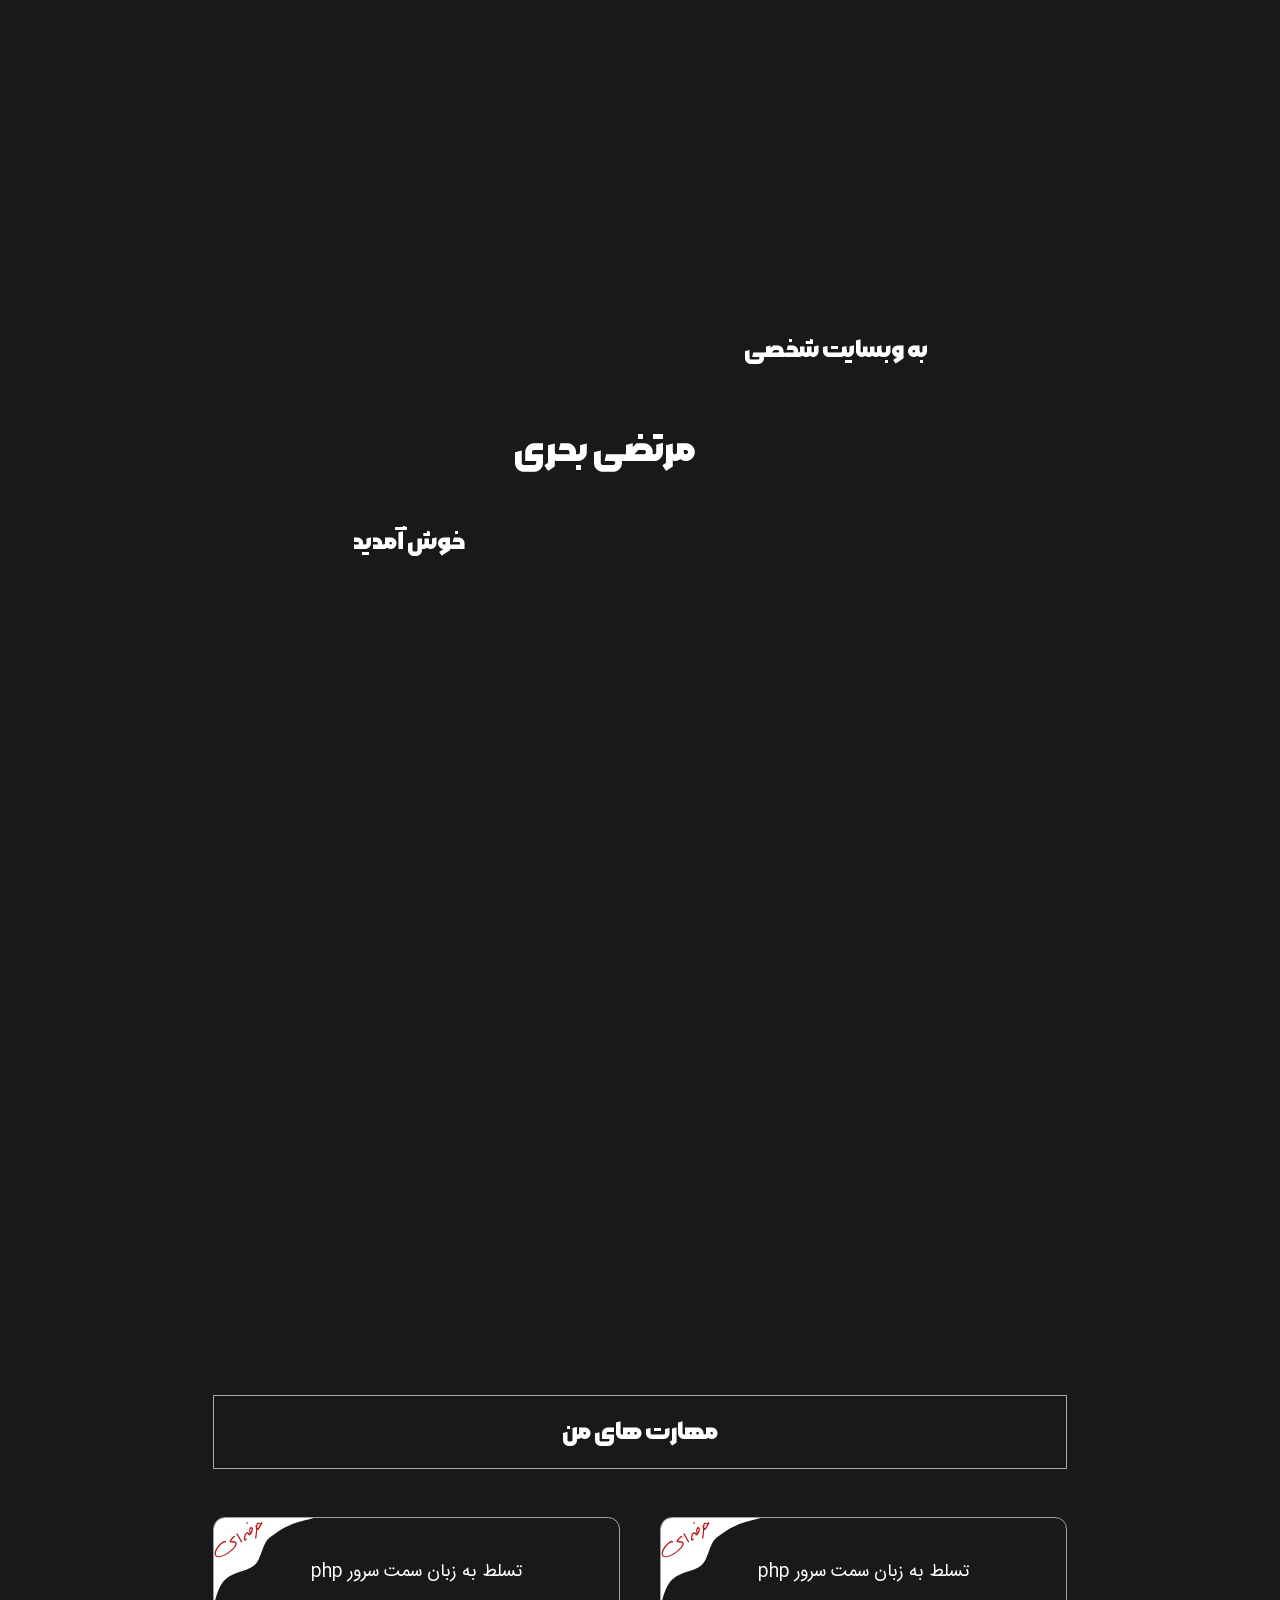
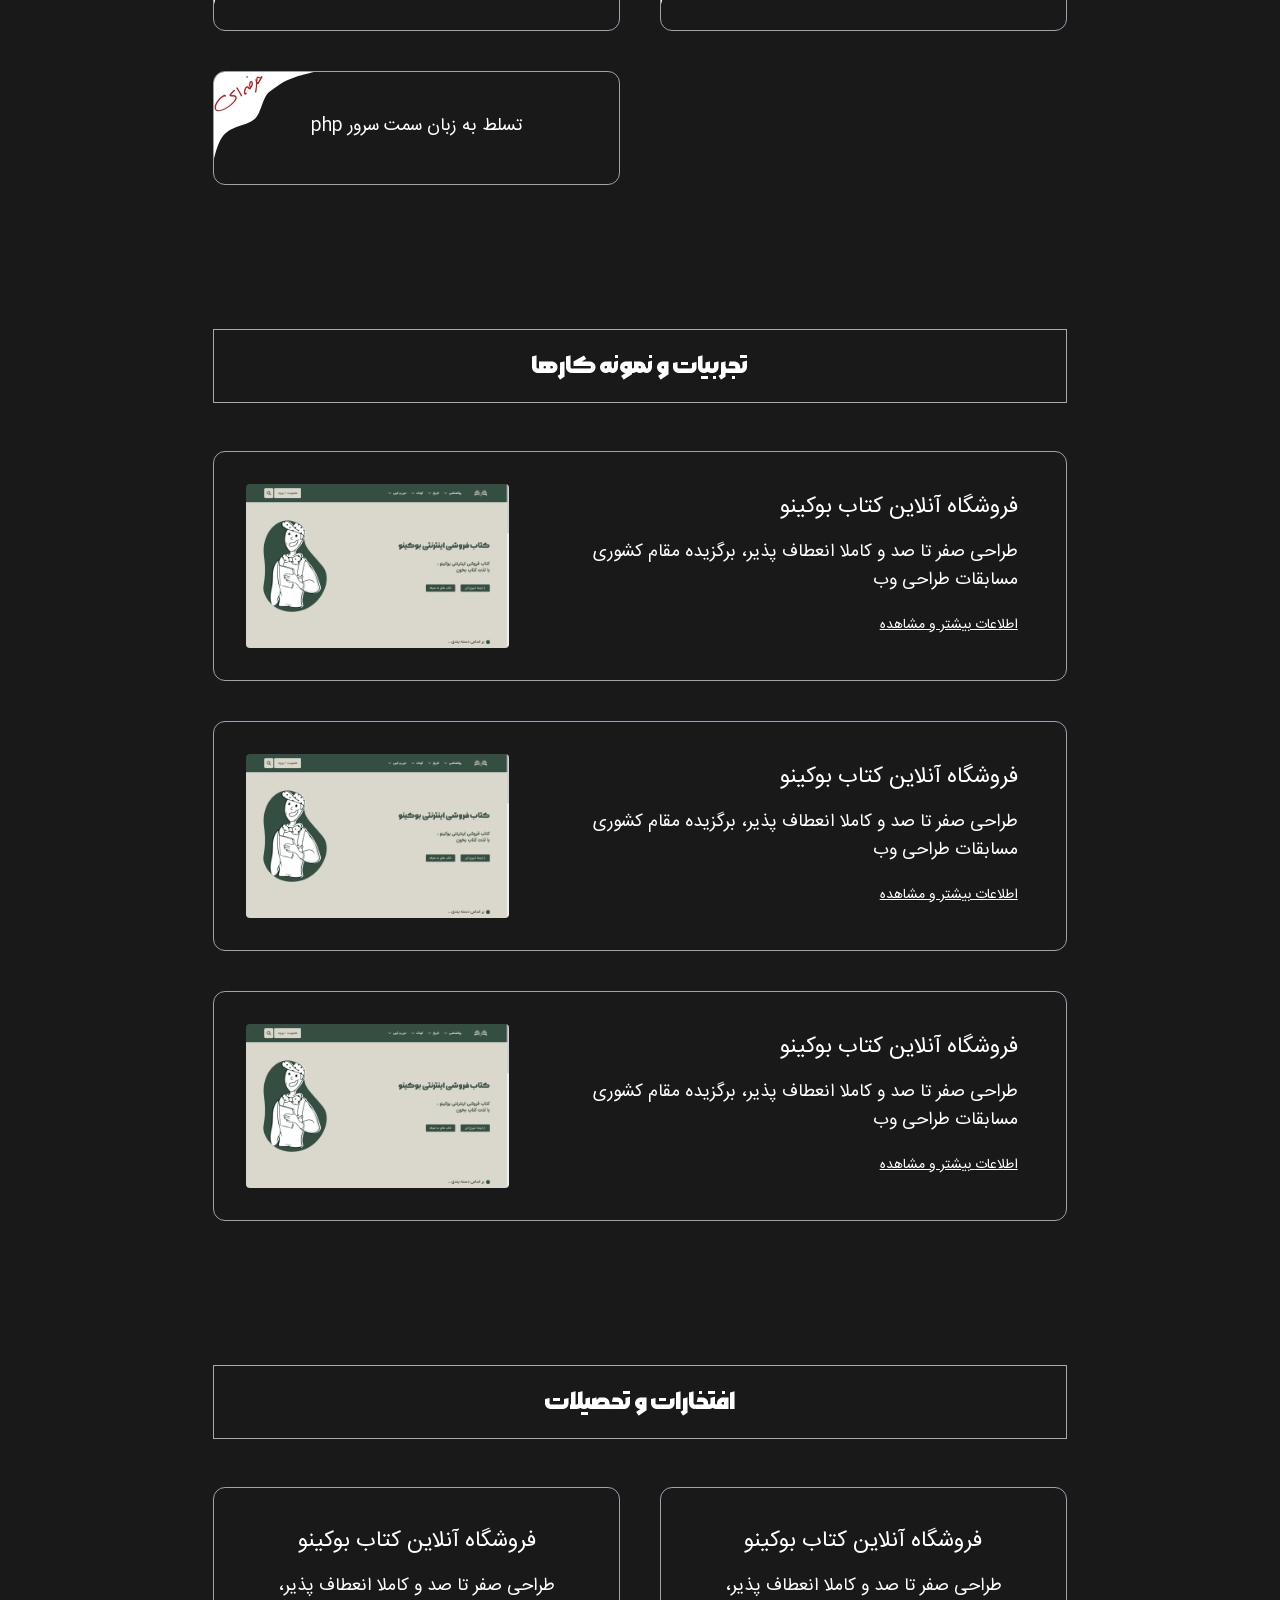
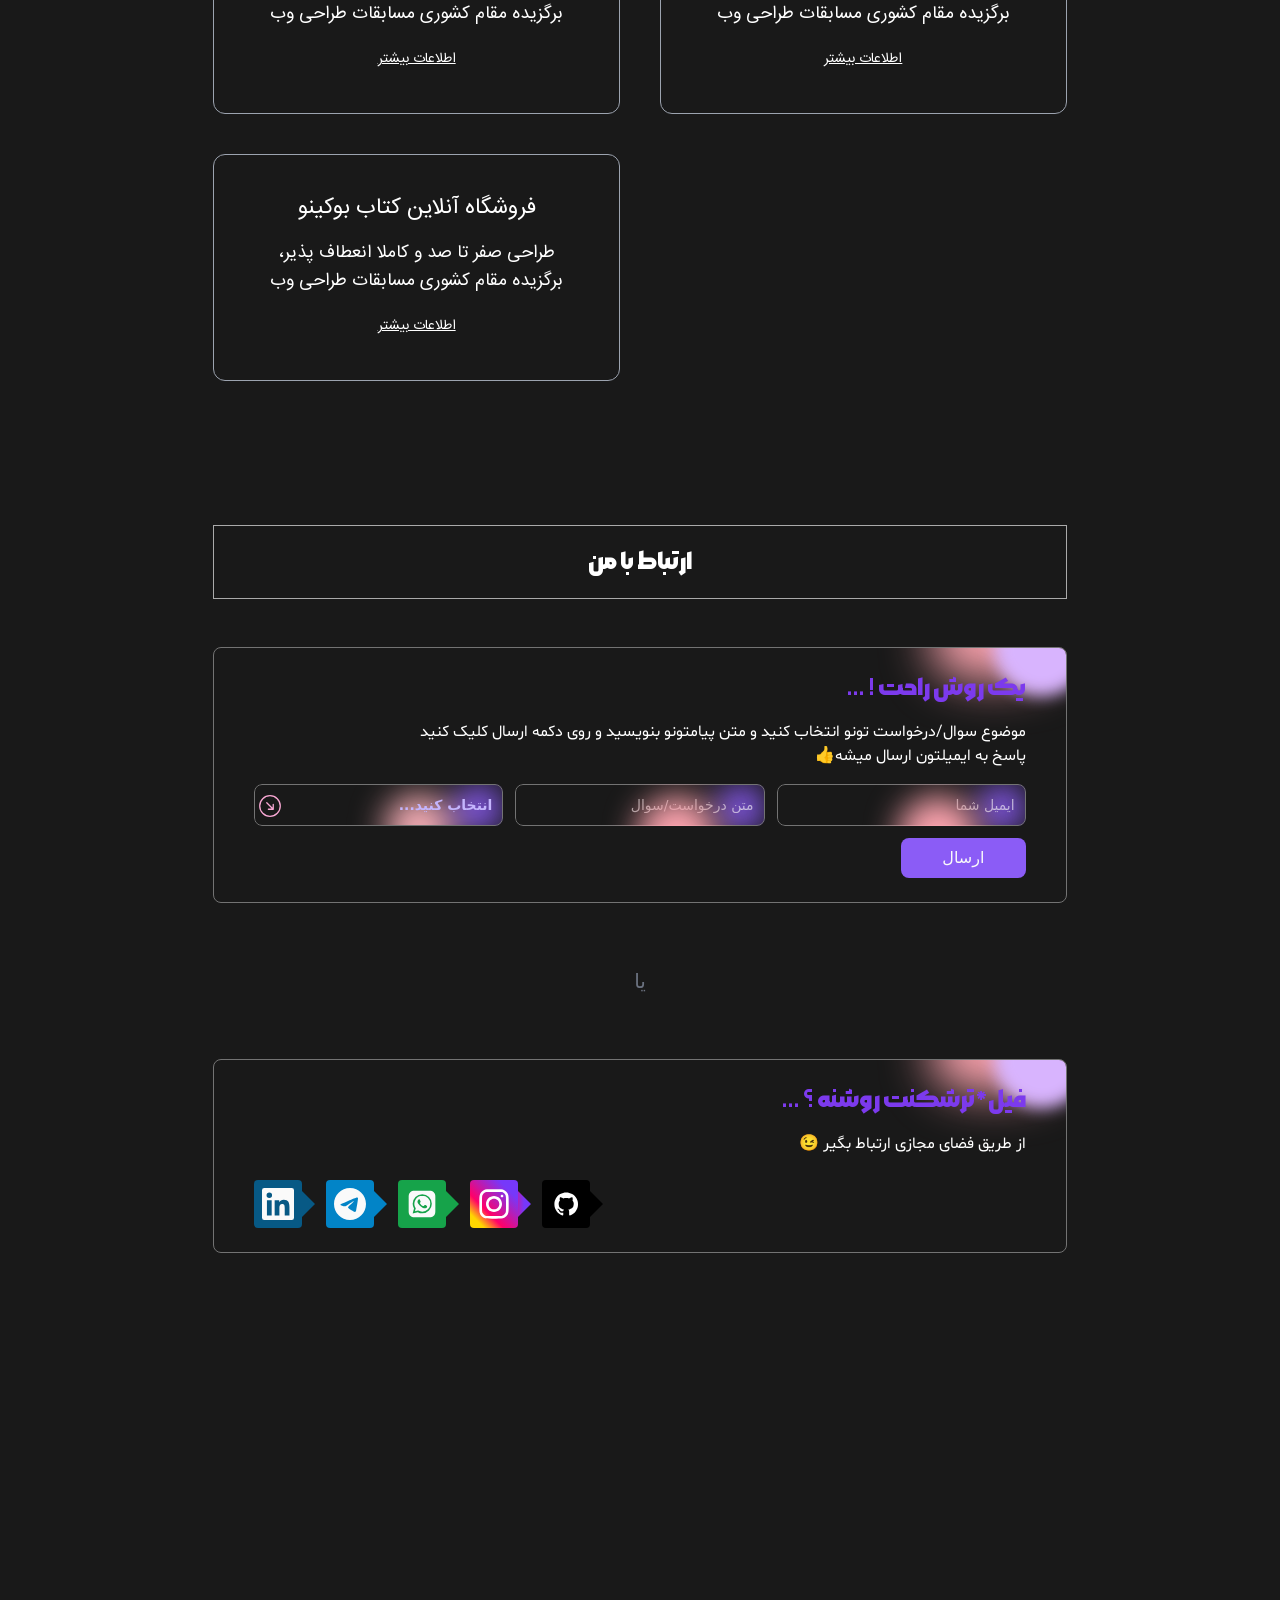
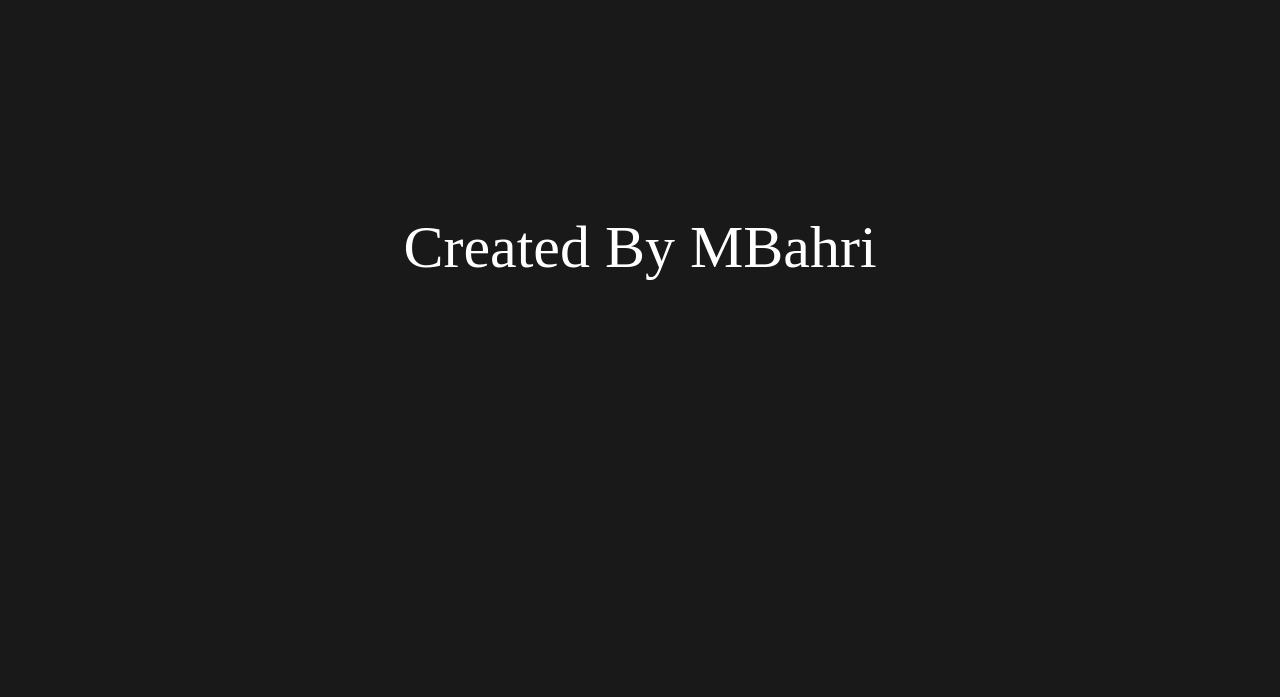
==== commit 373bafe6: "fix footer" ====
--- a/index.html
+++ b/index.html
@@ -7,10 +7,9 @@
     <title>رزومه من ( بتا)</title>
     <link rel="stylesheet" href="assets/styles/MyStyles.css">
     <link rel="stylesheet" href="assets/tailwindcss/main.css">
-
 </head>
 
-<body class="bg-bgColor relative top-0 mb-28">
+<body class="bg-bgColor relative top-0 mb-0">
 <!-- LOADER -->
 <section id="loaderSec"
         class="w-screen h-screen flex justify-center items-center z-100 fixed bg-[#00000073] backdrop-blur-[8px]">
@@ -391,18 +390,22 @@
                         </div>
                     </div>
                 </div>
-                <p class="animateUp text-xl text-gray-500 w-full text-center">یا</p>
+            </div>
+        </div>
+        <div id="footerContainer" class="text-white w-full h-[100vh] pointer-events-none flex justify-center items-center">
+            <div>
+                <h1 id="cr-mb" class="text-4xl md:text-6xl font-corbel">Created By MBahri</h1>
             </div>
         </div>
     </article>
 </section>
-
 
 <!-- scripts -->
 <script src="assets/jquery/jquery-3.7.1.min.js"></script>
 <script src="assets/Gsap/gsap.min.js"></script>
 <script src="assets/Gsap/gsapScrollTrigger.js"></script>
 <script src="assets/scripts/MyScripts.js"></script>
+<script src="assets/splitType/spliteType.js"></script>
 <script>
     function scrollToViewMun(elm) {
         $(window).scrollTop($(elm).offset().top - 150)
--- a/assets/styles/MyStyles.css
+++ b/assets/styles/MyStyles.css
@@ -215,12 +215,56 @@
         transform: rotate(0deg);
         height: 70px;
     }
-
-    /*.sideMenu .button-container .button:hover {*/
-    /*    transform: scale(1.5);*/
-    /*}*/
-
-
+}
+
+.word:nth-child(3){
+    opacity: 0;
+    transform: rotateX(-60deg) skewX(-30deg);
+}
+.word:nth-child(1) .char:nth-child(1){
+    opacity: 0;
+    rotate: 45deg;
+    translate: 10px 80px;
+}
+.word:nth-child(1) .char:nth-child(2){
+    opacity: 0;
+    rotate: 45deg;
+    translate: 71px 138px;
+}
+.word:nth-child(1) .char:nth-child(3){
+    opacity: 0;
+    rotate: 45deg;
+    translate: 11px 210px;
+}
+.word:nth-child(1) .char:nth-child(4){
+    opacity: 0;
+    translate: 73px 210px;
+    rotate: -45deg;
+}
+.word:nth-child(1) .char:nth-child(5){
+    opacity: 0;
+    translate: -139px 238px;
+    rotate: -90deg
+}
+.word:nth-child(1) .char:nth-child(6){
+    opacity: 0;
+    translate: -44px 292px;
+    rotate: -90deg;
+}
+.word:nth-child(1) .char:nth-child(7){
+    opacity: 0;
+    translate: -144px 0px;
+    rotate: -90deg;
+}
+.word:nth-child(2) .char:nth-child(1){
+    opacity: 0;
+    rotate: 50deg;
+    transform: translate(-11px, -122px);
+}
+.word:nth-child(2) .char:nth-child(2){
+    opacity: 0;
+    rotate: 90deg;
+    transform: translate(-125px, 83px);
 }
 
 /*skills*/
--- a/assets/tailwindcss/main.css
+++ b/assets/tailwindcss/main.css
@@ -578,22 +578,43 @@
   src: url(../fonts/danstevis/danstevis.otf);
 }
 
+/*
+    @font-face {
+        font-family: homey;
+        src: url(../fonts/homey/homey.ttf);
+    }
+    @font-face {
+        font-family: kaushan;
+        src: url(../fonts/KaushanScript-Regular/KaushanScript-Regular.otf);
+    }
+    @font-face {
+        font-family: quicksand;
+        src: url(../fonts/Quicksand-Regular/Quicksand-Regular.otf);
+    }
+    */
+
 @font-face {
-  font-family: homey;
-
-  src: url(../fonts/homey/homey.ttf);
+  font-family: corbel-light-italic;
+
+  src: url(../fonts/corbel/corbelli.ttf);
 }
 
 @font-face {
-  font-family: kaushan;
-
-  src: url(../fonts/KaushanScript-Regular/KaushanScript-Regular.otf);
+  font-family: corbel-italic;
+
+  src: url(../fonts/corbel/corbeli.ttf);
 }
 
 @font-face {
-  font-family: quicksand;
-
-  src: url(../fonts/Quicksand-Regular/Quicksand-Regular.otf);
+  font-family: corbel-bold-italic;
+
+  src: url(../fonts/corbel/corbelz.ttf);
+}
+
+@font-face {
+  font-family: corbel;
+
+  src: url(../fonts/corbel/corbel.ttf);
 }
 
 .container {
@@ -630,6 +651,10 @@
   }
 }
 
+.pointer-events-none {
+  pointer-events: none;
+}
+
 .fixed {
   position: fixed;
 }
@@ -692,10 +717,6 @@
 
 .z-\[99\] {
   z-index: 99;
-}
-
-.z-\[91\] {
-  z-index: 91;
 }
 
 .m-4 {
@@ -735,6 +756,10 @@
   margin-top: 1rem;
 }
 
+.mt-6 {
+  margin-top: 1.5rem;
+}
+
 .mt-\[155vh\] {
   margin-top: 155vh;
 }
@@ -743,20 +768,8 @@
   margin-top: 47px;
 }
 
-.mt-5 {
-  margin-top: 1.25rem;
-}
-
-.mt-7 {
-  margin-top: 1.75rem;
-}
-
-.mt-8 {
-  margin-top: 2rem;
-}
-
-.mt-6 {
-  margin-top: 1.5rem;
+.mb-0 {
+  margin-bottom: 0px;
 }
 
 .block {
@@ -799,8 +812,16 @@
   height: 100vh;
 }
 
-.h-14 {
-  height: 3.5rem;
+.h-\[50vh\] {
+  height: 50vh;
+}
+
+.h-\[100vh\] {
+  height: 100vh;
+}
+
+.w-1 {
+  width: 0.25rem;
 }
 
 .w-1\.5 {
@@ -815,6 +836,10 @@
   width: 91.666667%;
 }
 
+.w-12 {
+  width: 3rem;
+}
+
 .w-24 {
   width: 6rem;
 }
@@ -841,14 +866,6 @@
 
 .w-screen {
   width: 100vw;
-}
-
-.w-12 {
-  width: 3rem;
-}
-
-.w-1 {
-  width: 0.25rem;
 }
 
 .max-w-\[1440px\] {
@@ -950,14 +967,6 @@
   grid-template-columns: repeat(1, minmax(0, 1fr));
 }
 
-.grid-cols-2 {
-  grid-template-columns: repeat(2, minmax(0, 1fr));
-}
-
-.grid-cols-3 {
-  grid-template-columns: repeat(3, minmax(0, 1fr));
-}
-
 .flex-col {
   flex-direction: column;
 }
@@ -986,22 +995,14 @@
   gap: 2.5rem;
 }
 
+.gap-2 {
+  gap: 0.5rem;
+}
+
 .gap-4 {
   gap: 1rem;
 }
 
-.gap-2 {
-  gap: 0.5rem;
-}
-
-.gap-5 {
-  gap: 1.25rem;
-}
-
-.gap-8 {
-  gap: 2rem;
-}
-
 .gap-6 {
   gap: 1.5rem;
 }
@@ -1020,11 +1021,6 @@
 
 .gap-y-4 {
   row-gap: 1rem;
-}
-
-.gap-x-5 {
-  -moz-column-gap: 1.25rem;
-       column-gap: 1.25rem;
 }
 
 .space-y-36 > :not([hidden]) ~ :not([hidden]) {
@@ -1108,6 +1104,26 @@
   background-color: #000000e6;
 }
 
+.bg-black {
+  --tw-bg-opacity: 1;
+  background-color: rgb(0 0 0 / var(--tw-bg-opacity));
+}
+
+.bg-green-600 {
+  --tw-bg-opacity: 1;
+  background-color: rgb(22 163 74 / var(--tw-bg-opacity));
+}
+
+.bg-sky-600 {
+  --tw-bg-opacity: 1;
+  background-color: rgb(2 132 199 / var(--tw-bg-opacity));
+}
+
+.bg-sky-800 {
+  --tw-bg-opacity: 1;
+  background-color: rgb(7 89 133 / var(--tw-bg-opacity));
+}
+
 .bg-transparent {
   background-color: transparent;
 }
@@ -1122,62 +1138,8 @@
   background-color: rgb(255 255 255 / var(--tw-bg-opacity));
 }
 
-.bg-sky-700 {
-  --tw-bg-opacity: 1;
-  background-color: rgb(3 105 161 / var(--tw-bg-opacity));
-}
-
-.bg-sky-800 {
-  --tw-bg-opacity: 1;
-  background-color: rgb(7 89 133 / var(--tw-bg-opacity));
-}
-
-.bg-sky-600 {
-  --tw-bg-opacity: 1;
-  background-color: rgb(2 132 199 / var(--tw-bg-opacity));
-}
-
-.bg-green-600 {
-  --tw-bg-opacity: 1;
-  background-color: rgb(22 163 74 / var(--tw-bg-opacity));
-}
-
-.bg-gray-700 {
-  --tw-bg-opacity: 1;
-  background-color: rgb(55 65 81 / var(--tw-bg-opacity));
-}
-
-.bg-black {
-  --tw-bg-opacity: 1;
-  background-color: rgb(0 0 0 / var(--tw-bg-opacity));
-}
-
-.bg-gradient-to-r {
-  background-image: linear-gradient(to right, var(--tw-gradient-stops));
-}
-
-.bg-gradient-to-tl {
-  background-image: linear-gradient(to top left, var(--tw-gradient-stops));
-}
-
-.bg-gradient-to-br {
-  background-image: linear-gradient(to bottom right, var(--tw-gradient-stops));
-}
-
 .bg-gradient-to-tr {
   background-image: linear-gradient(to top right, var(--tw-gradient-stops));
-}
-
-.from-indigo-500 {
-  --tw-gradient-from: #6366f1 var(--tw-gradient-from-position);
-  --tw-gradient-to: rgb(99 102 241 / 0) var(--tw-gradient-to-position);
-  --tw-gradient-stops: var(--tw-gradient-from), var(--tw-gradient-to);
-}
-
-.from-\[\] {
-  --tw-gradient-from:  var(--tw-gradient-from-position);
-  --tw-gradient-to: rgb(255 255 255 / 0) var(--tw-gradient-to-position);
-  --tw-gradient-stops: var(--tw-gradient-from), var(--tw-gradient-to);
 }
 
 .from-\[\#ffd600\] {
@@ -1186,36 +1148,8 @@
   --tw-gradient-stops: var(--tw-gradient-from), var(--tw-gradient-to);
 }
 
-.from-10\% {
-  --tw-gradient-from-position: 10%;
-}
-
-.from-20\% {
-  --tw-gradient-from-position: 20%;
-}
-
 .from-15\% {
   --tw-gradient-from-position: 15%;
-}
-
-.via-sky-500 {
-  --tw-gradient-to: rgb(14 165 233 / 0)  var(--tw-gradient-to-position);
-  --tw-gradient-stops: var(--tw-gradient-from), #0ea5e9 var(--tw-gradient-via-position), var(--tw-gradient-to);
-}
-
-.via-\[\] {
-  --tw-gradient-to: rgb(255 255 255 / 0)  var(--tw-gradient-to-position);
-  --tw-gradient-stops: var(--tw-gradient-from),  var(--tw-gradient-via-position), var(--tw-gradient-to);
-}
-
-.via-\[\#ff7a00\] {
-  --tw-gradient-to: rgb(255 122 0 / 0)  var(--tw-gradient-to-position);
-  --tw-gradient-stops: var(--tw-gradient-from), #ff7a00 var(--tw-gradient-via-position), var(--tw-gradient-to);
-}
-
-.via-\[\#000\] {
-  --tw-gradient-to: rgb(0 0 0 / 0)  var(--tw-gradient-to-position);
-  --tw-gradient-stops: var(--tw-gradient-from), #000 var(--tw-gradient-via-position), var(--tw-gradient-to);
 }
 
 .via-\[\#ff0069\] {
@@ -1223,42 +1157,14 @@
   --tw-gradient-stops: var(--tw-gradient-from), #ff0069 var(--tw-gradient-via-position), var(--tw-gradient-to);
 }
 
-.via-30\% {
-  --tw-gradient-via-position: 30%;
-}
-
-.via-20\% {
-  --tw-gradient-via-position: 20%;
-}
-
 .via-35\% {
   --tw-gradient-via-position: 35%;
 }
 
-.to-emerald-500 {
-  --tw-gradient-to: #10b981 var(--tw-gradient-to-position);
-}
-
-.to-\[7638a\] {
-  --tw-gradient-to: 7638a var(--tw-gradient-to-position);
-}
-
-.to-\[7638fa\] {
-  --tw-gradient-to: 7638fa var(--tw-gradient-to-position);
-}
-
 .to-\[\#7638fa\] {
   --tw-gradient-to: #7638fa var(--tw-gradient-to-position);
 }
 
-.to-90\% {
-  --tw-gradient-to-position: 90%;
-}
-
-.to-70\% {
-  --tw-gradient-to-position: 70%;
-}
-
 .to-80\% {
   --tw-gradient-to-position: 80%;
 }
@@ -1293,6 +1199,11 @@
 
 .p-8 {
   padding: 2rem;
+}
+
+.px-1 {
+  padding-left: 0.25rem;
+  padding-right: 0.25rem;
 }
 
 .px-10 {
@@ -1325,23 +1236,18 @@
   padding-bottom: 1.5rem;
 }
 
-.px-1 {
-  padding-left: 0.25rem;
-  padding-right: 0.25rem;
-}
-
 .pr-6 {
   padding-right: 1.5rem;
 }
 
-.pt-5 {
-  padding-top: 1.25rem;
-}
-
 .text-center {
   text-align: center;
 }
 
+.font-corbel-bold-italic {
+  font-family: corbel-bold-italic;
+}
+
 .font-dastNevis {
   font-family: dastNevis;
 }
@@ -1356,6 +1262,10 @@
 
 .font-shabnam {
   font-family: shabnam;
+}
+
+.font-corbel {
+  font-family: corbel;
 }
 
 .text-2xl {
@@ -1395,6 +1305,11 @@
   line-height: 1.75rem;
 }
 
+.text-4xl {
+  font-size: 2.25rem;
+  line-height: 2.5rem;
+}
+
 .font-bold {
   font-weight: 700;
 }
@@ -1449,16 +1364,6 @@
 
 .underline {
   text-decoration-line: underline;
-}
-
-.placeholder-black::-moz-placeholder {
-  --tw-placeholder-opacity: 1;
-  color: rgb(0 0 0 / var(--tw-placeholder-opacity));
-}
-
-.placeholder-black::placeholder {
-  --tw-placeholder-opacity: 1;
-  color: rgb(0 0 0 / var(--tw-placeholder-opacity));
 }
 
 .placeholder-violet-700::-moz-placeholder {
@@ -1528,6 +1433,10 @@
   transition-duration: 150ms;
 }
 
+.duration-100 {
+  transition-duration: 100ms;
+}
+
 .duration-300 {
   transition-duration: 300ms;
 }
@@ -1548,10 +1457,6 @@
   transition-duration: 50ms;
 }
 
-.duration-100 {
-  transition-duration: 100ms;
-}
-
 .before\:absolute::before {
   content: var(--tw-content);
   position: absolute;
@@ -1562,6 +1467,11 @@
   top: -3rem;
 }
 
+.before\:left-8::before {
+  content: var(--tw-content);
+  left: 2rem;
+}
+
 .before\:right-0::before {
   content: var(--tw-content);
   right: 0px;
@@ -1570,11 +1480,6 @@
 .before\:right-2::before {
   content: var(--tw-content);
   right: 0.5rem;
-}
-
-.before\:left-8::before {
-  content: var(--tw-content);
-  left: 2rem;
 }
 
 .before\:-z-10::before {
@@ -1623,56 +1528,45 @@
   border-radius: 9999px;
 }
 
+.before\:bg-black::before {
+  content: var(--tw-content);
+  --tw-bg-opacity: 1;
+  background-color: rgb(0 0 0 / var(--tw-bg-opacity));
+}
+
+.before\:bg-green-600::before {
+  content: var(--tw-content);
+  --tw-bg-opacity: 1;
+  background-color: rgb(22 163 74 / var(--tw-bg-opacity));
+}
+
 .before\:bg-rose-300::before {
   content: var(--tw-content);
   --tw-bg-opacity: 1;
   background-color: rgb(253 164 175 / var(--tw-bg-opacity));
 }
 
+.before\:bg-sky-600::before {
+  content: var(--tw-content);
+  --tw-bg-opacity: 1;
+  background-color: rgb(2 132 199 / var(--tw-bg-opacity));
+}
+
+.before\:bg-sky-800::before {
+  content: var(--tw-content);
+  --tw-bg-opacity: 1;
+  background-color: rgb(7 89 133 / var(--tw-bg-opacity));
+}
+
 .before\:bg-violet-500::before {
   content: var(--tw-content);
   --tw-bg-opacity: 1;
   background-color: rgb(139 92 246 / var(--tw-bg-opacity));
 }
 
-.before\:bg-sky-700::before {
-  content: var(--tw-content);
-  --tw-bg-opacity: 1;
-  background-color: rgb(3 105 161 / var(--tw-bg-opacity));
-}
-
-.before\:bg-sky-800::before {
-  content: var(--tw-content);
-  --tw-bg-opacity: 1;
-  background-color: rgb(7 89 133 / var(--tw-bg-opacity));
-}
-
-.before\:bg-green-600::before {
-  content: var(--tw-content);
-  --tw-bg-opacity: 1;
-  background-color: rgb(22 163 74 / var(--tw-bg-opacity));
-}
-
-.before\:bg-sky-600::before {
-  content: var(--tw-content);
-  --tw-bg-opacity: 1;
-  background-color: rgb(2 132 199 / var(--tw-bg-opacity));
-}
-
-.before\:bg-black::before {
-  content: var(--tw-content);
-  --tw-bg-opacity: 1;
-  background-color: rgb(0 0 0 / var(--tw-bg-opacity));
-}
-
 .before\:bg-gradient-to-tr::before {
   content: var(--tw-content);
   background-image: linear-gradient(to top right, var(--tw-gradient-stops));
-}
-
-.before\:bg-gradient-to-tl::before {
-  content: var(--tw-content);
-  background-image: linear-gradient(to top left, var(--tw-gradient-stops));
 }
 
 .before\:from-\[\#ffd600\]::before {
@@ -1682,11 +1576,6 @@
   --tw-gradient-stops: var(--tw-gradient-from), var(--tw-gradient-to);
 }
 
-.before\:from-20\%::before {
-  content: var(--tw-content);
-  --tw-gradient-from-position: 20%;
-}
-
 .before\:from-15\%::before {
   content: var(--tw-content);
   --tw-gradient-from-position: 15%;
@@ -1698,11 +1587,6 @@
   --tw-gradient-stops: var(--tw-gradient-from), #ff0069 var(--tw-gradient-via-position), var(--tw-gradient-to);
 }
 
-.before\:via-30\%::before {
-  content: var(--tw-content);
-  --tw-gradient-via-position: 30%;
-}
-
 .before\:via-35\%::before {
   content: var(--tw-content);
   --tw-gradient-via-position: 35%;
@@ -1833,48 +1717,29 @@
   width: 11rem;
 }
 
-.hover\:w-full:hover {
-  width: 100%;
+.hover\:bg-green-500:hover {
+  --tw-bg-opacity: 1;
+  background-color: rgb(34 197 94 / var(--tw-bg-opacity));
+}
+
+.hover\:bg-sky-500:hover {
+  --tw-bg-opacity: 1;
+  background-color: rgb(14 165 233 / var(--tw-bg-opacity));
+}
+
+.hover\:bg-sky-600:hover {
+  --tw-bg-opacity: 1;
+  background-color: rgb(2 132 199 / var(--tw-bg-opacity));
+}
+
+.hover\:bg-sky-700:hover {
+  --tw-bg-opacity: 1;
+  background-color: rgb(3 105 161 / var(--tw-bg-opacity));
 }
 
 .hover\:bg-violet-400:hover {
   --tw-bg-opacity: 1;
   background-color: rgb(167 139 250 / var(--tw-bg-opacity));
-}
-
-.hover\:bg-sky-600:hover {
-  --tw-bg-opacity: 1;
-  background-color: rgb(2 132 199 / var(--tw-bg-opacity));
-}
-
-.hover\:bg-sky-700:hover {
-  --tw-bg-opacity: 1;
-  background-color: rgb(3 105 161 / var(--tw-bg-opacity));
-}
-
-.hover\:bg-sky-500:hover {
-  --tw-bg-opacity: 1;
-  background-color: rgb(14 165 233 / var(--tw-bg-opacity));
-}
-
-.hover\:bg-green-500:hover {
-  --tw-bg-opacity: 1;
-  background-color: rgb(34 197 94 / var(--tw-bg-opacity));
-}
-
-.hover\:bg-gray-600:hover {
-  --tw-bg-opacity: 1;
-  background-color: rgb(75 85 99 / var(--tw-bg-opacity));
-}
-
-.hover\:bg-gray-800:hover {
-  --tw-bg-opacity: 1;
-  background-color: rgb(31 41 55 / var(--tw-bg-opacity));
-}
-
-.hover\:bg-\[\#212121\]:hover {
-  --tw-bg-opacity: 1;
-  background-color: rgb(33 33 33 / var(--tw-bg-opacity));
 }
 
 .hover\:text-white:hover {
@@ -1882,26 +1747,23 @@
   color: rgb(255 255 255 / var(--tw-text-opacity));
 }
 
-.before\:hover\:left-40:hover::before {
-  content: var(--tw-content);
-  left: 10rem;
-}
-
-.before\:hover\:left-full:hover::before {
-  content: var(--tw-content);
-  left: 100%;
-}
-
-.before\:hover\:left-16:hover::before {
-  content: var(--tw-content);
-  left: 4rem;
-}
-
 .before\:hover\:left-\[calc\(100\%-12px\)\]:hover::before {
   content: var(--tw-content);
   left: calc(100% - 12px);
 }
 
+.before\:hover\:bg-green-500:hover::before {
+  content: var(--tw-content);
+  --tw-bg-opacity: 1;
+  background-color: rgb(34 197 94 / var(--tw-bg-opacity));
+}
+
+.before\:hover\:bg-sky-500:hover::before {
+  content: var(--tw-content);
+  --tw-bg-opacity: 1;
+  background-color: rgb(14 165 233 / var(--tw-bg-opacity));
+}
+
 .before\:hover\:bg-sky-600:hover::before {
   content: var(--tw-content);
   --tw-bg-opacity: 1;
@@ -1912,18 +1774,6 @@
   content: var(--tw-content);
   --tw-bg-opacity: 1;
   background-color: rgb(3 105 161 / var(--tw-bg-opacity));
-}
-
-.before\:hover\:bg-green-500:hover::before {
-  content: var(--tw-content);
-  --tw-bg-opacity: 1;
-  background-color: rgb(34 197 94 / var(--tw-bg-opacity));
-}
-
-.before\:hover\:bg-sky-500:hover::before {
-  content: var(--tw-content);
-  --tw-bg-opacity: 1;
-  background-color: rgb(14 165 233 / var(--tw-bg-opacity));
 }
 
 .hover\:-moz-placeholder-shown\:bg-emerald-500:-moz-placeholder-shown:hover {
@@ -1987,14 +1837,6 @@
     grid-template-columns: repeat(3, minmax(0, 1fr));
   }
 
-  .sm\:grid-cols-2 {
-    grid-template-columns: repeat(2, minmax(0, 1fr));
-  }
-
-  .sm\:flex-row {
-    flex-direction: row;
-  }
-
   .sm\:gap-x-3 {
     -moz-column-gap: 0.75rem;
          column-gap: 0.75rem;
@@ -2032,28 +1874,12 @@
     width: 75%;
   }
 
-  .md\:w-\[350px\] {
-    width: 350px;
-  }
-
   .md\:w-\[100px\] {
     width: 100px;
   }
 
   .md\:grid-cols-2 {
     grid-template-columns: repeat(2, minmax(0, 1fr));
-  }
-
-  .md\:grid-cols-1 {
-    grid-template-columns: repeat(1, minmax(0, 1fr));
-  }
-
-  .md\:grid-cols-3 {
-    grid-template-columns: repeat(3, minmax(0, 1fr));
-  }
-
-  .md\:flex-row {
-    flex-direction: row;
   }
 
   .md\:text-start {
@@ -2065,6 +1891,11 @@
     line-height: 2rem;
   }
 
+  .md\:text-6xl {
+    font-size: 3.75rem;
+    line-height: 1;
+  }
+
   .md\:text-base {
     font-size: 1rem;
     line-height: 1.5rem;
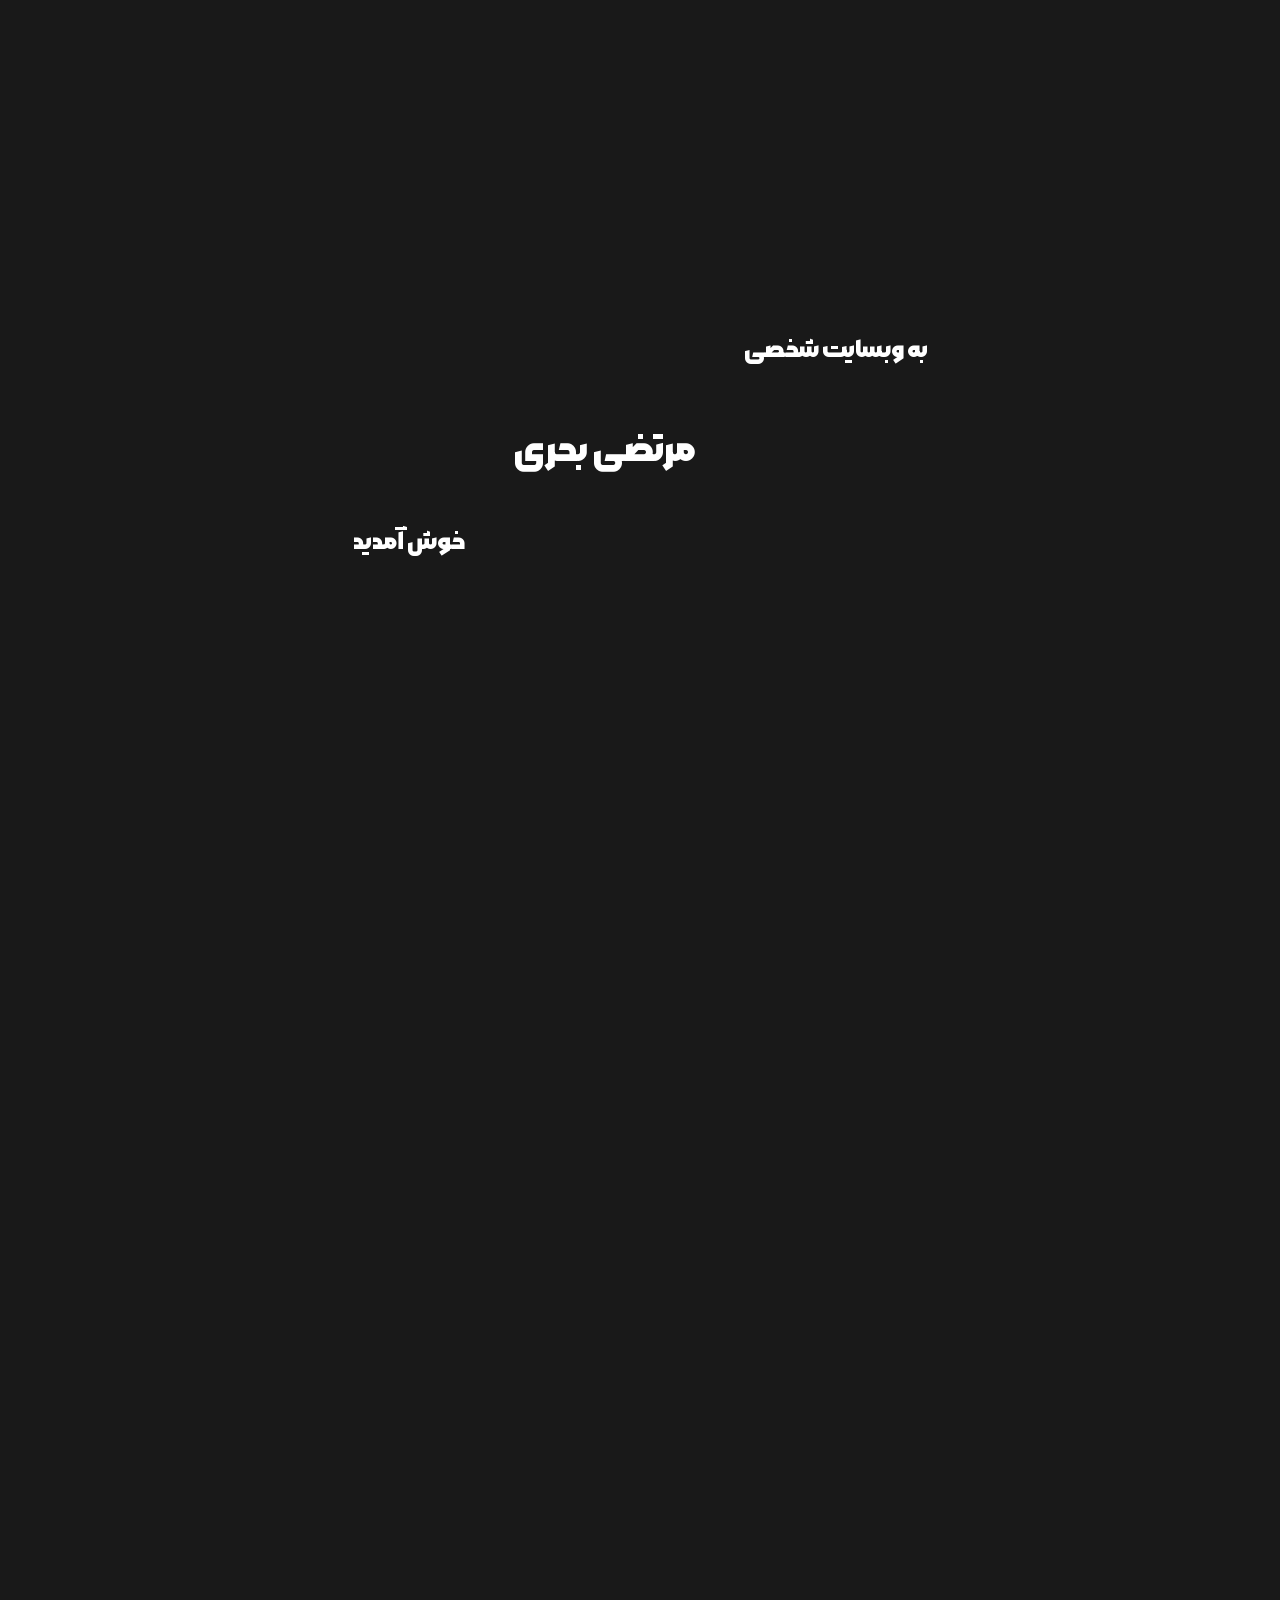
==== commit dc10f3ec: "fix bio" ====
--- a/index.html
+++ b/index.html
@@ -8,6 +8,7 @@
     <link rel="stylesheet" href="assets/styles/MyStyles.css">
     <link rel="stylesheet" href="assets/tailwindcss/main.css">
 </head>
+
 
 <body class="bg-bgColor relative top-0 mb-0">
 <!-- LOADER -->
@@ -54,17 +55,36 @@
 </section>
 
 <!-- Profile -->
+<section class="bg-filter transition-all duration-500 hidden z-[97] opacity-0"></section>
+<section id="profile" class="transition-all duration-500 w-full fixed top-20 pointer-events-none z-[98] flex justify-center items-center " style="transform: scale(0.7);opacity: 0">
+    <div class="w-11/12 md:w-10/12 lg:w-8/12 xl:6/12 2xl:max-w-[45%] rounded-xl transition-all duration-500 bg-[#212121] ">
+        <div class="flex justify-center relative -top-14">
+            <img src="assets/images/mbCompresses.jpg" class="w-44 h-44 md:w-64 md:h-64 rounded-full" alt="">
+        </div>
+        <div class="text-center space-y-6 md:space-y-8 -mt-6 mb-8 px-6 md:px-9" dir="rtl">
+            <h3 class="text-white text-xl md:text-2xl font-bold font-morabba">من مرتضی بحری هستم</h3>
+            <h6 class="text-white text-sm md:text-base font-shabnam leading-7 md:leading-8 text-justify">
+                 یک طراح، برنامه‌نویس و توسعه‌دهنده وب ؛ متولد ۸۴ و با اشتیاقی فراوان وارد دنیای برنامه‌نویسی شده‌ام. به‌عنوان یک فول‌استک دولوپر با روحیه تیمی و انگیزه بالا، نزدیک به دو سال است که به‌صورت حرفه‌ای در این حوزه فعالیت می‌کنم. تجربه کار روی پروژه‌های متنوع، از طراحی رابط کاربری تا پیاده‌سازی سیستم‌های سمت سرور، و سابقه فریلنسری به من دیدگاه عمیق‌تری در مدیریت پروژه‌ها و ارائه بهترین نتایج بخشیده است.
+                برای من، برنامه‌نویسی فقط یک شغل نیست؛ بلکه راهی برای خلق ارزش و ارائه راه‌حل‌های خلاقانه است. همواره به دنبال یادگیری تکنولوژی‌های جدید و گسترش مهارت‌هایم هستم تا در کنار تیم‌های حرفه‌ای، نقشی مؤثر در پیشبرد ایده‌ها و پروژه‌های نوآورانه ایفا کنم.
+            </h6>
+        </div>
+    </div>
+</section>
+
+<!-- Profile
 <section class="bg-filter hidden z-[97]"></section>
-<section
-        class="profileSection fixed top-3 -right-24 w-24 h-24 rounded-[100px] transition-all duration-500 z-[98] bg-[#212121] ">
-    <div class="imageContainer">
-        <img src="assets/images/mbCompresses.jpg" alt="">
-    </div>
-    <div class="contentContainer mt-3" style="display: none;opacity: 0;">
-        <h3 class="text-white mb-3">Lorem, ipsum dolor.</h3>
-        <h6 class="text-white">Lorem ipsum dolor sit amet consectetur adipisicing elit. Illo tenetur magnam at.</h6>
-    </div>
-</section>
+<section class="w-full fixed top-14 pointer-events-none z-[98] flex justify-center items-center ">
+    <div class="profileSection w-24 h-24 rounded-[100px] transition-all duration-500 bg-[#212121]">
+        <div class="imageContainer">
+            <img src="assets/images/mbCompresses.jpg" alt="">
+        </div>
+        <div class="contentContainer mt-3" style="display: none;opacity: 0;">
+            <h3 class="text-white mb-3">Lorem, ipsum dolor.</h3>
+            <h6 class="text-white">Lorem ipsum dolor sit amet consectetur adipisicing elit. Illo tenetur magnam at.</h6>
+        </div>
+    </div>
+</section>
+-->
 
 <!-- Menu -->
 <section class="sideMenu w-1 md:w-[100px]">
--- a/assets/styles/MyStyles.css
+++ b/assets/styles/MyStyles.css
@@ -164,9 +164,9 @@
     z-index: 901;
 }
 
-.profileSection {
-    transform: translateX(150px);
-}
+/*.profileSection {*/
+/*    transform: translateX(150px);*/
+/*}*/
 
 .profileSection .imageContainer {
     display: grid;
--- a/assets/tailwindcss/main.css
+++ b/assets/tailwindcss/main.css
@@ -703,6 +703,38 @@
   top: 0.75rem;
 }
 
+.top-14 {
+  top: 3.5rem;
+}
+
+.-top-32 {
+  top: -8rem;
+}
+
+.-top-12 {
+  top: -3rem;
+}
+
+.-top-8 {
+  top: -2rem;
+}
+
+.-top-10 {
+  top: -2.5rem;
+}
+
+.top-16 {
+  top: 4rem;
+}
+
+.top-20 {
+  top: 5rem;
+}
+
+.-top-14 {
+  top: -3.5rem;
+}
+
 .z-10 {
   z-index: 10;
 }
@@ -728,14 +760,14 @@
   margin-right: auto;
 }
 
+.mb-0 {
+  margin-bottom: 0px;
+}
+
 .mb-12 {
   margin-bottom: 3rem;
 }
 
-.mb-28 {
-  margin-bottom: 7rem;
-}
-
 .mb-3 {
   margin-bottom: 0.75rem;
 }
@@ -768,8 +800,16 @@
   margin-top: 47px;
 }
 
-.mb-0 {
-  margin-bottom: 0px;
+.-mt-4 {
+  margin-top: -1rem;
+}
+
+.-mt-6 {
+  margin-top: -1.5rem;
+}
+
+.mb-8 {
+  margin-bottom: 2rem;
 }
 
 .block {
@@ -804,6 +844,10 @@
   height: 2rem;
 }
 
+.h-\[100vh\] {
+  height: 100vh;
+}
+
 .h-\[140px\] {
   height: 140px;
 }
@@ -812,12 +856,20 @@
   height: 100vh;
 }
 
-.h-\[50vh\] {
-  height: 50vh;
-}
-
-.h-\[100vh\] {
-  height: 100vh;
+.h-28 {
+  height: 7rem;
+}
+
+.h-32 {
+  height: 8rem;
+}
+
+.h-36 {
+  height: 9rem;
+}
+
+.h-44 {
+  height: 11rem;
 }
 
 .w-1 {
@@ -868,8 +920,32 @@
   width: 100vw;
 }
 
+.w-10\/12 {
+  width: 83.333333%;
+}
+
+.w-32 {
+  width: 8rem;
+}
+
+.w-36 {
+  width: 9rem;
+}
+
+.w-44 {
+  width: 11rem;
+}
+
 .max-w-\[1440px\] {
   max-width: 1440px;
+}
+
+.max-w-\[\] {
+  max-width: ;
+}
+
+.max-w-\[40\%\] {
+  max-width: 40%;
 }
 
 .shrink-0 {
@@ -927,6 +1003,18 @@
 
 .rotate-\[-35deg\] {
   --tw-rotate: -35deg;
+  transform: translate(var(--tw-translate-x), var(--tw-translate-y)) rotate(var(--tw-rotate)) skewX(var(--tw-skew-x)) skewY(var(--tw-skew-y)) scaleX(var(--tw-scale-x)) scaleY(var(--tw-scale-y));
+}
+
+.scale-90 {
+  --tw-scale-x: .9;
+  --tw-scale-y: .9;
+  transform: translate(var(--tw-translate-x), var(--tw-translate-y)) rotate(var(--tw-rotate)) skewX(var(--tw-skew-x)) skewY(var(--tw-skew-y)) scaleX(var(--tw-scale-x)) scaleY(var(--tw-scale-y));
+}
+
+.scale-0 {
+  --tw-scale-x: 0;
+  --tw-scale-y: 0;
   transform: translate(var(--tw-translate-x), var(--tw-translate-y)) rotate(var(--tw-rotate)) skewX(var(--tw-skew-x)) skewY(var(--tw-skew-y)) scaleX(var(--tw-scale-x)) scaleY(var(--tw-scale-y));
 }
 
@@ -1035,6 +1123,18 @@
   margin-bottom: calc(1rem * var(--tw-space-y-reverse));
 }
 
+.space-y-3 > :not([hidden]) ~ :not([hidden]) {
+  --tw-space-y-reverse: 0;
+  margin-top: calc(0.75rem * calc(1 - var(--tw-space-y-reverse)));
+  margin-bottom: calc(0.75rem * var(--tw-space-y-reverse));
+}
+
+.space-y-6 > :not([hidden]) ~ :not([hidden]) {
+  --tw-space-y-reverse: 0;
+  margin-top: calc(1.5rem * calc(1 - var(--tw-space-y-reverse)));
+  margin-bottom: calc(1.5rem * var(--tw-space-y-reverse));
+}
+
 .overflow-hidden {
   overflow: hidden;
 }
@@ -1236,6 +1336,21 @@
   padding-bottom: 1.5rem;
 }
 
+.px-6 {
+  padding-left: 1.5rem;
+  padding-right: 1.5rem;
+}
+
+.px-16 {
+  padding-left: 4rem;
+  padding-right: 4rem;
+}
+
+.px-8 {
+  padding-left: 2rem;
+  padding-right: 2rem;
+}
+
 .pr-6 {
   padding-right: 1.5rem;
 }
@@ -1244,8 +1359,12 @@
   text-align: center;
 }
 
-.font-corbel-bold-italic {
-  font-family: corbel-bold-italic;
+.text-justify {
+  text-align: justify;
+}
+
+.font-corbel {
+  font-family: corbel;
 }
 
 .font-dastNevis {
@@ -1262,10 +1381,6 @@
 
 .font-shabnam {
   font-family: shabnam;
-}
-
-.font-corbel {
-  font-family: corbel;
 }
 
 .text-2xl {
@@ -1273,6 +1388,11 @@
   line-height: 2rem;
 }
 
+.text-4xl {
+  font-size: 2.25rem;
+  line-height: 2.5rem;
+}
+
 .text-\[1\.4rem\] {
   font-size: 1.4rem;
 }
@@ -1305,11 +1425,6 @@
   line-height: 1.75rem;
 }
 
-.text-4xl {
-  font-size: 2.25rem;
-  line-height: 2.5rem;
-}
-
 .font-bold {
   font-weight: 700;
 }
@@ -1320,6 +1435,14 @@
 
 .leading-7 {
   line-height: 1.75rem;
+}
+
+.leading-3 {
+  line-height: .75rem;
+}
+
+.leading-10 {
+  line-height: 2.5rem;
 }
 
 .text-gray-500 {
@@ -1457,6 +1580,10 @@
   transition-duration: 50ms;
 }
 
+.duration-\[800ms\] {
+  transition-duration: 800ms;
+}
+
 .before\:absolute::before {
   content: var(--tw-content);
   position: absolute;
@@ -1854,6 +1981,10 @@
 }
 
 @media (min-width: 768px) {
+  .md\:top-20 {
+    top: 5rem;
+  }
+
   .md\:mb-0 {
     margin-bottom: 0px;
   }
@@ -1862,6 +1993,14 @@
     display: flex;
   }
 
+  .md\:h-56 {
+    height: 14rem;
+  }
+
+  .md\:h-64 {
+    height: 16rem;
+  }
+
   .md\:w-4\/12 {
     width: 33.333333%;
   }
@@ -1878,8 +2017,40 @@
     width: 100px;
   }
 
+  .md\:w-10\/12 {
+    width: 83.333333%;
+  }
+
+  .md\:w-56 {
+    width: 14rem;
+  }
+
+  .md\:w-64 {
+    width: 16rem;
+  }
+
+  .md\:w-72 {
+    width: 18rem;
+  }
+
   .md\:grid-cols-2 {
     grid-template-columns: repeat(2, minmax(0, 1fr));
+  }
+
+  .md\:space-y-8 > :not([hidden]) ~ :not([hidden]) {
+    --tw-space-y-reverse: 0;
+    margin-top: calc(2rem * calc(1 - var(--tw-space-y-reverse)));
+    margin-bottom: calc(2rem * var(--tw-space-y-reverse));
+  }
+
+  .md\:px-10 {
+    padding-left: 2.5rem;
+    padding-right: 2.5rem;
+  }
+
+  .md\:px-9 {
+    padding-left: 2.25rem;
+    padding-right: 2.25rem;
   }
 
   .md\:text-start {
@@ -1905,10 +2076,47 @@
     font-size: 1.125rem;
     line-height: 1.75rem;
   }
+
+  .md\:text-3xl {
+    font-size: 1.875rem;
+    line-height: 2.25rem;
+  }
+
+  .md\:leading-9 {
+    line-height: 2.25rem;
+  }
+
+  .md\:leading-8 {
+    line-height: 2rem;
+  }
 }
 
 @media (min-width: 1024px) {
   .lg\:w-8\/12 {
     width: 66.666667%;
   }
+
+  .lg\:w-6\/12 {
+    width: 50%;
+  }
+}
+
+@media (min-width: 1280px) {
+  .xl\:max-w-\[40\%\] {
+    max-width: 40%;
+  }
+}
+
+@media (min-width: 1536px) {
+  .\32xl\:max-w-\[40\%\] {
+    max-width: 40%;
+  }
+
+  .\32xl\:max-w-\[50\%\] {
+    max-width: 50%;
+  }
+
+  .\32xl\:max-w-\[45\%\] {
+    max-width: 45%;
+  }
 }
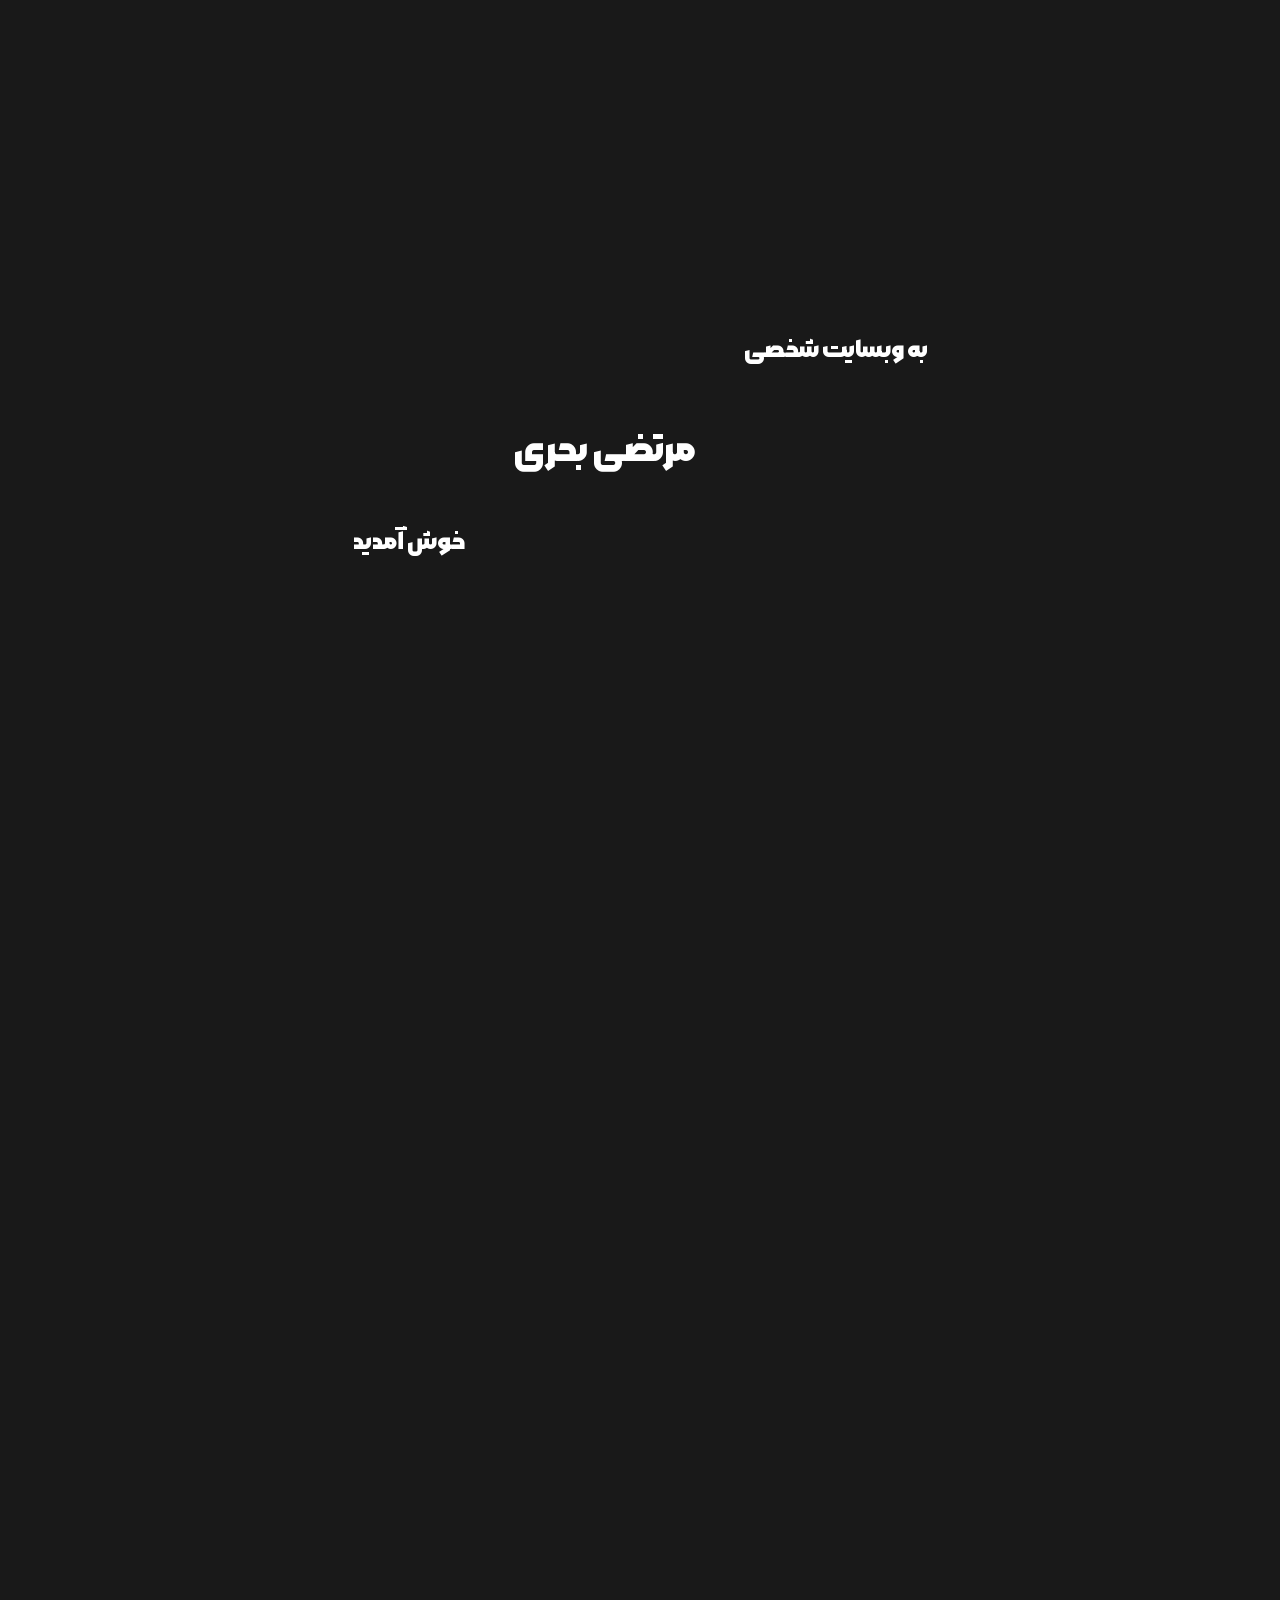
==== commit 925f1fca: "fix bio" ====
--- a/index.html
+++ b/index.html
@@ -56,12 +56,12 @@
 
 <!-- Profile -->
 <section class="bg-filter transition-all duration-500 hidden z-[97] opacity-0"></section>
-<section id="profile" class="transition-all duration-500 w-full fixed top-20 pointer-events-none z-[98] flex justify-center items-center " style="transform: scale(0.7);opacity: 0">
+<section id="profile" class="transition-all duration-500 w-full fixed top-10 sm:top-20 pointer-events-none z-[98] flex justify-center items-center " style="transform: scale(0.7);opacity: 0">
     <div class="w-11/12 md:w-10/12 lg:w-8/12 xl:6/12 2xl:max-w-[45%] rounded-xl transition-all duration-500 bg-[#212121] ">
-        <div class="flex justify-center relative -top-14">
+        <div class="flex justify-center relative -top-10 sm:-top-14">
             <img src="assets/images/mbCompresses.jpg" class="w-44 h-44 md:w-64 md:h-64 rounded-full" alt="">
         </div>
-        <div class="text-center space-y-6 md:space-y-8 -mt-6 mb-8 px-6 md:px-9" dir="rtl">
+        <div class="text-center space-y-6 md:space-y-8 -mt-6 mb-4 sm:mb-8 px-6 md:px-9" dir="rtl">
             <h3 class="text-white text-xl md:text-2xl font-bold font-morabba">من مرتضی بحری هستم</h3>
             <h6 class="text-white text-sm md:text-base font-shabnam leading-7 md:leading-8 text-justify">
                  یک طراح، برنامه‌نویس و توسعه‌دهنده وب ؛ متولد ۸۴ و با اشتیاقی فراوان وارد دنیای برنامه‌نویسی شده‌ام. به‌عنوان یک فول‌استک دولوپر با روحیه تیمی و انگیزه بالا، نزدیک به دو سال است که به‌صورت حرفه‌ای در این حوزه فعالیت می‌کنم. تجربه کار روی پروژه‌های متنوع، از طراحی رابط کاربری تا پیاده‌سازی سیستم‌های سمت سرور، و سابقه فریلنسری به من دیدگاه عمیق‌تری در مدیریت پروژه‌ها و ارائه بهترین نتایج بخشیده است.
--- a/assets/tailwindcss/main.css
+++ b/assets/tailwindcss/main.css
@@ -735,6 +735,10 @@
   top: -3.5rem;
 }
 
+.top-10 {
+  top: 2.5rem;
+}
+
 .z-10 {
   z-index: 10;
 }
@@ -1946,6 +1950,18 @@
 }
 
 @media (min-width: 640px) {
+  .sm\:top-20 {
+    top: 5rem;
+  }
+
+  .sm\:-top-14 {
+    top: -3.5rem;
+  }
+
+  .sm\:mb-8 {
+    margin-bottom: 2rem;
+  }
+
   .sm\:w-1\/2 {
     width: 50%;
   }
